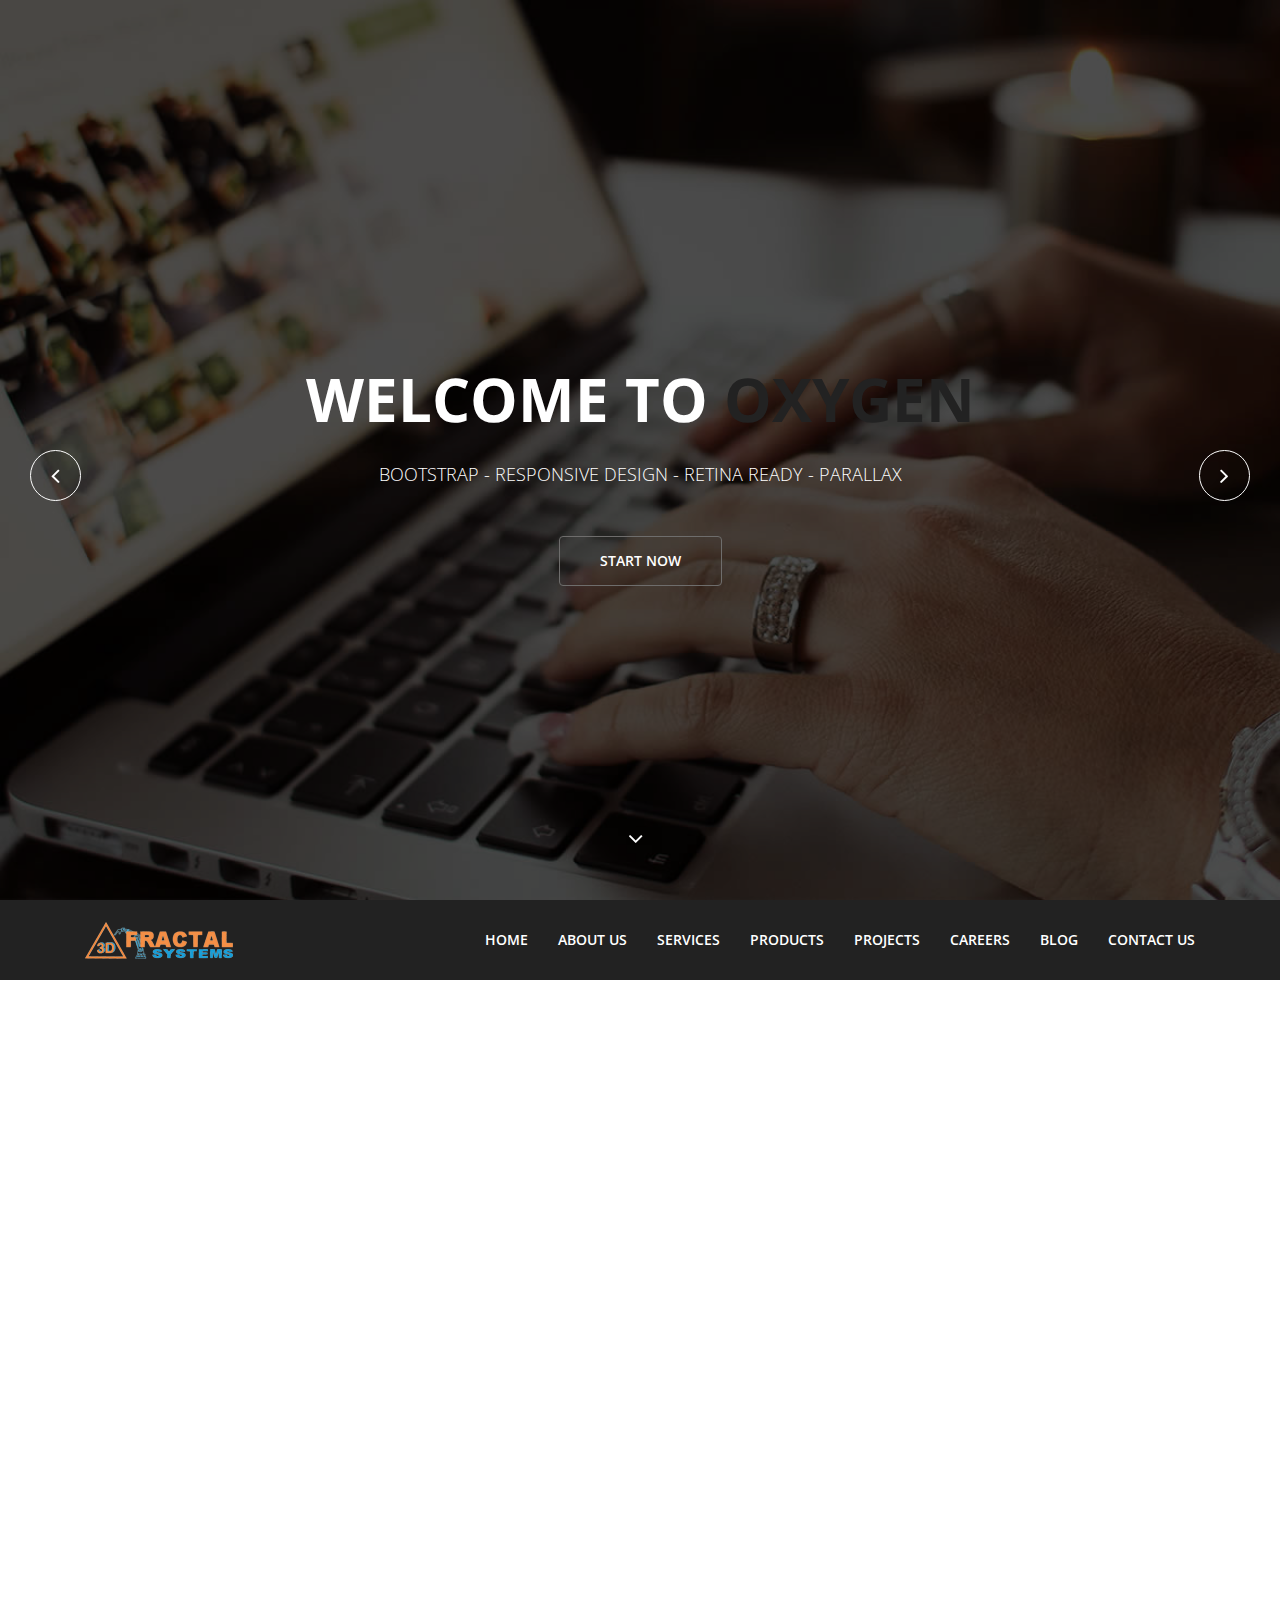
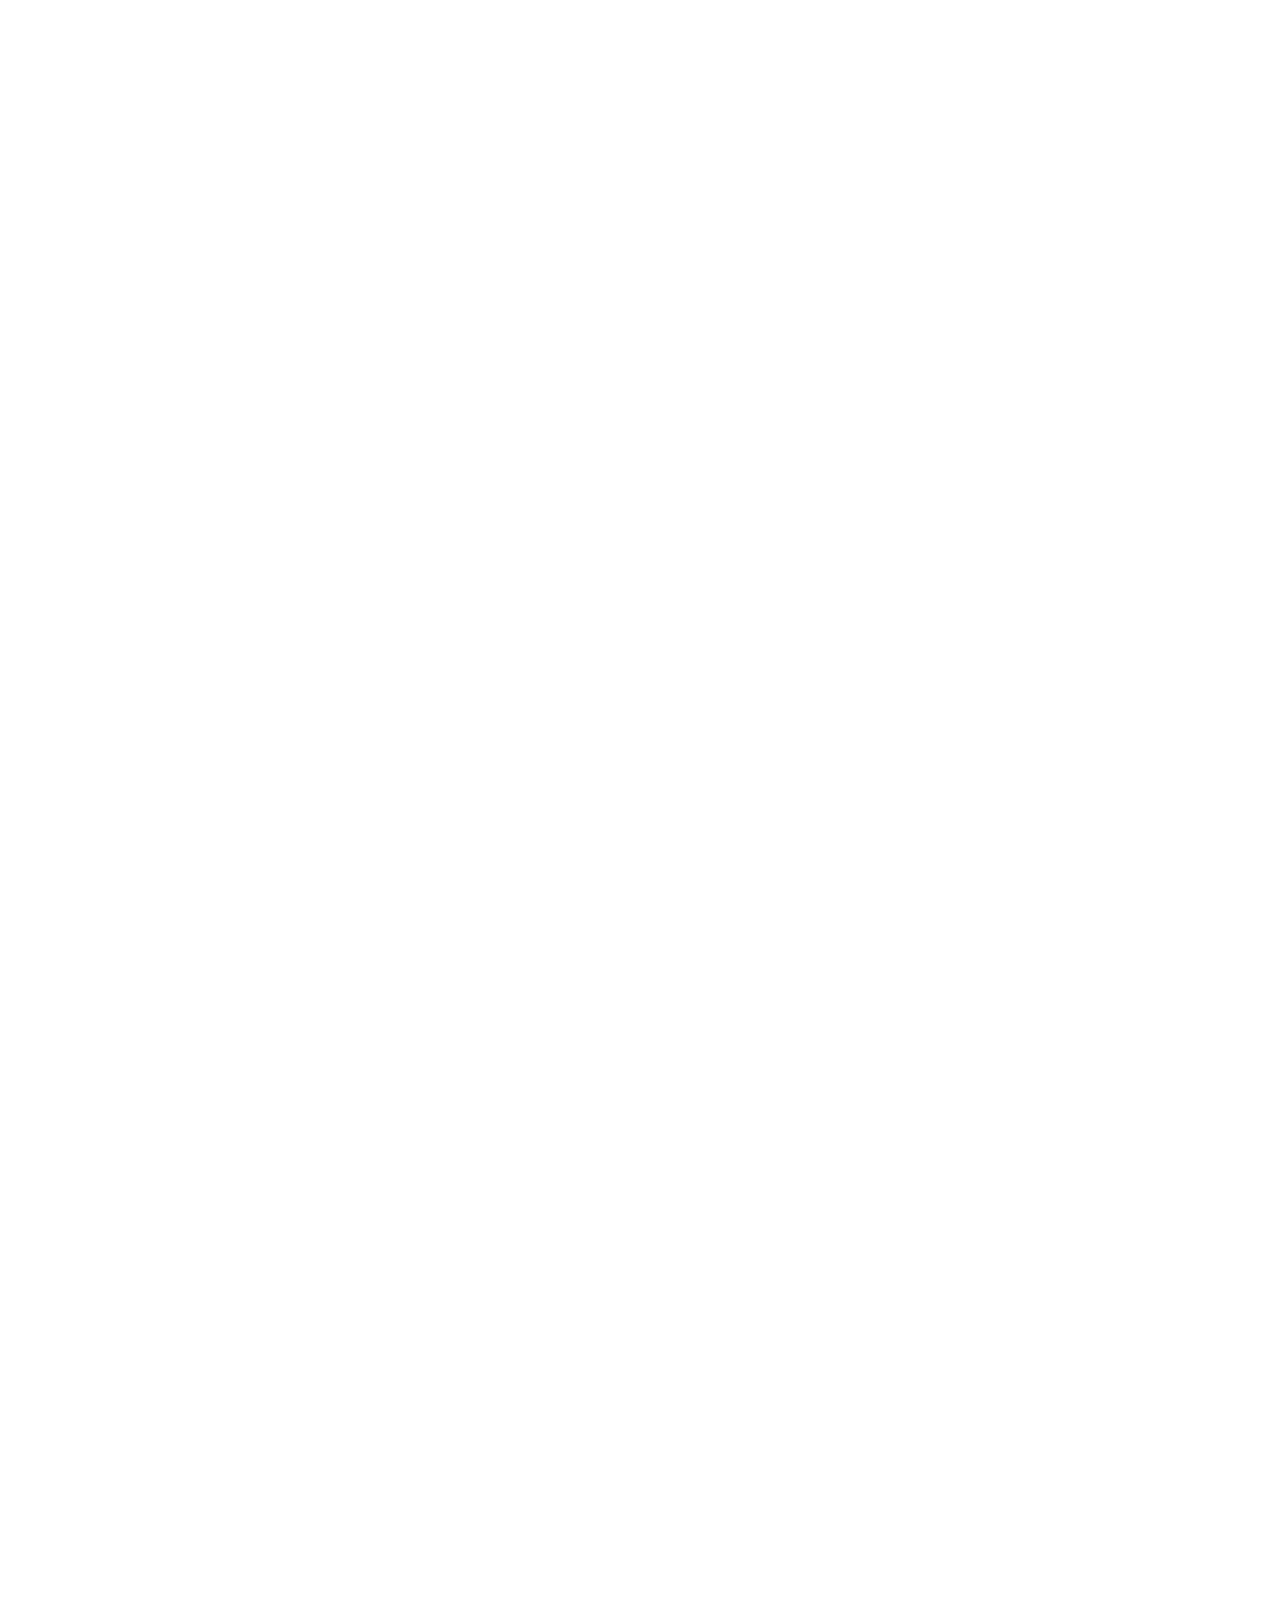
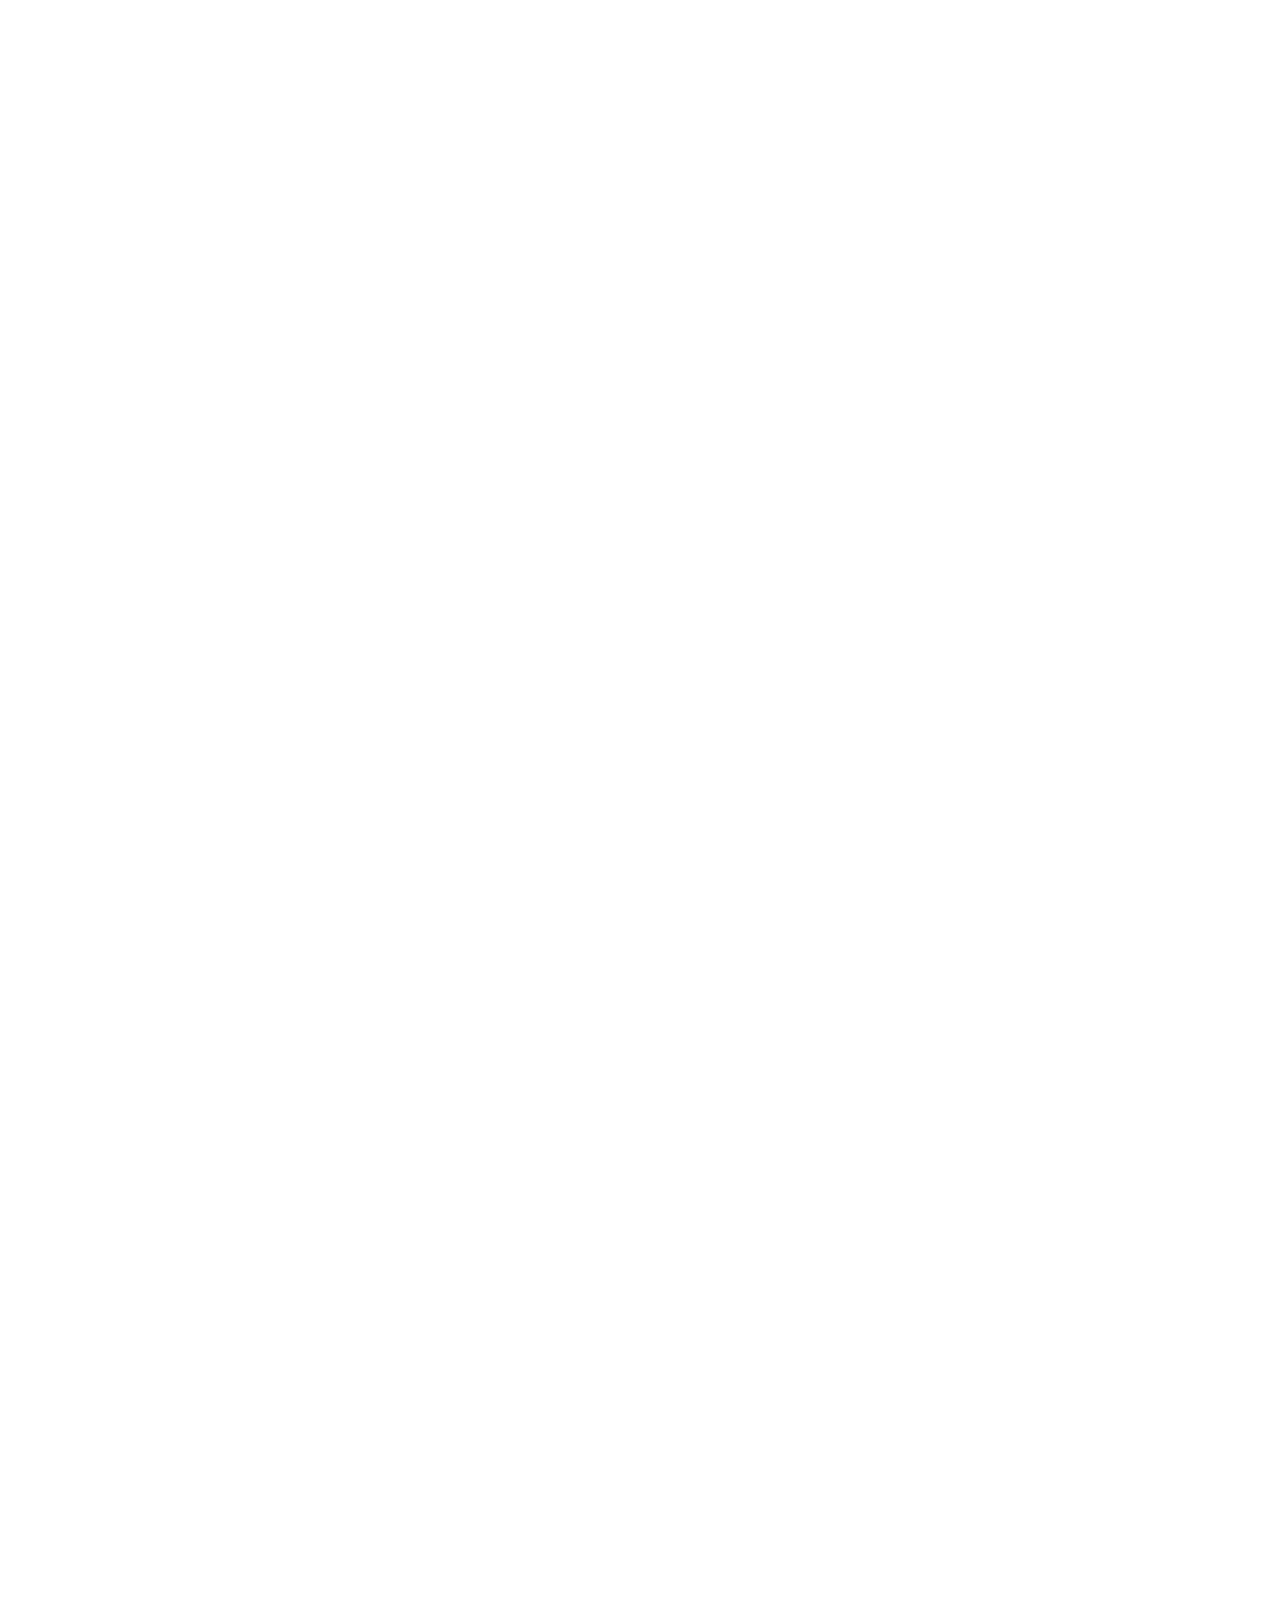
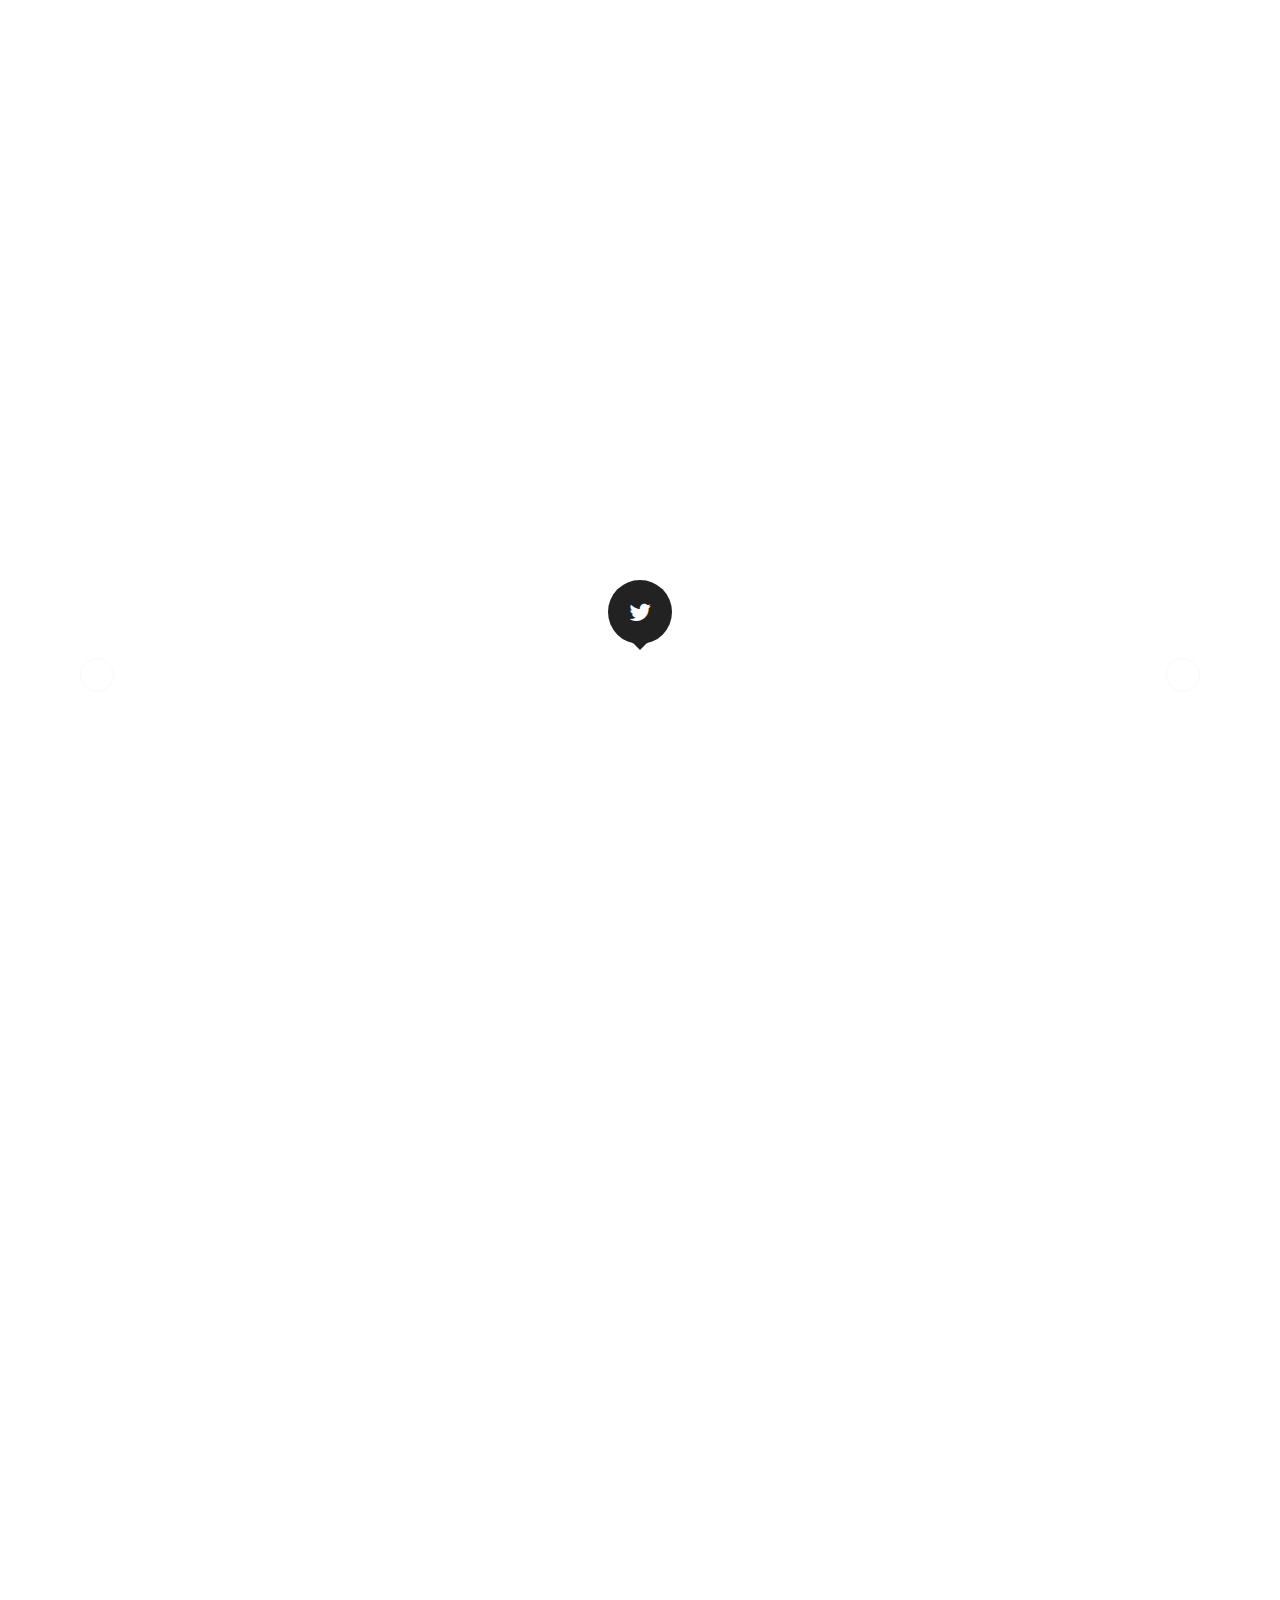
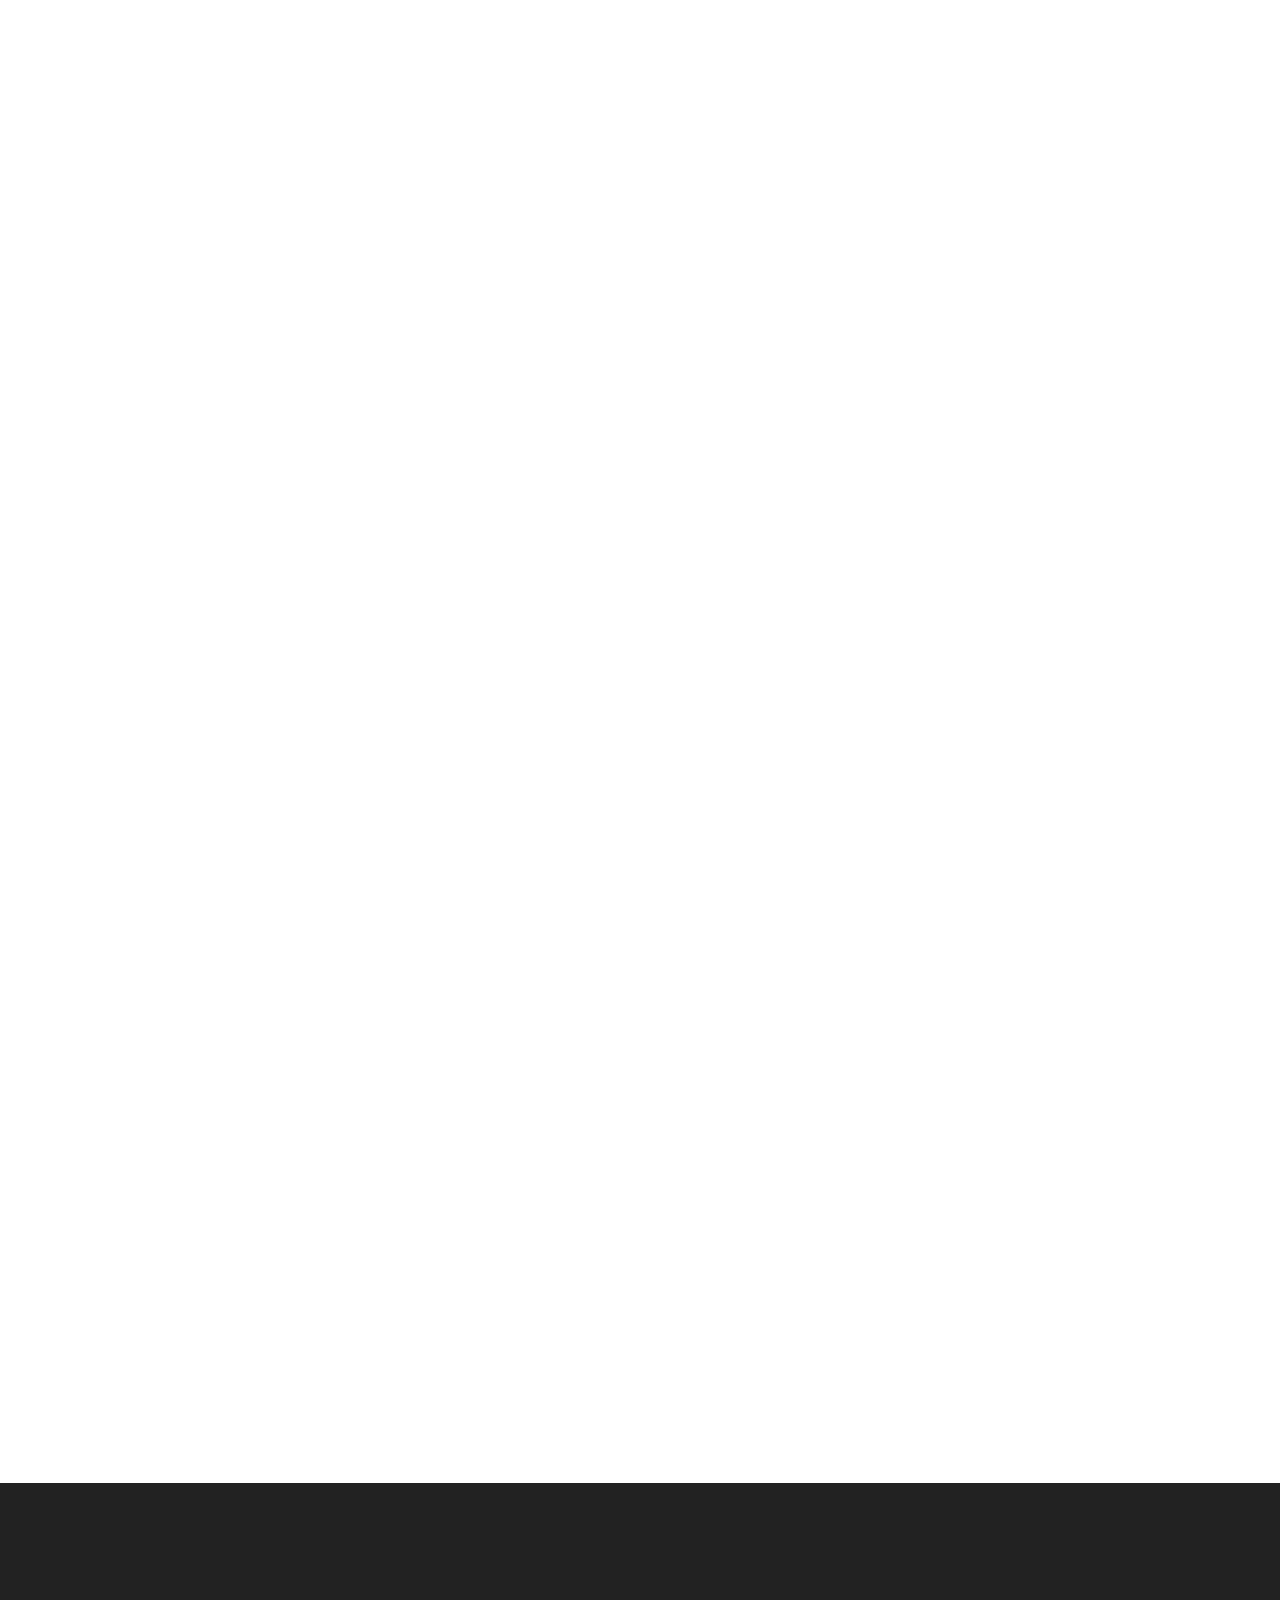
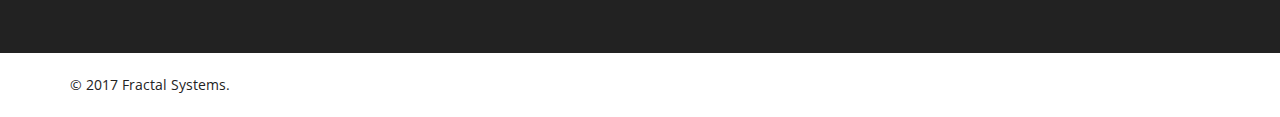
==== index.html @ eca4e9e6 "initialize" ====
<!DOCTYPE html>
<html lang="en">
    <head>
        <meta charset="utf-8">
        <meta name="viewport" content="width=device-width, initial-scale=1.0">
        <meta name="description" content="">
        <meta name="author" content="">
        <title>Fractal Systems</title>
        <link href="css/bootstrap.min.css" rel="stylesheet">
        <link href="css/animate.min.css" rel="stylesheet"> 
        <link href="css/font-awesome.min.css" rel="stylesheet">
        <link href="css/lightbox.css" rel="stylesheet">
        <link href="css/main.css" rel="stylesheet">
        <link id="css-preset" href="css/presets/preset7.css" rel="stylesheet">
        <link href="css/responsive.css" rel="stylesheet">

        <!--[if lt IE 9]>
          <script src="js/html5shiv.js"></script>
          <script src="js/respond.min.js"></script>
        <![endif]-->

        <link href='http://fonts.googleapis.com/css?family=Open+Sans:300,400,600,700' rel='stylesheet' type='text/css'>
        <link rel="shortcut icon" href="images/favicon.ico">
    </head><!--/head-->

    <body>

        <!--.preloader-->
        <div class="preloader"> <i class="fa fa-circle-o-notch fa-spin"></i></div>
        <!--/.preloader-->

        <header id="home">
            <div id="home-slider" class="carousel slide carousel-fade" data-ride="carousel">
                <div class="carousel-inner">
                    <div class="item active" style="background-image: url(images/slider/1.jpg)">
                        <div class="caption">
                            <h1 class="animated fadeInLeftBig">Welcome to <span>Oxygen</span></h1>
                            <p class="animated fadeInRightBig">Bootstrap - Responsive Design - Retina Ready - Parallax</p>
                            <a data-scroll class="btn btn-start animated fadeInUpBig" href="#services">Start now</a>
                        </div>
                    </div>
                    <div class="item" style="background-image: url(images/slider/2.jpg)">
                        <div class="caption">
                            <h1 class="animated fadeInLeftBig">Say Hello to <span>Oxygen</span></h1>
                            <p class="animated fadeInRightBig">Bootstrap - Responsive Design - Retina Ready - Parallax</p>
                            <a data-scroll class="btn btn-start animated fadeInUpBig" href="#services">Start now</a>
                        </div>
                    </div>
                    <div class="item" style="background-image: url(images/slider/3.jpg)">
                        <div class="caption">
                            <h1 class="animated fadeInLeftBig">We are <span>Creative</span></h1>
                            <p class="animated fadeInRightBig">Bootstrap - Responsive Design - Retina Ready - Parallax</p>
                            <a data-scroll class="btn btn-start animated fadeInUpBig" href="#services">Start now</a>
                        </div>
                    </div>
                </div>
                <a class="left-control" href="#home-slider" data-slide="prev"><i class="fa fa-angle-left"></i></a>
                <a class="right-control" href="#home-slider" data-slide="next"><i class="fa fa-angle-right"></i></a>

                <a id="tohash" href="#services"><i class="fa fa-angle-down"></i></a>

            </div><!--/#home-slider-->
            <div class="main-nav">
                <div class="container">
                    <div class="navbar-header">
                        <button type="button" class="navbar-toggle" data-toggle="collapse" data-target=".navbar-collapse">
                            <span class="sr-only">Toggle navigation</span>
                            <span class="icon-bar"></span>
                            <span class="icon-bar"></span>
                            <span class="icon-bar"></span>
                        </button>
                        <a class="navbar-brand" href="index.html">
                            <h1><img class="img-responsive" src="images/logo.png" alt="logo"></h1>
                        </a>                    
                    </div>
                    <div class="collapse navbar-collapse">
                        <ul class="nav navbar-nav navbar-right">                 
                            <li class="scroll"><a href="#home">Home</a></li>
                            <li class="scroll"><a href="#services">About Us</a></li> 
                            <li class="scroll"><a href="#about-us">Services</a></li>                     
                            <li class="scroll"><a href="#portfolio">Products</a></li>
                            <li class="scroll"><a href="#team">Projects</a></li>
                            <li class="scroll"><a href="#careers">Careers</a></li>
                            <li class="scroll"><a href="#blog">Blog</a></li>
                            <li class="scroll"><a href="#contact">Contact Us</a></li>       
                        </ul>
                    </div>
                </div>
            </div><!--/#main-nav-->
        </header><!--/#home-->
        <section id="services">
            <div class="container">
                <div class="heading wow fadeInUp" data-wow-duration="1000ms" data-wow-delay="300ms">
                    <div class="row">
                        <div class="text-center col-sm-8 col-sm-offset-2">
                            <h2>Our Services</h2>
                            <p>Lorem ipsum dolor sit amet, consectetur adipisicing elit, sed do eiusmod tempor incididunt ut labore et dolore magna aliqua ut enim ad minim veniam</p>
                        </div>
                    </div> 
                </div>
                <div class="text-center our-services">
                    <div class="row">
                        <div class="col-sm-4 wow fadeInDown" data-wow-duration="1000ms" data-wow-delay="300ms">
                            <div class="service-icon">
                                <i class="fa fa-flask"></i>
                            </div>
                            <div class="service-info">
                                <h3>Brand Identity</h3>
                                <p>Lorem ipsum dolor sit amet, consectetur adipisicing elit, sed do eiusmod tempor incididunt ut labore et dolore</p>
                            </div>
                        </div>
                        <div class="col-sm-4 wow fadeInDown" data-wow-duration="1000ms" data-wow-delay="450ms">
                            <div class="service-icon">
                                <i class="fa fa-umbrella"></i>
                            </div>
                            <div class="service-info">
                                <h3>Creative Idea</h3>
                                <p>Lorem ipsum dolor sit amet, consectetur adipisicing elit, sed do eiusmod tempor incididunt ut labore et dolore</p>
                            </div>
                        </div>
                        <div class="col-sm-4 wow fadeInDown" data-wow-duration="1000ms" data-wow-delay="550ms">
                            <div class="service-icon">
                                <i class="fa fa-cloud"></i>
                            </div>
                            <div class="service-info">
                                <h3>Awesome Support</h3>
                                <p>Lorem ipsum dolor sit amet, consectetur adipisicing elit, sed do eiusmod tempor incididunt ut labore et dolore</p>
                            </div>
                        </div>
                        <div class="col-sm-4 wow fadeInUp" data-wow-duration="1000ms" data-wow-delay="650ms">
                            <div class="service-icon">
                                <i class="fa fa-coffee"></i>
                            </div>
                            <div class="service-info">
                                <h3>Professional Design</h3>
                                <p>Lorem ipsum dolor sit amet, consectetur adipisicing elit, sed do eiusmod tempor incididunt ut labore et dolore</p>
                            </div>
                        </div>
                        <div class="col-sm-4 wow fadeInUp" data-wow-duration="1000ms" data-wow-delay="750ms">
                            <div class="service-icon">
                                <i class="fa fa-bitbucket"></i>
                            </div>
                            <div class="service-info">
                                <h3>App Development</h3>
                                <p>Lorem ipsum dolor sit amet, consectetur adipisicing elit, sed do eiusmod tempor incididunt ut labore et dolore</p>
                            </div>
                        </div>
                        <div class="col-sm-4 wow fadeInUp" data-wow-duration="1000ms" data-wow-delay="850ms">
                            <div class="service-icon">
                                <i class="fa fa-gift"></i>
                            </div>
                            <div class="service-info">
                                <h3>Clean Code</h3>
                                <p>Lorem ipsum dolor sit amet, consectetur adipisicing elit, sed do eiusmod tempor incididunt ut labore et dolore</p>
                            </div>
                        </div>
                    </div>
                </div>
            </div>
        </section><!--/#services-->
        <section id="about-us" class="parallax">
            <div class="container">
                <div class="row">
                    <div class="col-sm-6">
                        <div class="about-info wow fadeInUp" data-wow-duration="1000ms" data-wow-delay="300ms">
                            <h2>About us</h2>
                            <p>Lorem ipsum dolor sit amet, consectetur adipisicing elit, sed do eiusmod tempor incididunt ut labore et dolore magna aliqua. Ut enim ad minim veniam, quis nostrud exercitation.Ullamco laboris nisi ut aliquip ex ea commodo consequat. </p>
                            <p>Duis aute irure dolor in reprehenderit in voluptate velit esse cillum dolore eu fugiat nulla pariatur. Excepteur sint occaecat cupidatat non proident, sunt in culpa qui officia deserunt mollit anim id est laborum. Sed ut perspiciatis unde omnis iste. Lorem ipsum dolor sit amet, consectetur adipisicing elit, sed do eiusmod tempor incididunt ut labore et dolore magna aliqua.</p>
                        </div>
                    </div>
                    <div class="col-sm-6">
                        <div class="our-skills wow fadeInDown" data-wow-duration="1000ms" data-wow-delay="300ms">
                            <div class="single-skill wow fadeInDown" data-wow-duration="1000ms" data-wow-delay="300ms">
                                <p class="lead">User Experiances</p>
                                <div class="progress">
                                    <div class="progress-bar progress-bar-primary six-sec-ease-in-out" role="progressbar"  aria-valuetransitiongoal="95">95%</div>
                                </div>
                            </div>
                            <div class="single-skill wow fadeInDown" data-wow-duration="1000ms" data-wow-delay="400ms">
                                <p class="lead">Web Design</p>
                                <div class="progress">
                                    <div class="progress-bar progress-bar-primary six-sec-ease-in-out" role="progressbar"  aria-valuetransitiongoal="75">75%</div>
                                </div>
                            </div>
                            <div class="single-skill wow fadeInDown" data-wow-duration="1000ms" data-wow-delay="500ms">
                                <p class="lead">Programming</p>
                                <div class="progress">
                                    <div class="progress-bar progress-bar-primary six-sec-ease-in-out" role="progressbar"  aria-valuetransitiongoal="60">60%</div>
                                </div>
                            </div>
                            <div class="single-skill wow fadeInDown" data-wow-duration="1000ms" data-wow-delay="600ms">
                                <p class="lead">Fun</p>
                                <div class="progress">
                                    <div class="progress-bar progress-bar-primary six-sec-ease-in-out" role="progressbar"  aria-valuetransitiongoal="85">85%</div>
                                </div>
                            </div>
                        </div>
                    </div>
                </div>
            </div>
        </section><!--/#about-us-->

        <section id="portfolio">
            <div class="container">
                <div class="row">
                    <div class="heading text-center col-sm-8 col-sm-offset-2 wow fadeInUp" data-wow-duration="1000ms" data-wow-delay="300ms">
                        <h2>Our Portfolio</h2>
                        <p>Lorem ipsum dolor sit amet, consectetur adipisicing elit, sed do eiusmod tempor incididunt ut labore et dolore magna aliqua ut enim ad minim veniam</p>
                    </div>
                </div> 
            </div>
            <div class="container-fluid">
                <div class="row">
                    <div class="col-sm-3">
                        <div class="folio-item wow fadeInRightBig" data-wow-duration="1000ms" data-wow-delay="300ms">
                            <div class="folio-image">
                                <img class="img-responsive" src="images/portfolio/1.jpg" alt="">
                            </div>
                            <div class="overlay">
                                <div class="overlay-content">
                                    <div class="overlay-text">
                                        <div class="folio-info">
                                            <h3>Time Hours</h3>
                                            <p>Design, Photography</p>
                                        </div>
                                        <div class="folio-overview">
                                            <span class="folio-link"><a class="folio-read-more" href="#" data-single_url="portfolio-single.html" ><i class="fa fa-link"></i></a></span>
                                            <span class="folio-expand"><a href="images/portfolio/portfolio-details.jpg" data-lightbox="portfolio"><i class="fa fa-search-plus"></i></a></span>
                                        </div>
                                    </div>
                                </div>
                            </div>
                        </div>
                    </div>
                    <div class="col-sm-3">
                        <div class="folio-item wow fadeInLeftBig" data-wow-duration="1000ms" data-wow-delay="400ms">
                            <div class="folio-image">
                                <img class="img-responsive" src="images/portfolio/2.jpg" alt="">
                            </div>
                            <div class="overlay">
                                <div class="overlay-content">
                                    <div class="overlay-text">
                                        <div class="folio-info">
                                            <h3>Time Hours</h3>
                                            <p>Design, Photography</p>
                                        </div>
                                        <div class="folio-overview">
                                            <span class="folio-link"><a class="folio-read-more" href="#" data-single_url="portfolio-single.html" ><i class="fa fa-link"></i></a></span>
                                            <span class="folio-expand"><a href="images/portfolio/portfolio-details.jpg" data-lightbox="portfolio"><i class="fa fa-search-plus"></i></a></span>
                                        </div>
                                    </div>
                                </div>
                            </div>
                        </div>
                    </div>
                    <div class="col-sm-3">
                        <div class="folio-item wow fadeInRightBig" data-wow-duration="1000ms" data-wow-delay="500ms">
                            <div class="folio-image">
                                <img class="img-responsive" src="images/portfolio/3.jpg" alt="">
                            </div>
                            <div class="overlay">
                                <div class="overlay-content">
                                    <div class="overlay-text">
                                        <div class="folio-info">
                                            <h3>Time Hours</h3>
                                            <p>Design, Photography</p>
                                        </div>
                                        <div class="folio-overview">
                                            <span class="folio-link"><a class="folio-read-more" href="#" data-single_url="portfolio-single.html" ><i class="fa fa-link"></i></a></span>
                                            <span class="folio-expand"><a href="images/portfolio/portfolio-details.jpg" data-lightbox="portfolio"><i class="fa fa-search-plus"></i></a></span>
                                        </div>
                                    </div>
                                </div>
                            </div>
                        </div>
                    </div>
                    <div class="col-sm-3">
                        <div class="folio-item wow fadeInLeftBig" data-wow-duration="1000ms" data-wow-delay="600ms">
                            <div class="folio-image">
                                <img class="img-responsive" src="images/portfolio/4.jpg" alt="">
                            </div>
                            <div class="overlay">
                                <div class="overlay-content">
                                    <div class="overlay-text">
                                        <div class="folio-info">
                                            <h3>Time Hours</h3>
                                            <p>Design, Photography</p>
                                        </div>
                                        <div class="folio-overview">
                                            <span class="folio-link"><a class="folio-read-more" href="#" data-single_url="portfolio-single.html" ><i class="fa fa-link"></i></a></span>
                                            <span class="folio-expand"><a href="images/portfolio/portfolio-details.jpg" data-lightbox="portfolio"><i class="fa fa-search-plus"></i></a></span>
                                        </div>
                                    </div>
                                </div>
                            </div>
                        </div>
                    </div>
                    <div class="col-sm-3">
                        <div class="folio-item wow fadeInRightBig" data-wow-duration="1000ms" data-wow-delay="700ms">
                            <div class="folio-image">
                                <img class="img-responsive" src="images/portfolio/5.jpg" alt="">
                            </div>
                            <div class="overlay">
                                <div class="overlay-content">
                                    <div class="overlay-text">
                                        <div class="folio-info">
                                            <h3>Time Hours</h3>
                                            <p>Design, Photography</p>
                                        </div>
                                        <div class="folio-overview">
                                            <span class="folio-link"><a class="folio-read-more" href="#" data-single_url="portfolio-single.html" ><i class="fa fa-link"></i></a></span>
                                            <span class="folio-expand"><a href="images/portfolio/portfolio-details.jpg" data-lightbox="portfolio"><i class="fa fa-search-plus"></i></a></span>
                                        </div>
                                    </div>
                                </div>
                            </div>
                        </div>
                    </div>
                    <div class="col-sm-3">
                        <div class="folio-item wow fadeInLeftBig" data-wow-duration="1000ms" data-wow-delay="800ms">
                            <div class="folio-image">
                                <img class="img-responsive" src="images/portfolio/6.jpg" alt="">
                            </div>
                            <div class="overlay">
                                <div class="overlay-content">
                                    <div class="overlay-text">
                                        <div class="folio-info">
                                            <h3>Time Hours</h3>
                                            <p>Design, Photography</p>
                                        </div>
                                        <div class="folio-overview">
                                            <span class="folio-link"><a class="folio-read-more" href="#" data-single_url="portfolio-single.html" ><i class="fa fa-link"></i></a></span>
                                            <span class="folio-expand"><a href="images/portfolio/portfolio-details.jpg" data-lightbox="portfolio"><i class="fa fa-search-plus"></i></a></span>
                                        </div>
                                    </div>
                                </div>
                            </div>
                        </div>
                    </div>
                    <div class="col-sm-3">
                        <div class="folio-item wow fadeInRightBig" data-wow-duration="1000ms" data-wow-delay="900ms">
                            <div class="folio-image">
                                <img class="img-responsive" src="images/portfolio/7.jpg" alt="">
                            </div>
                            <div class="overlay">
                                <div class="overlay-content">
                                    <div class="overlay-text">
                                        <div class="folio-info">
                                            <h3>Time Hours</h3>
                                            <p>Design, Photography</p>
                                        </div>
                                        <div class="folio-overview">
                                            <span class="folio-link"><a class="folio-read-more" href="#" data-single_url="portfolio-single.html" ><i class="fa fa-link"></i></a></span>
                                            <span class="folio-expand"><a href="images/portfolio/portfolio-details.jpg" data-lightbox="portfolio"><i class="fa fa-search-plus"></i></a></span>
                                        </div>
                                    </div>
                                </div>
                            </div>
                        </div>
                    </div>
                    <div class="col-sm-3">
                        <div class="folio-item wow fadeInLeftBig" data-wow-duration="1000ms" data-wow-delay="1000ms">
                            <div class="folio-image">
                                <img class="img-responsive" src="images/portfolio/8.jpg" alt="">
                            </div>
                            <div class="overlay">
                                <div class="overlay-content">
                                    <div class="overlay-text">
                                        <div class="folio-info">
                                            <h3>Time Hours</h3>
                                            <p>Design, Photography</p>
                                        </div>
                                        <div class="folio-overview">
                                            <span class="folio-link"><a class="folio-read-more" href="#" data-single_url="portfolio-single.html" ><i class="fa fa-link"></i></a></span>
                                            <span class="folio-expand"><a href="images/portfolio/portfolio-details.jpg" data-lightbox="portfolio"><i class="fa fa-search-plus"></i></a></span>
                                        </div>
                                    </div>
                                </div>
                            </div>
                        </div>
                    </div>
                </div>
            </div>
            <div id="portfolio-single-wrap">
                <div id="portfolio-single">
                </div>
            </div><!-- /#portfolio-single-wrap -->
        </section><!--/#portfolio-->

        <section id="team">
            <div class="container">
                <div class="row">
                    <div class="heading text-center col-sm-8 col-sm-offset-2 wow fadeInUp" data-wow-duration="1200ms" data-wow-delay="300ms">
                        <h2>The Team</h2>
                        <p>Lorem ipsum dolor sit amet, consectetur adipisicing elit, sed do eiusmod tempor incididunt ut labore et dolore magna aliqua ut enim ad minim veniam</p>
                    </div>
                </div>
                <div class="team-members">
                    <div class="row">
                        <div class="col-sm-3">
                            <div class="team-member wow flipInY" data-wow-duration="1000ms" data-wow-delay="300ms">
                                <div class="member-image">
                                    <img class="img-responsive" src="images/team/1.jpg" alt="">
                                </div>
                                <div class="member-info">
                                    <h3>Marian Dixon</h3>
                                    <h4>CEO &amp; Founder</h4>
                                    <p>Consectetur adipisicing elit, sed do eiusmod tempor incididunt</p>
                                </div>
                                <div class="social-icons">
                                    <ul>
                                        <li><a class="facebook" href="#"><i class="fa fa-facebook"></i></a></li>
                                        <li><a class="twitter" href="#"><i class="fa fa-twitter"></i></a></li>
                                        <li><a class="linkedin" href="#"><i class="fa fa-linkedin"></i></a></li>
                                        <li><a class="dribbble" href="#"><i class="fa fa-dribbble"></i></a></li>
                                        <li><a class="rss" href="#"><i class="fa fa-rss"></i></a></li>
                                    </ul>
                                </div>
                            </div>
                        </div>
                        <div class="col-sm-3">
                            <div class="team-member wow flipInY" data-wow-duration="1000ms" data-wow-delay="500ms">
                                <div class="member-image">
                                    <img class="img-responsive" src="images/team/2.jpg" alt="">
                                </div>
                                <div class="member-info">
                                    <h3>Lawrence Lane</h3>
                                    <h4>UI/UX Designer</h4>
                                    <p>Consectetur adipisicing elit, sed do eiusmod tempor incididunt</p>
                                </div>
                                <div class="social-icons">
                                    <ul>
                                        <li><a class="facebook" href="#"><i class="fa fa-facebook"></i></a></li>
                                        <li><a class="twitter" href="#"><i class="fa fa-twitter"></i></a></li>
                                        <li><a class="linkedin" href="#"><i class="fa fa-linkedin"></i></a></li>
                                        <li><a class="dribbble" href="#"><i class="fa fa-dribbble"></i></a></li>
                                        <li><a class="rss" href="#"><i class="fa fa-rss"></i></a></li>
                                    </ul>
                                </div>
                            </div>
                        </div>
                        <div class="col-sm-3">
                            <div class="team-member wow flipInY" data-wow-duration="1000ms" data-wow-delay="800ms">
                                <div class="member-image">
                                    <img class="img-responsive" src="images/team/3.jpg" alt="">
                                </div>
                                <div class="member-info">
                                    <h3>Lois Clark</h3>
                                    <h4>Developer</h4>
                                    <p>Consectetur adipisicing elit, sed do eiusmod tempor incididunt</p>
                                </div>
                                <div class="social-icons">
                                    <ul>
                                        <li><a class="facebook" href="#"><i class="fa fa-facebook"></i></a></li>
                                        <li><a class="twitter" href="#"><i class="fa fa-twitter"></i></a></li>
                                        <li><a class="linkedin" href="#"><i class="fa fa-linkedin"></i></a></li>
                                        <li><a class="dribbble" href="#"><i class="fa fa-dribbble"></i></a></li>
                                        <li><a class="rss" href="#"><i class="fa fa-rss"></i></a></li>
                                    </ul>
                                </div>
                            </div>
                        </div>
                        <div class="col-sm-3">
                            <div class="team-member wow flipInY" data-wow-duration="1000ms" data-wow-delay="1100ms">
                                <div class="member-image">
                                    <img class="img-responsive" src="images/team/4.jpg" alt="">
                                </div>
                                <div class="member-info">
                                    <h3>Marian Dixon</h3>
                                    <h4>Support Manager</h4>
                                    <p>Consectetur adipisicing elit, sed do eiusmod tempor incididunt</p>
                                </div>
                                <div class="social-icons">
                                    <ul>
                                        <li><a class="facebook" href="#"><i class="fa fa-facebook"></i></a></li>
                                        <li><a class="twitter" href="#"><i class="fa fa-twitter"></i></a></li>
                                        <li><a class="linkedin" href="#"><i class="fa fa-linkedin"></i></a></li>
                                        <li><a class="dribbble" href="#"><i class="fa fa-dribbble"></i></a></li>
                                        <li><a class="rss" href="#"><i class="fa fa-rss"></i></a></li>
                                    </ul>
                                </div>
                            </div>
                        </div>
                    </div>
                </div>            
            </div>
        </section><!--/#team-->

        <section id="features" class="parallax">
            <div class="container">
                <div class="row count">
                    <div class="col-sm-3 col-xs-6 wow fadeInLeft" data-wow-duration="1000ms" data-wow-delay="300ms">
                        <i class="fa fa-user"></i>
                        <h3 class="timer">4000</h3>
                        <p>Happy Clients</p>
                    </div>
                    <div class="col-sm-3 col-xs-6 wow fadeInLeft" data-wow-duration="1000ms" data-wow-delay="500ms">
                        <i class="fa fa-desktop"></i>
                        <h3 class="timer">200</h3>                    
                        <p>Modern Websites</p>
                    </div> 
                    <div class="col-sm-3 col-xs-6 wow fadeInLeft" data-wow-duration="1000ms" data-wow-delay="700ms">
                        <i class="fa fa-trophy"></i>
                        <h3 class="timer">10</h3>                    
                        <p>WINNING AWARDS</p>
                    </div> 
                    <div class="col-sm-3 col-xs-6 wow fadeInLeft" data-wow-duration="1000ms" data-wow-delay="900ms">
                        <i class="fa fa-comment-o"></i>                    
                        <h3>24/7</h3>
                        <p>Fast Support</p>
                    </div>                 
                </div>
            </div>
        </section><!--/#features-->

        <section id="pricing">
            <div class="container">
                <div class="row">
                    <div class="heading text-center col-sm-8 col-sm-offset-2 wow fadeInUp" data-wow-duration="1200ms" data-wow-delay="300ms">
                        <h2>Pricing Table</h2>
                        <p>Lorem ipsum dolor sit amet, consectetur adipisicing elit, sed do eiusmod tempor incididunt ut labore et dolore magna aliqua ut enim ad minim veniam</p>
                    </div>
                </div>
                <div class="pricing-table">
                    <div class="row">
                        <div class="col-sm-3">
                            <div class="single-table wow flipInY" data-wow-duration="1000ms" data-wow-delay="300ms">
                                <h3>Basic</h3>
                                <div class="price">
                                    $9<span>/Month</span>                          
                                </div>
                                <ul>
                                    <li>Free Setup</li>
                                    <li>10GB Storage</li>
                                    <li>100GB Bandwith</li>
                                    <li>5 Products</li>
                                </ul>
                                <a href="#" class="btn btn-lg btn-primary">Sign up</a>
                            </div>
                        </div>
                        <div class="col-sm-3">
                            <div class="single-table wow flipInY" data-wow-duration="1000ms" data-wow-delay="500ms">
                                <h3>Standard</h3>
                                <div class="price">
                                    $19<span>/Month</span>                                
                                </div>
                                <ul>
                                    <li>Free Setup</li>
                                    <li>10GB Storage</li>
                                    <li>100GB Bandwith</li>
                                    <li>5 Products</li>
                                </ul>
                                <a href="#" class="btn btn-lg btn-primary">Sign up</a>
                            </div>
                        </div>
                        <div class="col-sm-3">
                            <div class="single-table featured wow flipInY" data-wow-duration="1000ms" data-wow-delay="800ms">
                                <h3>Featured</h3>
                                <div class="price">
                                    $29<span>/Month</span>                                
                                </div>
                                <ul>
                                    <li>Free Setup</li>
                                    <li>10GB Storage</li>
                                    <li>100GB Bandwith</li>
                                    <li>5 Products</li>
                                </ul>
                                <a href="#" class="btn btn-lg btn-primary">Sign up</a>
                            </div>
                        </div>
                        <div class="col-sm-3">
                            <div class="single-table wow flipInY" data-wow-duration="1000ms" data-wow-delay="1100ms">
                                <h3>Professional</h3>
                                <div class="price">
                                    $49<span>/Month</span>                    
                                </div>
                                <ul>
                                    <li>Free Setup</li>
                                    <li>10GB Storage</li>
                                    <li>100GB Bandwith</li>
                                    <li>5 Products</li>
                                </ul>
                                <a href="#" class="btn btn-lg btn-primary">Sign up</a>
                            </div>
                        </div>
                    </div>
                </div>
            </div>
        </section><!--/#pricing-->

        <section id="twitter" class="parallax">
            <div>
                <a class="twitter-left-control" href="#twitter-carousel" role="button" data-slide="prev"><i class="fa fa-angle-left"></i></a>
                <a class="twitter-right-control" href="#twitter-carousel" role="button" data-slide="next"><i class="fa fa-angle-right"></i></a>
                <div class="container">
                    <div class="row">
                        <div class="col-sm-8 col-sm-offset-2">
                            <div class="twitter-icon text-center">
                                <i class="fa fa-twitter"></i>
                                <h4>Themeum</h4>
                            </div>
                            <div id="twitter-carousel" class="carousel slide" data-ride="carousel">
                                <div class="carousel-inner">
                                    <div class="item active wow fadeIn" data-wow-duration="1000ms" data-wow-delay="300ms">
                                        <p>Introducing Shortcode generator for Helix V2 based templates <a href="#"><span>#helixframework #joomla</span> http://bit.ly/1qlgwav</a></p>
                                    </div>
                                    <div class="item">
                                        <p>Introducing Shortcode generator for Helix V2 based templates <a href="#"><span>#helixframework #joomla</span> http://bit.ly/1qlgwav</a></p>
                                    </div>
                                    <div class="item">                                
                                        <p>Introducing Shortcode generator for Helix V2 based templates <a href="#"><span>#helixframework #joomla</span> http://bit.ly/1qlgwav</a></p>
                                    </div>
                                </div>                        
                            </div>                    
                        </div>
                    </div>
                </div>
            </div>
        </section><!--/#twitter-->

        <section id="blog">
            <div class="container">
                <div class="row">
                    <div class="heading text-center col-sm-8 col-sm-offset-2 wow fadeInUp" data-wow-duration="1200ms" data-wow-delay="300ms">
                        <h2>Blog Posts</h2>
                        <p>Lorem ipsum dolor sit amet, consectetur adipisicing elit, sed do eiusmod tempor incididunt ut labore et dolore magna aliqua ut enim ad minim veniam</p>
                    </div>
                </div>
                <div class="blog-posts">
                    <div class="row">
                        <div class="col-sm-4 wow fadeInUp" data-wow-duration="1000ms" data-wow-delay="400ms">
                            <div class="post-thumb">
                                <a href="#"><img class="img-responsive" src="images/blog/1.jpg" alt=""></a> 
                                <div class="post-meta">
                                    <span><i class="fa fa-comments-o"></i> 3 Comments</span>
                                    <span><i class="fa fa-heart"></i> 0 Likes</span> 
                                </div>
                                <div class="post-icon">
                                    <i class="fa fa-pencil"></i>
                                </div>
                            </div>
                            <div class="entry-header">
                                <h3><a href="#">Lorem ipsum dolor sit amet consectetur adipisicing elit</a></h3>
                                <span class="date">June 26, 2014</span>
                                <span class="cetagory">in <strong>Photography</strong></span>
                            </div>
                            <div class="entry-content">
                                <p>Lorem ipsum dolor sit amet, consectetur adipisicing elit, sed do eiusmod tempor incididunt ut labore et dolore magna aliqua. </p>
                            </div>
                        </div>
                        <div class="col-sm-4 wow fadeInUp" data-wow-duration="1000ms" data-wow-delay="600ms">
                            <div class="post-thumb">
                                <div id="post-carousel"  class="carousel slide" data-ride="carousel">
                                    <ol class="carousel-indicators">
                                        <li data-target="#post-carousel" data-slide-to="0" class="active"></li>
                                        <li data-target="#post-carousel" data-slide-to="1"></li>
                                        <li data-target="#post-carousel" data-slide-to="2"></li>
                                    </ol>
                                    <div class="carousel-inner">
                                        <div class="item active">
                                            <a href="#"><img class="img-responsive" src="images/blog/2.jpg" alt=""></a>
                                        </div>
                                        <div class="item">
                                            <a href="#"><img class="img-responsive" src="images/blog/1.jpg" alt=""></a>
                                        </div>
                                        <div class="item">
                                            <a href="#"><img class="img-responsive" src="images/blog/3.jpg" alt=""></a>
                                        </div>
                                    </div>                               
                                    <a class="blog-left-control" href="#post-carousel" role="button" data-slide="prev"><i class="fa fa-angle-left"></i></a>
                                    <a class="blog-right-control" href="#post-carousel" role="button" data-slide="next"><i class="fa fa-angle-right"></i></a>
                                </div>                            
                                <div class="post-meta">
                                    <span><i class="fa fa-comments-o"></i> 3 Comments</span>
                                    <span><i class="fa fa-heart"></i> 0 Likes</span> 
                                </div>
                                <div class="post-icon">
                                    <i class="fa fa-picture-o"></i>
                                </div>
                            </div>
                            <div class="entry-header">
                                <h3><a href="#">Lorem ipsum dolor sit amet consectetur adipisicing elit</a></h3>
                                <span class="date">June 26, 2014</span>
                                <span class="cetagory">in <strong>Photography</strong></span>
                            </div>
                            <div class="entry-content">
                                <p>Lorem ipsum dolor sit amet, consectetur adipisicing elit, sed do eiusmod tempor incididunt ut labore et dolore magna aliqua. </p>
                            </div>
                        </div>
                        <div class="col-sm-4 wow fadeInUp" data-wow-duration="1000ms" data-wow-delay="800ms">
                            <div class="post-thumb">
                                <a href="#"><img class="img-responsive" src="images/blog/3.jpg" alt=""></a>
                                <div class="post-meta">
                                    <span><i class="fa fa-comments-o"></i> 3 Comments</span>
                                    <span><i class="fa fa-heart"></i> 0 Likes</span> 
                                </div>
                                <div class="post-icon">
                                    <i class="fa fa-video-camera"></i>
                                </div>
                            </div>
                            <div class="entry-header">
                                <h3><a href="#">Lorem ipsum dolor sit amet consectetur adipisicing elit</a></h3>
                                <span class="date">June 26, 2014</span>
                                <span class="cetagory">in <strong>Photography</strong></span>
                            </div>
                            <div class="entry-content">
                                <p>Lorem ipsum dolor sit amet, consectetur adipisicing elit, sed do eiusmod tempor incididunt ut labore et dolore magna aliqua. </p>
                            </div>
                        </div>                    
                    </div>
                    <div class="load-more wow fadeInUp" data-wow-duration="1000ms" data-wow-delay="500ms">
                        <a href="#" class="btn-loadmore"><i class="fa fa-repeat"></i> Load More</a>
                    </div>                
                </div>
            </div>
        </section><!--/#blog-->

        <section id="contact">
            <div id="google-map" class="wow fadeIn" data-latitude="52.365629" data-longitude="4.871331" data-wow-duration="1000ms" data-wow-delay="400ms"></div>
            <div id="contact-us" class="parallax">
                <div class="container">
                    <div class="row">
                        <div class="heading text-center col-sm-8 col-sm-offset-2 wow fadeInUp" data-wow-duration="1000ms" data-wow-delay="300ms">
                            <h2>Contact Us</h2>
                            <p>Lorem ipsum dolor sit amet, consectetur adipisicing elit, sed do eiusmod tempor incididunt ut labore et dolore magna aliqua ut enim ad minim veniam</p>
                        </div>
                    </div>
                    <div class="contact-form wow fadeIn" data-wow-duration="1000ms" data-wow-delay="600ms">
                        <div class="row">
                            <div class="col-sm-6">
                                <form id="main-contact-form" name="contact-form" method="post" action="#">
                                    <div class="row  wow fadeInUp" data-wow-duration="1000ms" data-wow-delay="300ms">
                                        <div class="col-sm-6">
                                            <div class="form-group">
                                                <input type="text" name="name" class="form-control" placeholder="Name" required="required">
                                            </div>
                                        </div>
                                        <div class="col-sm-6">
                                            <div class="form-group">
                                                <input type="email" name="email" class="form-control" placeholder="Email Address" required="required">
                                            </div>
                                        </div>
                                    </div>
                                    <div class="form-group">
                                        <input type="text" name="subject" class="form-control" placeholder="Subject" required="required">
                                    </div>
                                    <div class="form-group">
                                        <textarea name="message" id="message" class="form-control" rows="4" placeholder="Enter your message" required="required"></textarea>
                                    </div>                        
                                    <div class="form-group">
                                        <button type="submit" class="btn-submit">Send Now</button>
                                    </div>
                                </form>   
                            </div>
                            <div class="col-sm-6">
                                <div class="contact-info wow fadeInUp" data-wow-duration="1000ms" data-wow-delay="300ms">
                                    <p>Lorem ipsum dolor sit amet, consectetur adipisicing elit, sed do eiusmod tempor incididunt ut labore et dolore magna aliqua. Ut enim ad minim veniam, quis nostrud exercitation.</p>
                                    <ul class="address">
                                        <li><i class="fa fa-map-marker"></i> <span> Address:</span> 2400 South Avenue A </li>
                                        <li><i class="fa fa-phone"></i> <span> Phone:</span> +928 336 2000  </li>
                                        <li><i class="fa fa-envelope"></i> <span> Email:</span><a href="mailto:someone@yoursite.com"> support@oxygen.com</a></li>
                                        <li><i class="fa fa-globe"></i> <span> Website:</span> <a href="#">www.sitename.com</a></li>
                                    </ul>
                                </div>                            
                            </div>
                        </div>
                    </div>
                </div>
            </div>        
        </section><!--/#contact-->
        <footer id="footer">
            <div class="footer-top wow fadeInUp" data-wow-duration="1000ms" data-wow-delay="300ms">
                <div class="container text-center">
                    <div class="footer-logo">
                        <a href="index.html"><img class="img-responsive" src="images/logo.png" alt=""></a>
                    </div>
                    <div class="social-icons">
                        <ul>
                            <li><a class="envelope" href="#"><i class="fa fa-envelope"></i></a></li>
                            <li><a class="twitter" href="#"><i class="fa fa-twitter"></i></a></li> 
                            <li><a class="dribbble" href="#"><i class="fa fa-dribbble"></i></a></li>
                            <li><a class="facebook" href="#"><i class="fa fa-facebook"></i></a></li>
                            <li><a class="linkedin" href="#"><i class="fa fa-linkedin"></i></a></li>
                            <li><a class="tumblr" href="#"><i class="fa fa-tumblr-square"></i></a></li>
                        </ul>
                    </div>
                </div>
            </div>
            <div class="footer-bottom">
                <div class="container">
                    <div class="row">
                        <div class="col-sm-12">
                            <p>&copy; 2017 Fractal Systems.</p>
                        </div>
                    </div>
                </div>
            </div>
        </footer>

        <script type="text/javascript" src="js/jquery.js"></script>
        <script type="text/javascript" src="js/bootstrap.min.js"></script>
        <script type="text/javascript" src="http://maps.google.com/maps/api/js?sensor=true"></script>
        <script type="text/javascript" src="js/jquery.inview.min.js"></script>
        <script type="text/javascript" src="js/wow.min.js"></script>
        <script type="text/javascript" src="js/mousescroll.js"></script>
        <script type="text/javascript" src="js/smoothscroll.js"></script>
        <script type="text/javascript" src="js/jquery.countTo.js"></script>
        <script type="text/javascript" src="js/lightbox.min.js"></script>
        <script type="text/javascript" src="js/main.js"></script>

    </body>
</html>
---- css/main.css ----
/*
  Theme Name: Oxygen
  Theme Uri: http://www.themeum.com
  Author: Themeum
  Author Uri: http://www.themeum.com
  Description: Onepage Site Template
  Version: 1.0
*/

/*************************
*******Typography******
**************************/

body {
  font-family: 'Open Sans', sans-serif;
  font-size: 14px;
  line-height: 24px;
  color: #666;
  background-color: #fff;
}

h1, h2, h3, h4, h5, h6 {
  color: #333;
}

h2 {
  font-size: 30px;
  margin-bottom: 20px;
}

h3 {
  font-size: 18px;
}

.parallax {
  background-size: cover;
  background-repeat: no-repeat;
  background-position: center;
  background-attachment: fixed;
}

.parallax,
.parallax h1,
.parallax h2,
.parallax h3,
.parallax h4,
.parallax h5,
.parallax h6 {
  color: #fff;
}

.parallax input[type="text"],
.parallax input[type="text"]:hover,
.parallax input[type="email"],
.parallax input[type="email"]:hover,
.parallax input[type="url"],
.parallax input[type="url"]:hover,
.parallax input[type="password"],
.parallax input[type="password"]:hover,
.parallax textarea,
.parallax textarea:hover {
  font-weight: 300;
  color: #fff;
}

.btn {
  border: 0;
  border-radius: 0;
}

.btn.btn-primary:hover {
  background-color: #017fb5;
}

.navbar-nav li a:hover, 
.navbar-nav li a:focus {
  outline:none;
  outline-offset: 0;
  text-decoration:none;  
  background: transparent;
}

a {
  text-decoration: none;
  -webkit-transition: 300ms;
  -moz-transition: 300ms;
  -o-transition: 300ms;
  transition: 300ms;
}

a:focus, 
a:hover {
  text-decoration: none;
  outline: none
}

section {
  padding: 90px 0;
}

.heading {
  padding-bottom:90px;
}

.preloader {
  position: fixed;
  top: 0;
  left: 0;
  right: 0;
  bottom: 0;
  z-index: 999999;
  background: #fff;
}

.preloader > i {
  position: absolute;
  font-size: 36px;
  line-height: 36px;
  top: 50%;
  left: 50%;
  height: 36px;
  width: 36px;
  margin-top: -15px;
  margin-left: -15px;
  display: inline-block;
}


/*************************
********Home CSS**********
**************************/
#home-slider {
  overflow: hidden;
  position: relative;
}

#home-slider .caption {
  position: absolute;
  top: 50%;
  margin-top: -104px;
  left: 0;
  right: 0;
  text-align: center;
  text-transform: uppercase;
  z-index: 15;
  font-size: 18px;
  font-weight: 300;
  color: #fff;
}

#home-slider .caption h1 {
  color: #fff;
  font-size: 60px;
  font-weight: 700;
  margin-bottom: 30px;
}

.caption .btn-start {
  color: #fff;
  font-size: 14px;
  font-weight: 600;
  padding:14px 40px;
  border: 1px solid #6e6d6c;
  border-radius: 4px;
  margin-top: 40px;
}

.caption .btn-start:hover {
  color: #fff
}

.carousel-fade .carousel-inner .item {
  opacity: 0;
  -webkit-transition-property: opacity;
  transition-property: opacity;
  background-repeat: no-repeat;
  background-size: cover;
  height: 2037px;
}

.carousel-fade .carousel-inner .item:after {
  content: " ";
  position: absolute;
  top: 0;
  bottom: 0;
  left: 0;
  right: 0;
  background: rgba(0,0,0,.7);
}

.carousel-fade .carousel-inner .active {
  opacity: 1;
}
.carousel-fade .carousel-inner .active.left,
.carousel-fade .carousel-inner .active.right {
  left: 0;
  opacity: 0;
  z-index: 1;
}
.carousel-fade .carousel-inner .next.left,
.carousel-fade .carousel-inner .prev.right {
  opacity: 1;
}
.carousel-fade .carousel-control {
  z-index: 2;
}

.left-control, .right-control {
  position: absolute;
  top: 50%;
  height: 51px;
  width: 51px;
  line-height: 48px;
  border-radius: 50%;
  border:1px solid #fff;  
  z-index: 20;
  font-size: 24px;
  color: #fff;
  text-align: center;
  -webkit-transition: all 0.5s ease;
  -moz-transition: all 0.5s ease;
  -ms-transition: all 0.5s ease;
  -o-transition: all 0.5s ease;
  transition: all 0.5s ease;
}

.left-control {
  left: -51px
} 

.right-control {
  right: -51px;
}

.left-control:hover, 
.right-control:hover {
  color: #fff;
}

#home-slider:hover .left-control {
  left:30px
} 

#home-slider:hover .right-control {
  right:30px
}

#home-slider .fa-angle-down {
  position: absolute;
  left: 50%;
  bottom: 50px;
  color: #fff;
  display: inline-block;
  width: 24px;
  margin-left: -12px;
  font-size: 24px;
  line-height: 24px;
  z-index: 999;
  -webkit-animation: bounce 3000ms infinite;
  animation: bounce 3000ms infinite;
}

.navbar-right li a {
  color: #fff;
  text-transform: uppercase;
  font-size: 14px;
  font-weight: 600;
  padding-top: 30px;
  padding-bottom: 30px;
}

.navbar-right li.active a {
  background-color: rgba(0,0,0,.2);
}

.navbar-brand h1 {
  margin-top: 5px;
}

/*************************
********Service CSS*******
**************************/

.service-icon {
  border-radius: 4px;
  color: #fff;
  display: inline-block;
  font-size: 36px;
  height: 90px;
  line-height: 90px;
  width: 90px;  
  -webkit-transition: background-color 0.2s ease;
  transition: background-color 0.2s ease;
}

.our-services .col-sm-4:hover .service-icon {
  background-color: #333;
}

.our-services .col-sm-4 {
  border-right:1px solid #f2f2f2;
  border-bottom:1px solid #f2f2f2;
  padding-bottom: 50px;
}

.our-services .col-sm-4:nth-child(4), 
.our-services .col-sm-4:nth-child(5), 
.our-services .col-sm-4:nth-child(6) {
  border-bottom:0;
  padding-top: 60px;
}

.our-services .col-sm-4:nth-child(3), 
.our-services .col-sm-4:nth-child(6) {
  border-right:0;
}

.service-info h3 {
  margin-top: 35px;
}

/*************************
********About CSS*******
**************************/
#about-us {
  background-image: url(../images/about-bg.jpg);
  padding: 60px 0;
}

#about-us h2 {
  margin-top: 0;
  color: #fff;
}

#about-us .lead {
  font-size: 16px;
  margin-bottom: 10px;
}

#about-us h1 {
  margin-bottom: 30px;
}

.progress{
  height: 20px;
  background-color: #fff;
  border-radius: 0;
  box-shadow: none;
  -webkit-box-shadow: none;
  margin-bottom: 25px;
}

.progress-bar{
  box-shadow: none;
  -webkit-box-shadow: none;
  text-align: right;
  padding-right: 12px;
  font-size: 12px;
  font-weight: 600;
}


.progress .progress-bar.six-sec-ease-in-out {
  -webkit-transition: width 2s ease-in-out;
  transition:  width 2s ease-in-out;
}

/*************************
********portfolio CSS*****
**************************/

#portfolio .container-fluid, 
#portfolio .col-sm-3  {
  overflow: hidden;
  padding: 0;
}

#portfolio .folio-item {
  position: relative;
}

#portfolio .overlay {
  background-color: #000;
  color: #fff; 
  left: 0;
  right:0;
  bottom:-100%;
  height: 0;
  position: absolute;
  text-align: center;
  opacity:0;  
  -webkit-transition: all 0.5s ease-in-out;
  transition: all 0.5s ease-in-out;
}

.overlay .overlay-content {
  display: table;
  height: 100%;
  width: 100%;
}

.overlay .overlay-text {
  display: table-cell;
  vertical-align: middle;
}

.overlay .folio-info {
  opacity: 0;
  margin-bottom: 75px;
  margin-top: -75px;
  -webkit-transition: all 1s ease-in-out;
  transition: all 1s ease-in-out;
}

.overlay .folio-info h3 {
  margin-top: 0;
  color: #fff;
}

.folio-overview a {
  font-size: 18px;
  color: #333;
  height: 50px;
  width: 50px;
  line-height: 50px;
  border-radius: 50%;
  background-color: #fff;
  display: inline-block;
  margin-top: 20px;
  margin-right: 5px;
}

.folio-overview a:hover {
  color: #fff;
}

.folio-overview .folio-expand {
  margin-top: -500px;
  margin-left: -500px;
}

.folio-image, .folio-overview .folio-expand {
  -webkit-transition: all 0.8s ease-in-out;
  transition: all 0.8s ease-in-out;
}

#portfolio .folio-item:hover .folio-image {
  -webkit-transform: scale(1.5) rotate(-15deg);
  transform: scale(1.5) rotate(-15deg);
}

.folio-image img {
  width: 100%;
}

#portfolio .folio-item:hover .overlay {
  opacity: 0.8;
  bottom: 0;
  height: 100%;
}

#portfolio .folio-item:hover .folio-overview .folio-expand {
  margin-top: 0;
  margin-left:0;
}

#portfolio .folio-item:hover .overlay .folio-info {
  opacity: 1;  
  margin-bottom:0;
  margin-top:0;
}


#single-portfolio {
  padding: 90px 0;
  background: #f5f5f5;
  position: relative;
}

#single-portfolio img {
  width: 100%;
  margin-bottom: 10px;
}

#single-portfolio .close-folio-item {
  position: absolute;
  top: 30px;
  font-size: 34px;
  width: 34px;
  height: 34px;
  left: 50%;
  color: #999;
  margin-left: -17px;
}

/*************************
*********Team CSS*********
**************************/
#team {
  padding-top: 0;
}

.team-members {
  margin-bottom: 25px;
}

.social-icons {
  margin-top:30px;
  text-align: center;
}

.social-icons ul {
  list-style: none;
  padding: 0;
  margin: 0;
  display: inline-block;
}

.social-icons ul li {
  float: left;
  margin-right: 8px;
}

.social-icons ul li:last-child {
  margin-right: 0;
}

.social-icons ul li a {
  color:#fff;
  background-color: #d9d9d9;
  height: 36px;
  width: 36px;
  line-height: 36px;
  display: block;
  font-size: 16px;
  opacity: 0.8;
}

.social-icons ul li a:hover {
  opacity: 1;
  -webkit-transform: scale(1.2);
  transform: scale(1.2);
}

.team-member {
  text-align: center;
  color: #333;
  font-size: 14px;
}

.team-member:hover .social-icons ul li a.facebook {
  background-color: #3b5999;
}
.team-member:hover .social-icons ul li a.twitter {
  background-color: #2ac6f7;
}
.team-member:hover .social-icons ul li a.dribbble {
  background-color: #ff5b92;
}
.team-member:hover .social-icons ul li a.linkedin {
  background-color: #036dc0;
}
.team-member:hover .social-icons ul li a.rss {
  background-color: #ff6b00;
}

#team .img-responsive {
  width: 100%;
}

.member-info h3 {
  margin-top: 35px;
}

.member-info h4 {
  font-size: 14px;
  margin-bottom: 15px;
  color: #999;
}


/*************************
*******Features CSS*******
**************************/
#features {
  text-align: center;
  background-image: url(../images/features-bg.jpg);
}

#features i {
  font-size: 48px;
}

#features h3 {
  margin-top: 15px;
  font-size: 30px;
  margin-bottom: 7px;
  color: #fff;
}

#features .slider-overlay {
  opacity: 0.8;
}


/*************************
*****Pricing Table CSS****
**************************/
.pricing-table {
  text-align: center;
}

.single-table {
  padding: 30px 20px 20px;
  border:1px solid #f2f2f2;
}

.single-table h3 {
  margin-top: 0;
  padding: 0;
  font-size: 18px;
  text-transform: uppercase;
  margin-bottom: 30px;
}

.price {
  font-size: 36px;
  line-height: 36px;
}

.price span {
  font-size: 14px;
  line-height: 14px;
}

.single-table ul {
  list-style: none;
  padding: 0;
  margin: 30px 0;
}

.single-table ul li {
  line-height: 30px;
}

.single-table.featured {  
  color: #fff;
}

.single-table.featured h3 { 
  color: #fff;
}

.single-table.featured .btn.btn-primary {
  background-color: #fff;
}

/*************************
********Twitter CSS*******
**************************/
#twitter {
  background-image: url(../images/twitter-bg.jpg);
}

#twitter > div {
  text-align: center;
  position: relative;
}

#twitter-carousel {
  position: relative;
  z-index: 15
}

.twitter-icon {
  position: relative;
  z-index: 15;
  color: #fff;
}

.twitter-icon .fa-twitter {
  font-size: 24px;
  height: 64px;
  width: 64px;
  line-height: 65px;
  border-radius: 50%; 
  position: relative;
}

.twitter-icon .fa-twitter:after {
  position: absolute;
  content: "";
  border-width: 8px;
  border-style: solid;
  left: 24px;
  bottom: -14px;
}

#twitter-carousel .item {
  padding: 0 55px;
}

#twitter-carousel .item a {
  color: #fff;
}

.twitter-icon h4 {
  text-transform: uppercase;
  margin-top: 25px;
  margin-bottom: 25px;
  color: #fff;
}

.twitter-left-control, 
.twitter-right-control {
  position: absolute;
  top: 50%;
  color: #fff;
  border: 1px solid #fafafa;
  height:34px;
  width: 34px;
  line-height: 31px;
  margin-top: -17px;
  font-size: 18px;
  border-radius: 50%;
  z-index: 15
}

.twitter-left-control {
  left: 80px;
} 

.twitter-right-control {
  right: 80px
}

.twitter-left-control:hover, .twitter-right-control:hover {
  color: #fff;
}


/*************************
**********Blog CSS********
**************************/

.post-thumb {
  position: relative;
}

.post-icon {
  position: absolute;
  top:10px;
  right:10px;
  height: 30px;
  width: 30px;
  line-height: 30px;
  border-radius:4px;
  text-align: center;
  color: #fff;
  font-size: 12px;
}

.post-meta {
  position: absolute;
  bottom: 15px;
  left: 15px;
  color: #fff;
  font-size: 12px;
  text-transform: uppercase;
  font-weight: 600;
}

.post-meta span {
  margin-right: 16px;
}

#post-carousel .carousel-indicators {
  bottom: 3px;
  left: 90%;
}

.blog-left-control, .blog-right-control {
  position: absolute;
  top: 45%;
  width: 30px;
  text-align: center;
  color: rgba(255,255,255,.7);
  font-size: 36px;
}

.blog-left-control {
  left: 0;
}

.blog-right-control {
  right: 0;
}

.blog-left-control:hover, .blog-right-control:hover {
  color: #fff;  
}

.entry-header h3 a {
  line-height: 30px;
}

.entry-header .date, 
.entry-header .cetagory {
  display: inline-block;
  font-size: 11px;
  font-weight: 600;
  margin-bottom: 30px;
  text-transform: uppercase;
  position: relative;
}

.entry-header .date:after {
  content: "";
  position: absolute;
  left: 0;
  bottom:-22px;
  width: 20px;
  height: 3px;
}

.entry-content {
  font-size: 14px;
}

.load-more {
  display:block;
  text-align: center;
  margin-top: 70px;
}

.btn-loadmore {
  border: 1px solid #f2f2f2;
  color: #666666;
  font-size: 14px;
  font-weight: 600;
  padding: 15px 125px;
  text-transform: uppercase;
}

.btn-loadmore:hover {
  color:#fff;
}

/*************************
**********Contact CSS*****
**************************/

#contact {
  padding-top: 45px;
  padding-bottom: 0;
}

#google-map {
  height: 350px;
}

#contact-us {
  background-image:url(../images/contact-bg.jpg);
  padding-bottom: 90px; 
}

#contact-us .heading {
  padding-top: 95px;
}

.form-control {
  background-color: transparent;
  border-color: rgba(255,255,255,.1);
  height: 50px;
  border-radius: 0;
  box-shadow: none;
}

textarea.form-control {
  min-height: 180px;
  resize:none;
}

.form-group {
  margin-bottom: 30px;
}

.contact-info {
  padding-left:70px;
  font-weight: 300;
}

ul.address {
  margin-top: 30px;
  list-style: none;
  padding: 0;
  margin: 0;
}

.contact-info ul li {
  margin-bottom: 8px;
}

.contact-info ul li a {
  color: #fff;
}

.btn-submit {
  display: block;
  padding: 12px;
  width: 100%;
  color: #fff;
  border:0;
  margin-top: 40px;
}

#footer {
  color:#fff;
}

.footer-top {
  position: relative;
  padding:30px 0
}

#footer .footer-bottom {
  background-color: #fff;
  padding: 20px 0 10px;
}

#footer .footer-bottom a:hover {
  text-decoration: underline;
}

.footer-logo {
  display: inline-block;
  margin-bottom: 5px;
}

#footer .social-icons {
  margin-top: 15px;
}

#footer .social-icons ul {
  list-style: none;
  padding: 0;
  margin: 0;
}

#footer .social-icons ul li a {
  background-color: rgba(0,0,0,.2);
  border-radius: 4px;
  line-height: 33px;
}

#footer .social-icons ul li a:hover {
  color: #fff
}

#footer .social-icons ul li a.envelope:hover {
  background-color: #CECB26;
}

#footer .social-icons ul li a.facebook:hover {
  background-color: #3b5999;
}
#footer .social-icons ul li a.twitter:hover {
  background-color: #2ac6f7;
}
#footer .social-icons ul li a.dribbble:hover {
  background-color: #ff5b92;
}
#footer .social-icons ul li a.linkedin:hover {
  background-color: #036dc0;
}
#footer .social-icons ul li a.tumblr:hover {
  background-color: #ff6b00;
}

/*Presets*/
---- css/presets/preset7.css ----
a,
#home-slider .caption h1 span, 
#twitter-carousel .item span, 
#footer .footer-bottom, 
#single-portfolio .close-folio-item:hover, 
.single-table.featured .btn.btn-primary, 
.contact-info ul li a:hover, 
#footer .footer-bottom a  {
  color: #222;
}

.btn.btn-primary:hover,
.btn-submit:hover {
  background-color: #027db3
}

a:hover, a:focus {
	color: #027db3;
}

.main-nav, 
.service-icon, 
.progress-bar.progress-bar-primary, 
.single-table.featured, 
.btn.btn-primary, 
.twitter-icon .fa-twitter, 
.twitter-left-control:hover, .twitter-right-control:hover, 
.post-icon, 
.entry-header .date:after, 
.btn-loadmore:hover, 
.btn-submit,
#footer, 
.caption .btn-start:hover, 
.left-control:hover, 
.right-control:hover, 
.folio-overview a:hover {
  background-color:#222;
}

.twitter-left-control:hover, 
.twitter-right-control:hover, 
.btn-loadmore:hover  {
	border: 1px solid #222;
}

.caption .btn-start:hover, 
.left-control:hover, 
.right-control:hover {
	border-color: #222;
}

.twitter-icon .fa-twitter:after {
	border-color: #222 transparent transparent;
}
---- css/responsive.css ----
/* lg */ 
@media (min-width: 1200px) {

}

/* md */
@media (min-width: 992px) and (max-width: 1199px) {

}

/* sm */
@media (min-width: 768px) and (max-width: 991px) {
 	.navbar-right li a {
		font-size: 12px;
		padding-right: 10px;
	}
	.social-icons ul li {
		margin-bottom: 10px;
	}
	.price {
		font-size: 16px;
		height: 110px;
		line-height: 30px;
		width: 100%;
	}
	.price span {
		font-size: 40px;
		margin-top: 27px;
	}
	.btn-signup {
		padding: 10px 20px;
	}
}

/* xs */
@media (max-width: 767px) {
	body {
		font-size: 14px;
	}
	#home-slider .caption h1 {
		font-size: 40px;
	}
	#home-slider .caption {
		font-size: 15px;
		padding: 0 30px;
	}
	.left-control, .right-control {
		font-size: 20px;
		height: 30px;
		line-height: 25px;
		width: 30px;
	}
	#home-slider:hover .right-control {
		right: 15px;
	}
	#home-slider:hover .left-control {
		left: 15px;
	}
	.caption .btn-start {
		font-size: 12px;
		padding: 10px 30px;
	}
	.navbar-brand {
		padding: 0 15px 15px;
	}
	.navbar-toggle {
	  border:1px solid #fff;
	}

	.navbar-toggle .icon-bar {
	  background-color: #fff;
	}
	.navbar-right li a {
		font-size: 13px;
		padding-bottom: 8px;
		padding-top: 10px;
	}

	/*services*/
	section {
		padding: 45px 0;
	}
	.heading {
		font-size: 14px;
		padding-bottom: 45px;
	}
	.heading h2 {
		font-size: 26px;
	}
	.service-info h3 {
		font-size: 20px;
	}
	.our-services .col-sm-4 {
		margin-bottom: 32px;
		padding-bottom: 20px;
	}
	.our-services .col-sm-4:nth-child(4), 
	.our-services .col-sm-4:nth-child(5), 
	.our-services .col-sm-4:nth-child(6) {
		padding-top: 0;
	}
	.service-icon {
		font-size: 30px;
		height: 65px;
		line-height: 62px;
		width: 65px;
	}
	.our-services .col-sm-4:hover .service-icon:before {
		height: 90px;
		width: 90px;
	}
	.about-info {
		text-align: center;
		margin-bottom: 50px;
	}
	.team-member {
		margin-bottom: 50px;
	}
	.team-members .col-sm-3, 
	.pricing-table .col-sm-3, 
	#portfolio .col-sm-3, 
	.blog-posts .col-sm-4  {
		width: 50%;
		float: left;
	}
	.social-icons ul li a {
		font-size: 14px;
		height: 30px;
		line-height: 30px;
		width: 30px;
	}	
	.count .col-xs-6 {
		margin-bottom: 35px;
	}
	#features {
		min-height: 330px;
	}
	#features i {
		font-size: 35px;
	}
	#features h3 {
		font-size: 25px;
	}
	.price span {
		font-size: 50px;
		margin-top: 25px;
	}
	.price {
		font-size: 18px;
		height: 110px;
		line-height: 35px;
		width: 130px;
	}
	.single-table ul {
		margin-top: 22px;
	}
	.single-table ul li {
		font-size: 14px;
		margin-top: 15px;
	}
	.btn-signup {
		font-size: 12px;
		margin-top: 25px;
		padding: 10px 35px;
	}
	.single-table{
		margin-bottom: 40px;
		padding: 20px;
	}
	#twitter {
		padding-bottom: 75px;
	}
	.twitter-left-control, 
	.twitter-right-control {
		top: inherit;
		bottom: 30px;
		height: 25px;
		width: 25px;
		line-height: 23px;
		font-size: 14px;
	}
	.twitter-left-control {
		left: 40%
	} 
	.twitter-right-control {
		right: 40%
	}
	#blog {
		overflow: hidden;
	}
	.entry-header h2 {
		line-height: 20px;
	}
	.blog-posts .col-sm-4 {
		margin-bottom: 35px;
	}
	.load-more {
		margin-top: 35px;
	}
	.btn-loadmore {
		font-size: 12px;
		padding: 15px 75px;
	}
	#contact-us .heading {
		padding-top: 35px;
	}
	.contact-info {
		padding-left: 0;
	}
	#footer .footer-bottom {
		text-align: center;
	}
	.footer-bottom p.pull-right {
		float: none !important;
	}
}

/* XS Portrait */
@media (max-width: 479px) {
  
	.team-members .col-sm-3, 
	.pricing-table .col-sm-3, 
	#portfolio .col-sm-3, 
	.blog-posts .col-sm-4 {
		width:100%;
		float: none;
	}
}
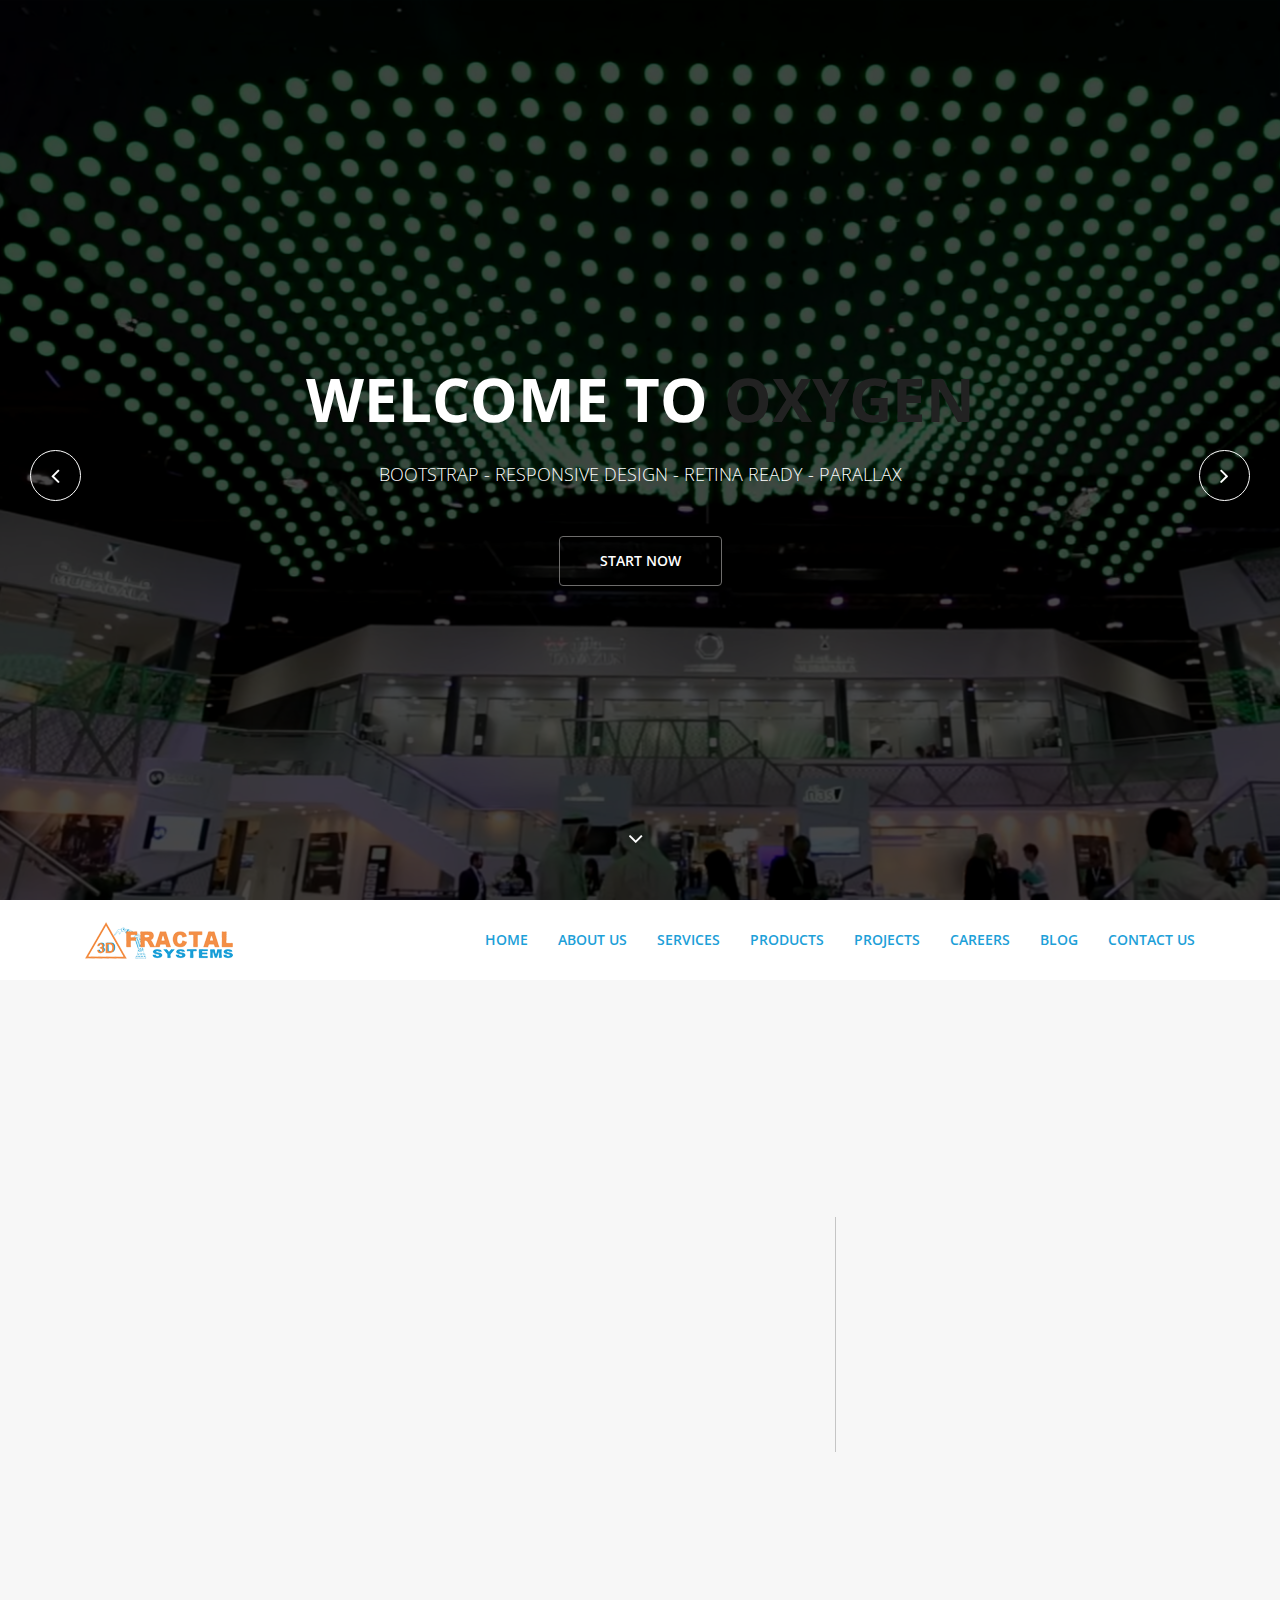
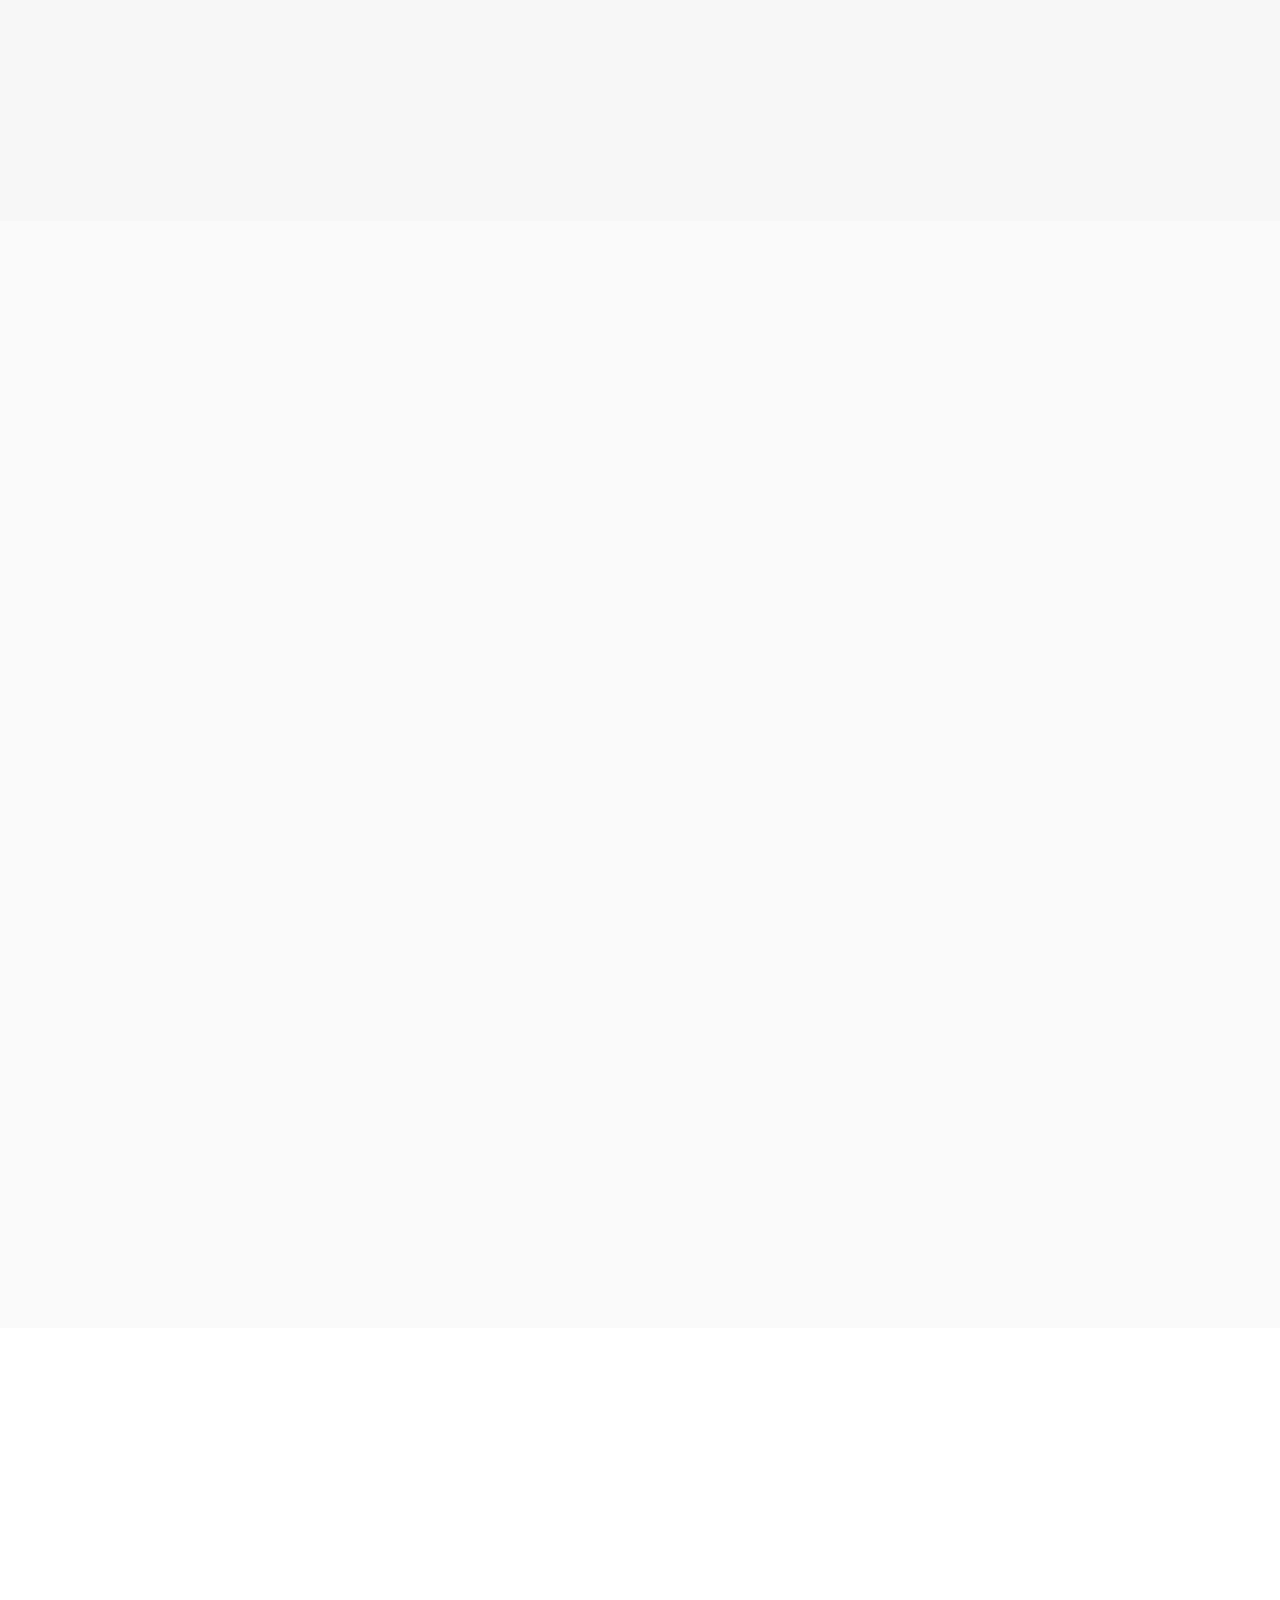
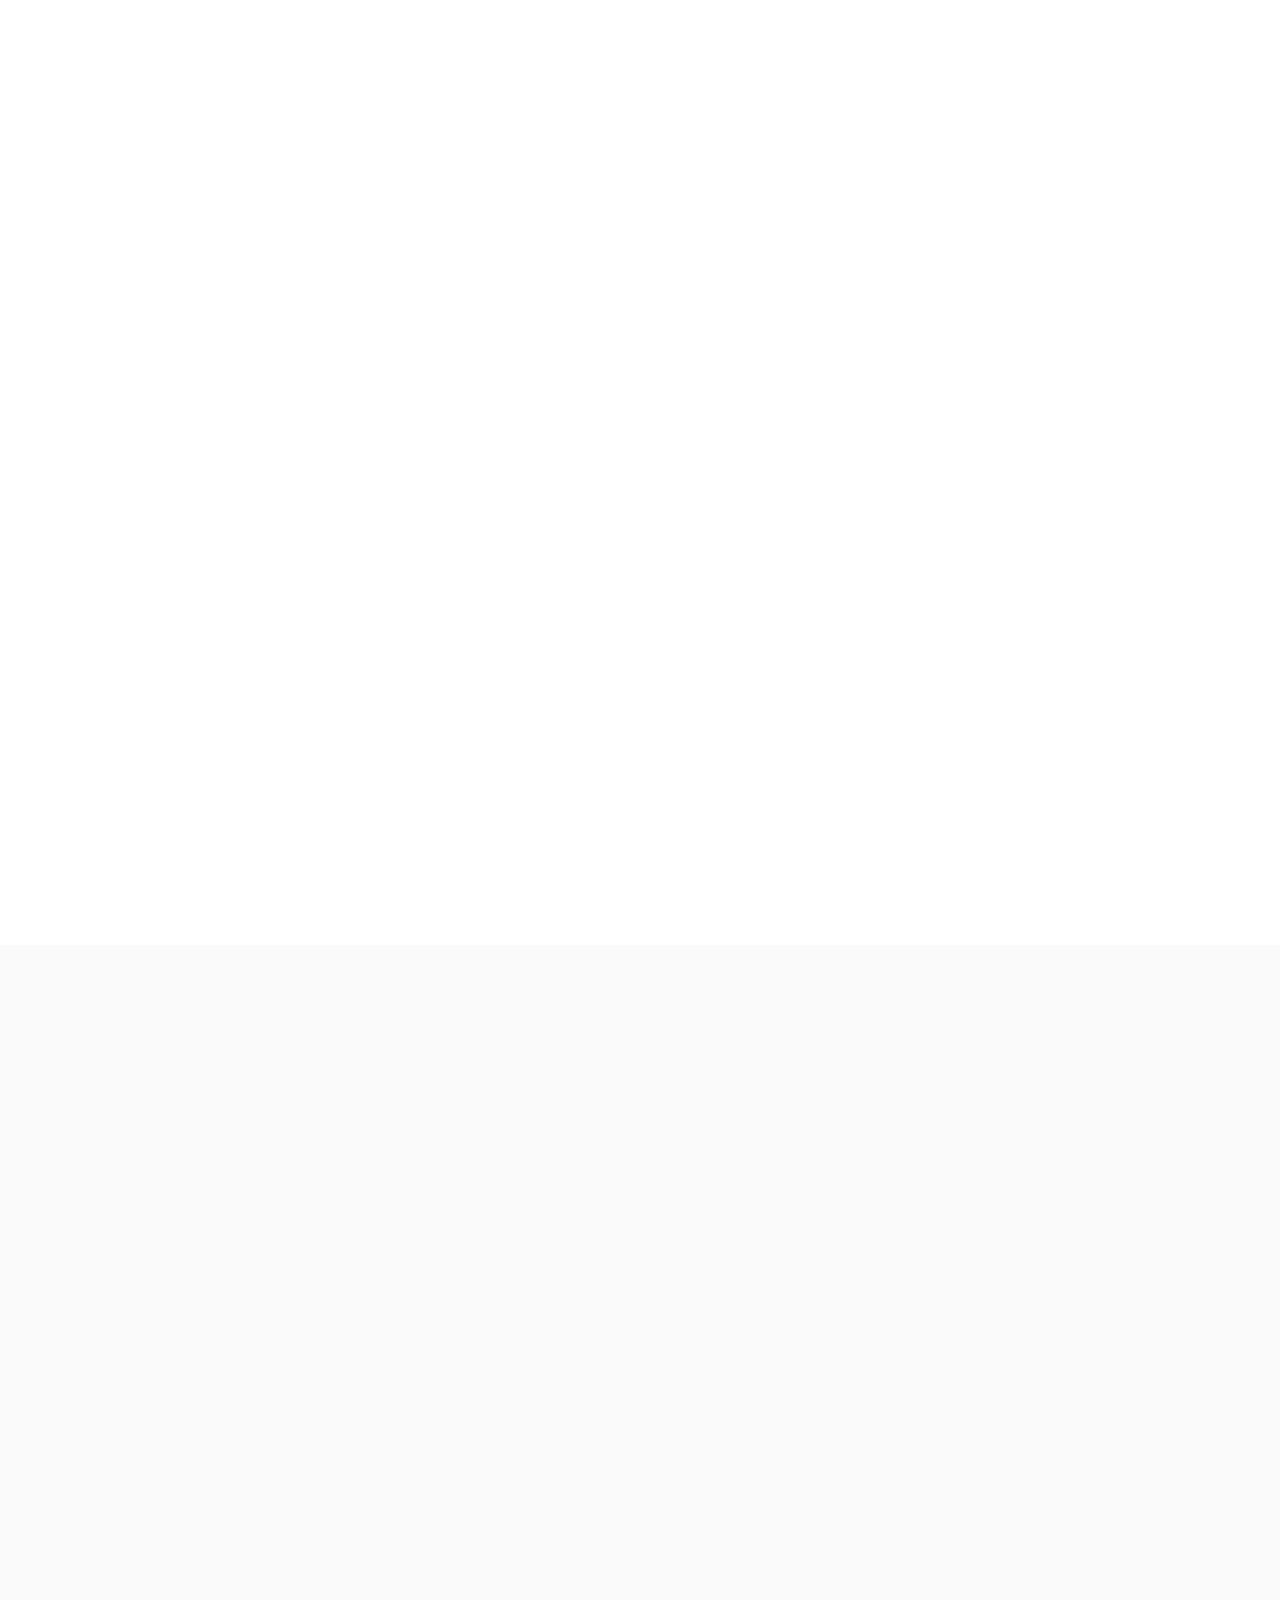
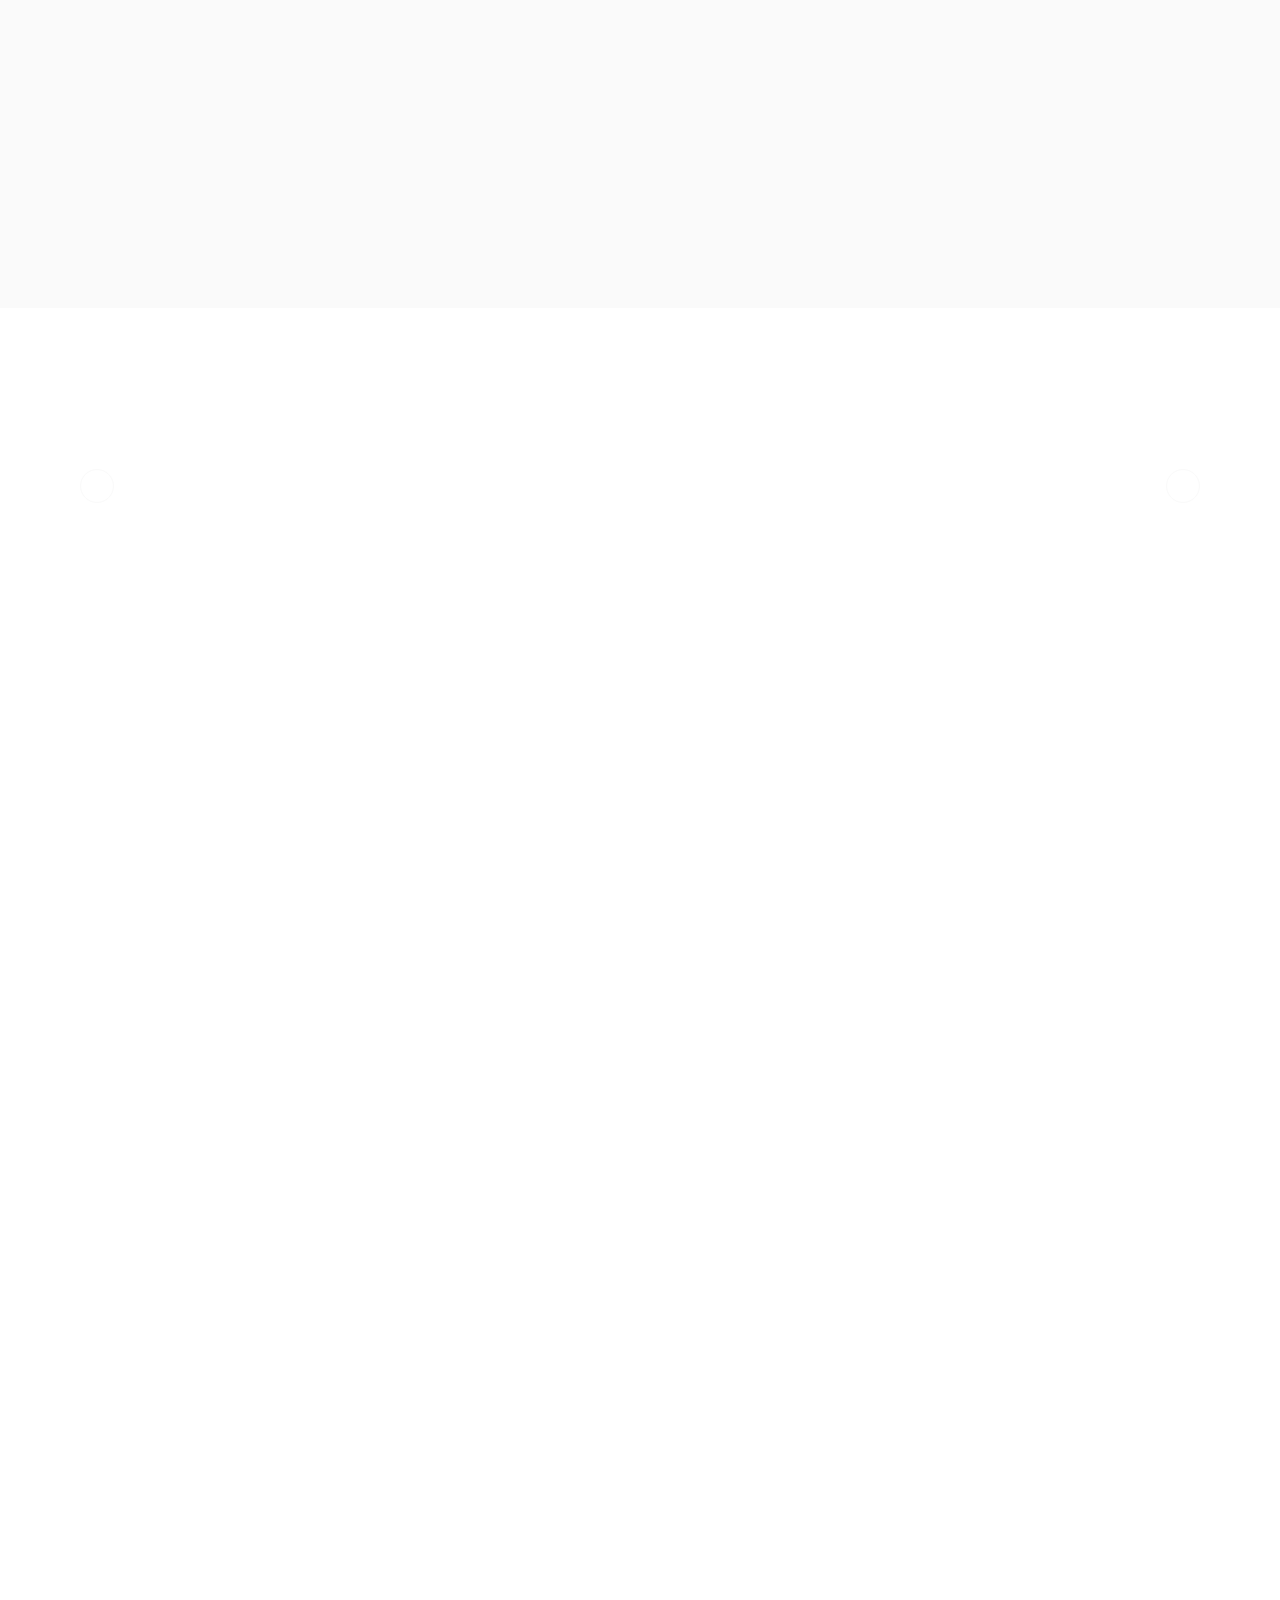
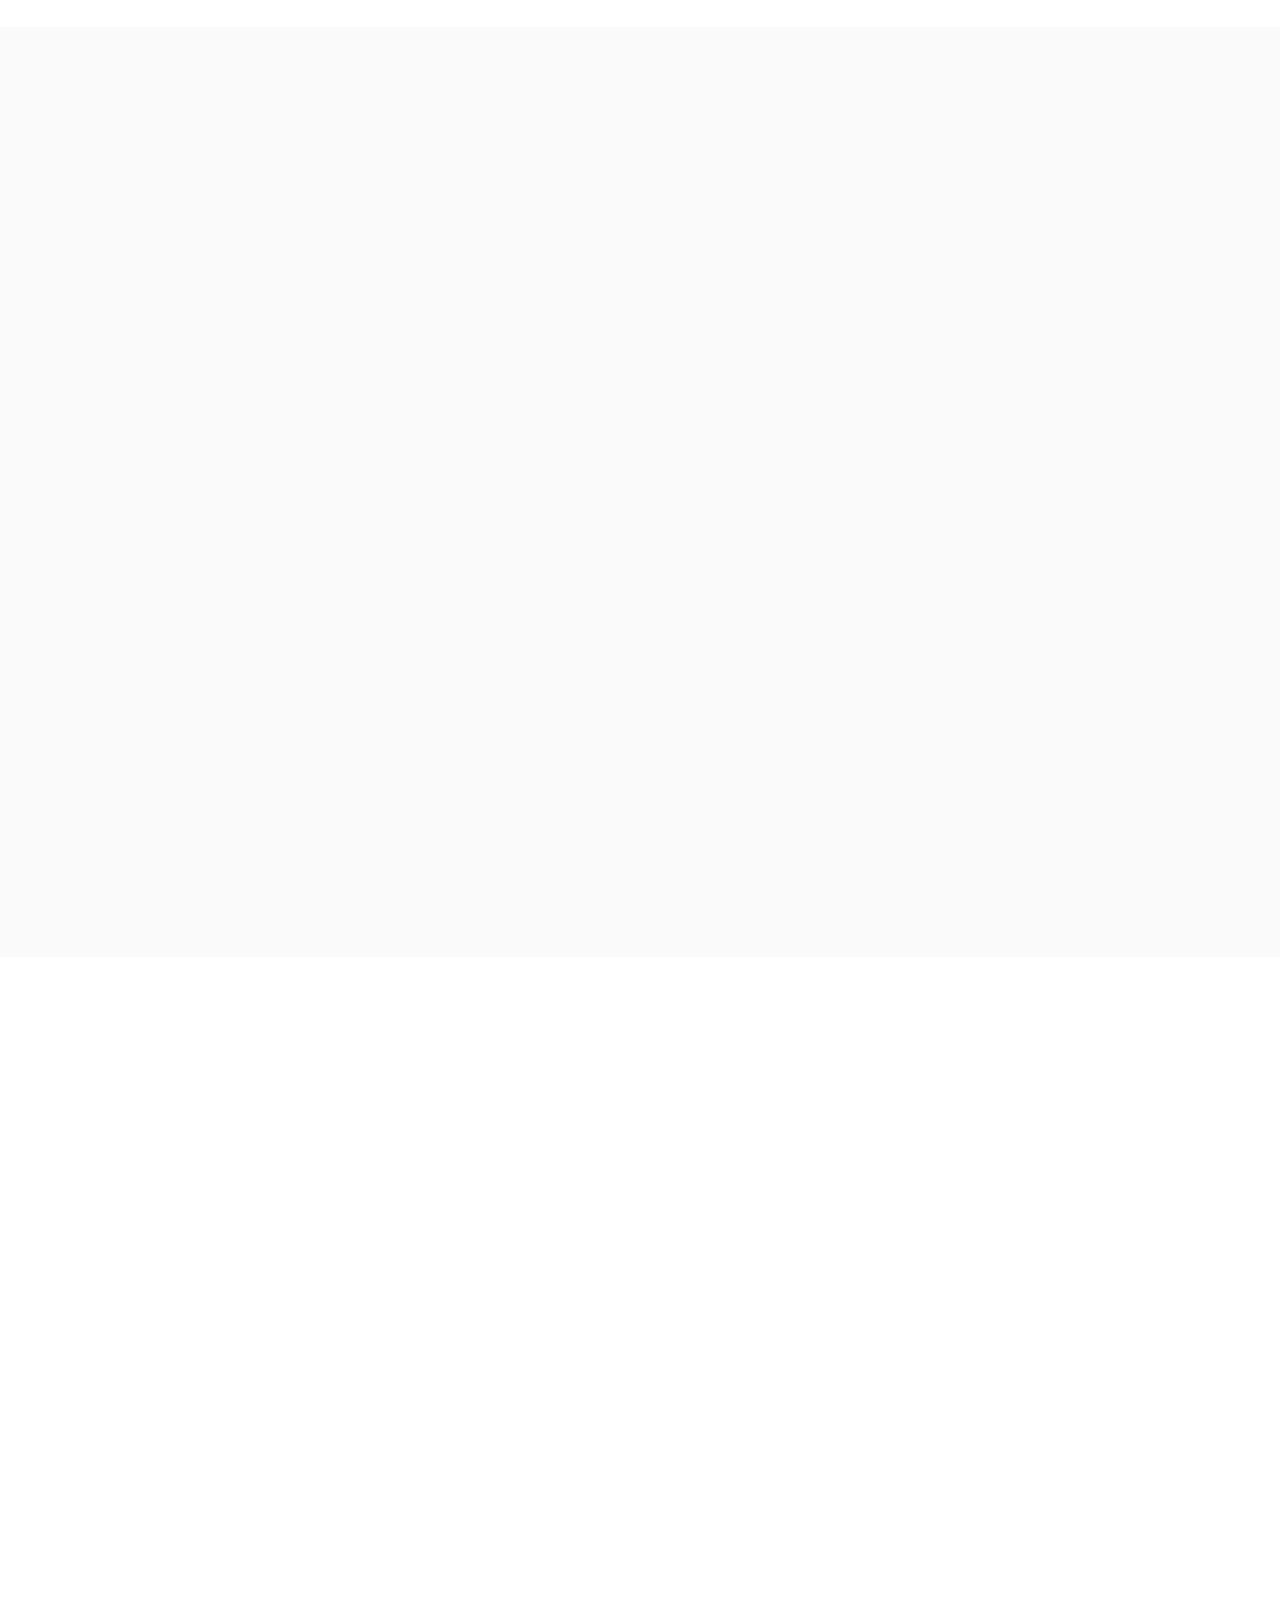
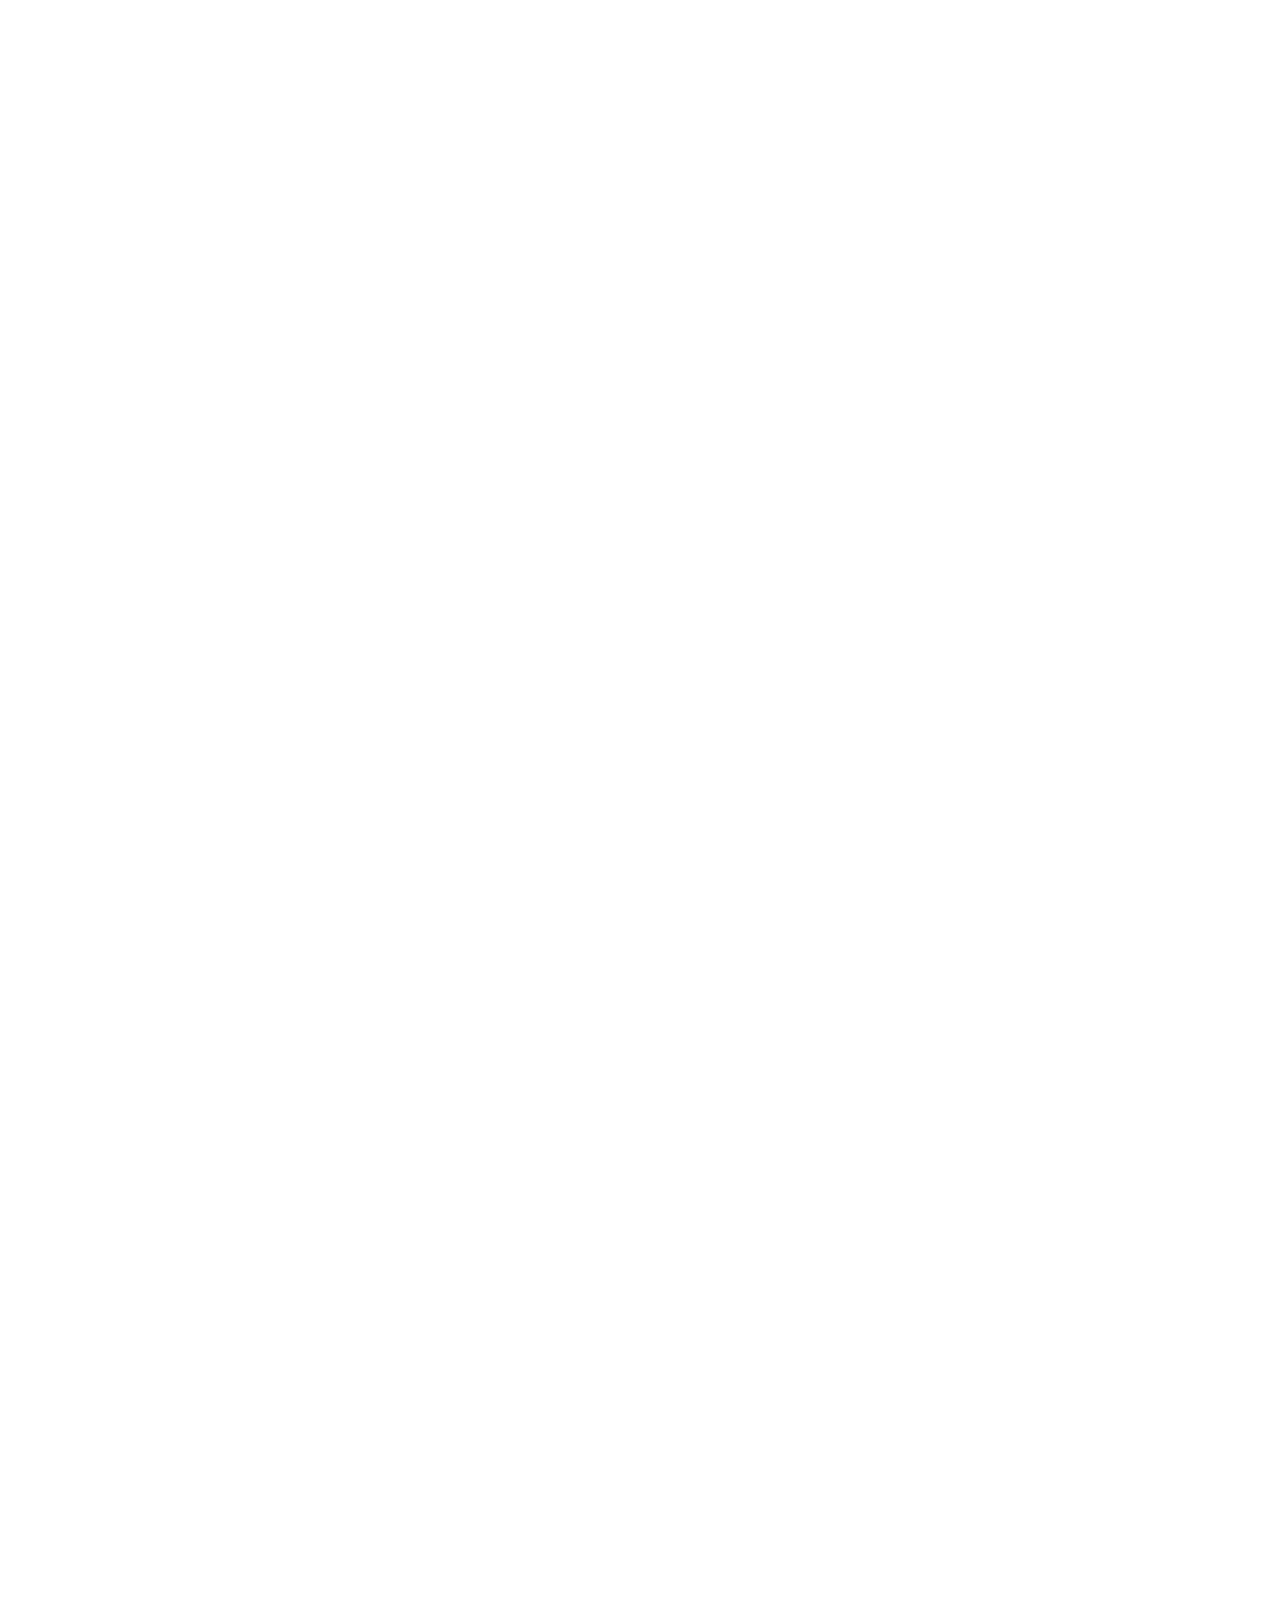
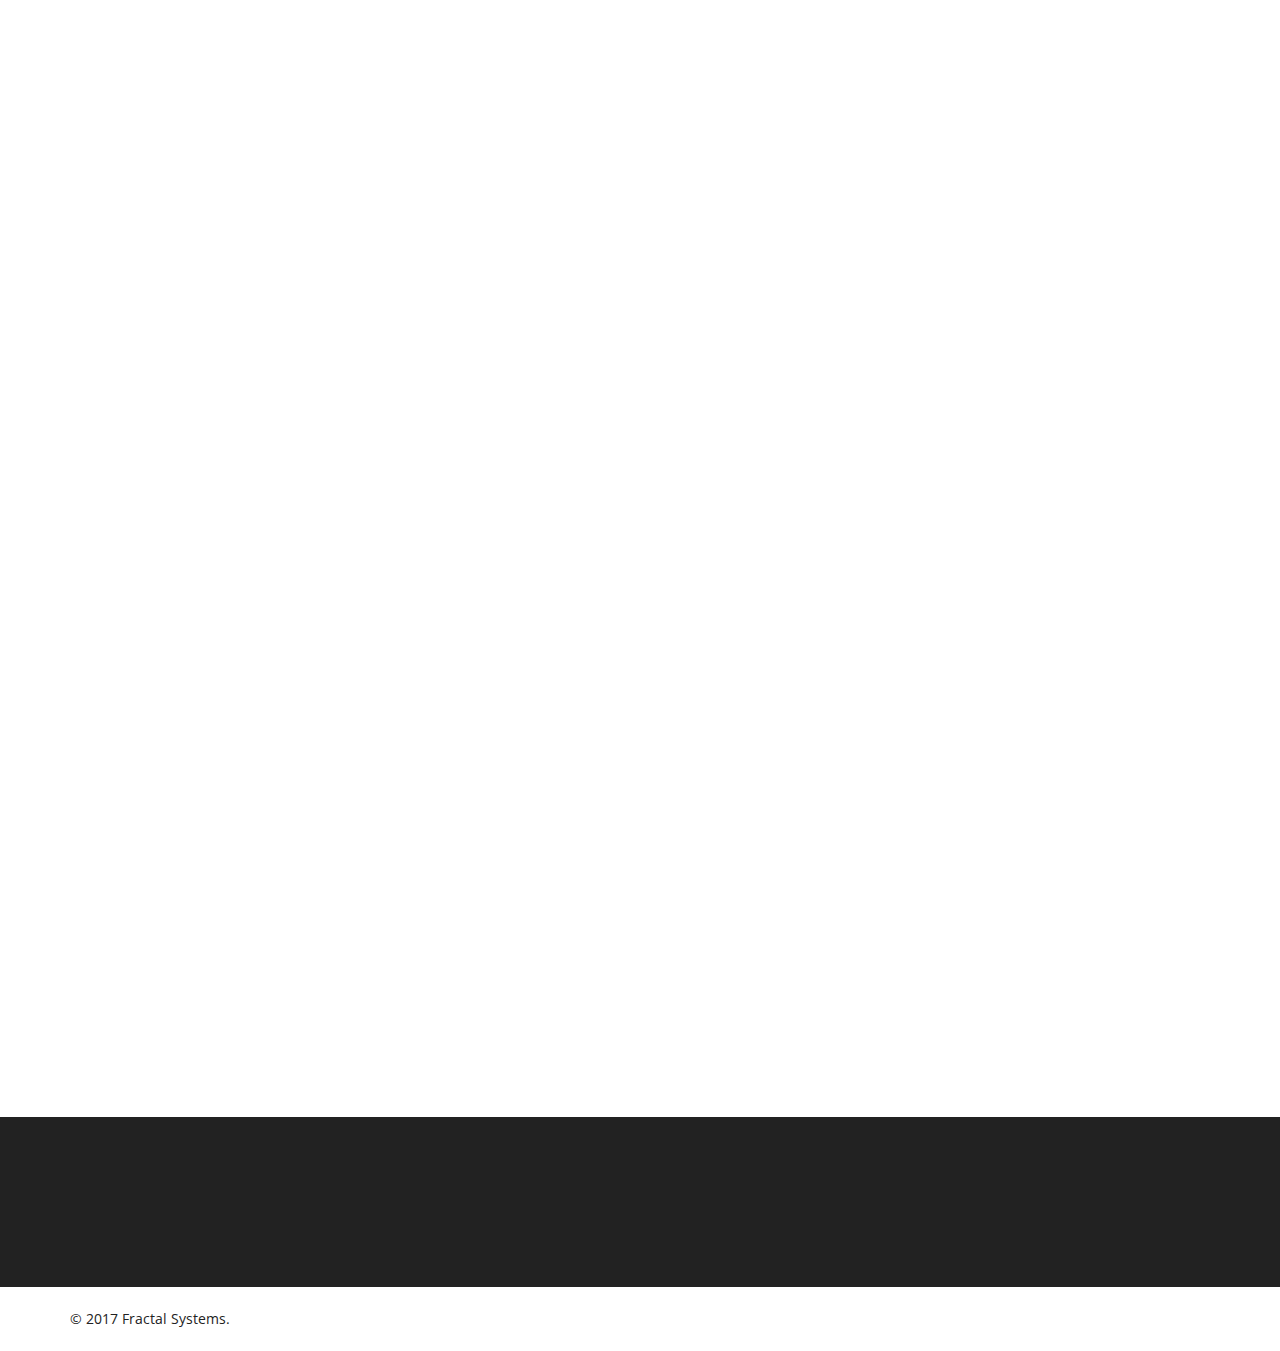
==== commit 0b0f46a6: "sync_5-9-2017" ====
--- a/index.html
+++ b/index.html
@@ -32,7 +32,7 @@
         <header id="home">
             <div id="home-slider" class="carousel slide carousel-fade" data-ride="carousel">
                 <div class="carousel-inner">
-                    <div class="item active" style="background-image: url(images/slider/1.jpg)">
+                    <div class="item active" style="background-image: url(images/slider/1.png)">
                         <div class="caption">
                             <h1 class="animated fadeInLeftBig">Welcome to <span>Oxygen</span></h1>
                             <p class="animated fadeInRightBig">Bootstrap - Responsive Design - Retina Ready - Parallax</p>
@@ -57,7 +57,7 @@
                 <a class="left-control" href="#home-slider" data-slide="prev"><i class="fa fa-angle-left"></i></a>
                 <a class="right-control" href="#home-slider" data-slide="next"><i class="fa fa-angle-right"></i></a>
 
-                <a id="tohash" href="#services"><i class="fa fa-angle-down"></i></a>
+                <a id="tohash" href="#about-us"><i class="fa fa-angle-down"></i></a>
 
             </div><!--/#home-slider-->
             <div class="main-nav">
@@ -76,10 +76,10 @@
                     <div class="collapse navbar-collapse">
                         <ul class="nav navbar-nav navbar-right">                 
                             <li class="scroll"><a href="#home">Home</a></li>
-                            <li class="scroll"><a href="#services">About Us</a></li> 
-                            <li class="scroll"><a href="#about-us">Services</a></li>                     
-                            <li class="scroll"><a href="#portfolio">Products</a></li>
-                            <li class="scroll"><a href="#team">Projects</a></li>
+                            <li class="scroll"><a href="#about-us">About Us</a></li> 
+                            <li class="scroll"><a href="#services">Services</a></li>                     
+                            <li class="scroll"><a href="#products">Products</a></li>
+                            <li class="scroll"><a href="#portfolio">Projects</a></li>
                             <li class="scroll"><a href="#careers">Careers</a></li>
                             <li class="scroll"><a href="#blog">Blog</a></li>
                             <li class="scroll"><a href="#contact">Contact Us</a></li>       
@@ -88,13 +88,77 @@
                 </div>
             </div><!--/#main-nav-->
         </header><!--/#home-->
+        <section id="about-us">
+            <div class="container">
+                <div class="row">
+                    <div class="heading wow fadeInUp" data-wow-duration="1000ms" data-wow-delay="300ms">
+                        <div class="row">
+                            <div class="text-center col-sm-8 col-sm-offset-2">
+                                <h2 class="title">About Us</h2>
+                                <p>We transform spaces and places into meaningful interactive experiences.</p>
+                            </div>
+                        </div> 
+                    </div>
+                    <div class="col-sm-8">
+                        <div class="about-info wow fadeInUp" data-wow-duration="1000ms" data-wow-delay="300ms">
+                            <p>Fractal Systems FZCO has been delivering professional technology solutions since 2011. We are a mid-sized company who chooses to be “great and big”.</p>
+                            <p>Our special event expertise has been adopted by event organizers around the world thanks to our innovative features and visionary conception of modern technology solutions. While we rent ready-to- go items, Fractal Systems is also an
+                                experienced builder of custom installations. These pieces are as unique as your event, and the possibilities are endless.</p>
+                            <p>With our passion for innovation, we will collaborate with your team to create an exceptional event. We aim to be your experts to navigate this jungle and make it
+                                seamless, giving you piece of mind and an expert at your side, regardless of where your event takes place.</p>
+                        </div>
+                    </div>
+                    <div class="col-sm-4 side-div">
+                        <div class="our-skills wow fadeInDown" data-wow-duration="1000ms" data-wow-delay="300ms">
+                            <div class="single-skill wow fadeInDown" data-wow-duration="1000ms" data-wow-delay="300ms">
+                                <p class="lead">Creativity</p>
+                                <div class="progress">
+                                    <div class="progress-bar progress-bar-primary six-sec-ease-in-out" role="progressbar"  aria-valuetransitiongoal="95"></div>
+                                </div>
+                            </div>
+                            <div class="single-skill wow fadeInDown" data-wow-duration="1000ms" data-wow-delay="400ms">
+                                <p class="lead">Innovation</p>
+                                <div class="progress">
+                                    <div class="progress-bar progress-bar-primary six-sec-ease-in-out" role="progressbar"  aria-valuetransitiongoal="89"></div>
+                                </div>
+                            </div>
+                            <div class="single-skill wow fadeInDown" data-wow-duration="1000ms" data-wow-delay="500ms">
+                                <p class="lead">Professionalism</p>
+                                <div class="progress">
+                                    <div class="progress-bar progress-bar-primary six-sec-ease-in-out" role="progressbar"  aria-valuetransitiongoal="85"></div>
+                                </div>
+                            </div>
+                            <div class="single-skill wow fadeInDown" data-wow-duration="1000ms" data-wow-delay="600ms">
+                                <p class="lead">Fun</p>
+                                <div class="progress">
+                                    <div class="progress-bar progress-bar-primary six-sec-ease-in-out" role="progressbar"  aria-valuetransitiongoal="92"></div>
+                                </div>
+                            </div>
+                        </div>
+                    </div>
+                    <div class="col-sm-8">
+                        <div class="about-info wow fadeInUp" data-wow-duration="1000ms" data-wow-delay="300ms">
+                            <h3 class="title">Mission</h3>
+                            <p>Our mission is to deliver a superior level of innovative technology and services which create an unforgettable experience.</p>
+                        </div>
+                    </div>
+                    <div class="col-sm-8">
+                        <div class="about-info wow fadeInUp" data-wow-duration="1000ms" data-wow-delay="300ms">
+                            <h3 class="title">Working with us before and during the event</h3>
+                            <p>We’ve set up and managed hundreds of events and permanent installations all over the world but we understand that working with technology can feel a little daunting.</p>
+                            <p>This is why our experienced technical team aren’t just hired for their technical expertise but also their ability to explain how everything works in a clear and
+                                non-techie way. From project managers through to onsite delivery teams and presenters, we ensure everyone is properly briefed and feeling confident before the event.</p>
+                        </div>
+                    </div>
+                </div>
+        </section><!--/#about-us-->
         <section id="services">
             <div class="container">
                 <div class="heading wow fadeInUp" data-wow-duration="1000ms" data-wow-delay="300ms">
                     <div class="row">
                         <div class="text-center col-sm-8 col-sm-offset-2">
-                            <h2>Our Services</h2>
-                            <p>Lorem ipsum dolor sit amet, consectetur adipisicing elit, sed do eiusmod tempor incididunt ut labore et dolore magna aliqua ut enim ad minim veniam</p>
+                            <h2 class="title">Services</h2>
+                            <p>You have an idea, we work for you and you get results!</p>
                         </div>
                     </div> 
                 </div>
@@ -102,119 +166,312 @@
                     <div class="row">
                         <div class="col-sm-4 wow fadeInDown" data-wow-duration="1000ms" data-wow-delay="300ms">
                             <div class="service-icon">
-                                <i class="fa fa-flask"></i>
+                                <i class="fa fa-cubes"></i>
                             </div>
                             <div class="service-info">
-                                <h3>Brand Identity</h3>
-                                <p>Lorem ipsum dolor sit amet, consectetur adipisicing elit, sed do eiusmod tempor incididunt ut labore et dolore</p>
+                                <h3>3D Content Creation SFX</h3>
+                                <p>We bring products to life with 3D animation! Let our  dedicated team create all the 3D requirements for you.  With motion graphics we will make your videos stand out.</p>
                             </div>
                         </div>
                         <div class="col-sm-4 wow fadeInDown" data-wow-duration="1000ms" data-wow-delay="450ms">
                             <div class="service-icon">
-                                <i class="fa fa-umbrella"></i>
+                                <i class="fa fa-file-code-o"></i>
                             </div>
                             <div class="service-info">
-                                <h3>Creative Idea</h3>
-                                <p>Lorem ipsum dolor sit amet, consectetur adipisicing elit, sed do eiusmod tempor incididunt ut labore et dolore</p>
+                                <h3>Application Development</h3>
+                                <p>Do you need an application, but have no technical expertise? We offer our services to both individuals and firms that want to outsource development and take care of the process from A to Z.</p>
                             </div>
                         </div>
                         <div class="col-sm-4 wow fadeInDown" data-wow-duration="1000ms" data-wow-delay="550ms">
                             <div class="service-icon">
-                                <i class="fa fa-cloud"></i>
+                                <i class="fa fa-lightbulb-o"></i>
                             </div>
                             <div class="service-info">
-                                <h3>Awesome Support</h3>
-                                <p>Lorem ipsum dolor sit amet, consectetur adipisicing elit, sed do eiusmod tempor incididunt ut labore et dolore</p>
+                                <h3>Concept Consultancy</h3>
+                                <p>We are an extension of your team. We listen to our clients, we analyze the full scope of the project and we build a plan for each event/project that we work on.</p>
+                                <br/>
                             </div>
                         </div>
                         <div class="col-sm-4 wow fadeInUp" data-wow-duration="1000ms" data-wow-delay="650ms">
                             <div class="service-icon">
-                                <i class="fa fa-coffee"></i>
+                                <i class="fa fa-desktop"></i>
                             </div>
                             <div class="service-info">
-                                <h3>Professional Design</h3>
-                                <p>Lorem ipsum dolor sit amet, consectetur adipisicing elit, sed do eiusmod tempor incididunt ut labore et dolore</p>
+                                <h3>Hardware Rental</h3>
+                                <p>When your business needs temporary technology, contact Fractal Systems. It does not matter where you are, how many units you need, what your specifications are, or whether you need installation and setup, we can help! </p>
                             </div>
                         </div>
                         <div class="col-sm-4 wow fadeInUp" data-wow-duration="1000ms" data-wow-delay="750ms">
                             <div class="service-icon">
-                                <i class="fa fa-bitbucket"></i>
+                                <i class="fa fa-flag"></i>
                             </div>
                             <div class="service-info">
-                                <h3>App Development</h3>
-                                <p>Lorem ipsum dolor sit amet, consectetur adipisicing elit, sed do eiusmod tempor incididunt ut labore et dolore</p>
+                                <h3>Event Organization</h3>
+                                <p>From formulating the right concept for your project to giving it the most smartest and urbane look, we offer you an entire package to get your events organized. With our team of strategy and quality assurance experts, your events are taken care of.</p>
                             </div>
                         </div>
                         <div class="col-sm-4 wow fadeInUp" data-wow-duration="1000ms" data-wow-delay="850ms">
                             <div class="service-icon">
-                                <i class="fa fa-gift"></i>
+                                <i class="fa fa-fighter-jet"></i>
                             </div>
                             <div class="service-info">
-                                <h3>Clean Code</h3>
-                                <p>Lorem ipsum dolor sit amet, consectetur adipisicing elit, sed do eiusmod tempor incididunt ut labore et dolore</p>
+                                <a href="http://www.ultimate-uav.com"><h3>Ultimate-UAV</h3></a>
+                                <p>We also develop drones using the most advanced technology. Our made in UAE drones are reliable, stable, unique and we try to go beyond the limits of the UAV world.
+                                    <br/>
+                                    Visit the website <a href="http://www.ultimate-uav.com">Ultimate-UAV</a></p>
                             </div>
                         </div>
                     </div>
                 </div>
             </div>
         </section><!--/#services-->
-        <section id="about-us" class="parallax">
+
+        <section id="products">
             <div class="container">
                 <div class="row">
-                    <div class="col-sm-6">
-                        <div class="about-info wow fadeInUp" data-wow-duration="1000ms" data-wow-delay="300ms">
-                            <h2>About us</h2>
-                            <p>Lorem ipsum dolor sit amet, consectetur adipisicing elit, sed do eiusmod tempor incididunt ut labore et dolore magna aliqua. Ut enim ad minim veniam, quis nostrud exercitation.Ullamco laboris nisi ut aliquip ex ea commodo consequat. </p>
-                            <p>Duis aute irure dolor in reprehenderit in voluptate velit esse cillum dolore eu fugiat nulla pariatur. Excepteur sint occaecat cupidatat non proident, sunt in culpa qui officia deserunt mollit anim id est laborum. Sed ut perspiciatis unde omnis iste. Lorem ipsum dolor sit amet, consectetur adipisicing elit, sed do eiusmod tempor incididunt ut labore et dolore magna aliqua.</p>
-                        </div>
-                    </div>
-                    <div class="col-sm-6">
-                        <div class="our-skills wow fadeInDown" data-wow-duration="1000ms" data-wow-delay="300ms">
-                            <div class="single-skill wow fadeInDown" data-wow-duration="1000ms" data-wow-delay="300ms">
-                                <p class="lead">User Experiances</p>
-                                <div class="progress">
-                                    <div class="progress-bar progress-bar-primary six-sec-ease-in-out" role="progressbar"  aria-valuetransitiongoal="95">95%</div>
-                                </div>
-                            </div>
-                            <div class="single-skill wow fadeInDown" data-wow-duration="1000ms" data-wow-delay="400ms">
-                                <p class="lead">Web Design</p>
-                                <div class="progress">
-                                    <div class="progress-bar progress-bar-primary six-sec-ease-in-out" role="progressbar"  aria-valuetransitiongoal="75">75%</div>
-                                </div>
-                            </div>
-                            <div class="single-skill wow fadeInDown" data-wow-duration="1000ms" data-wow-delay="500ms">
-                                <p class="lead">Programming</p>
-                                <div class="progress">
-                                    <div class="progress-bar progress-bar-primary six-sec-ease-in-out" role="progressbar"  aria-valuetransitiongoal="60">60%</div>
-                                </div>
-                            </div>
-                            <div class="single-skill wow fadeInDown" data-wow-duration="1000ms" data-wow-delay="600ms">
-                                <p class="lead">Fun</p>
-                                <div class="progress">
-                                    <div class="progress-bar progress-bar-primary six-sec-ease-in-out" role="progressbar"  aria-valuetransitiongoal="85">85%</div>
-                                </div>
-                            </div>
-                        </div>
-                    </div>
-                </div>
-            </div>
-        </section><!--/#about-us-->
-
+                    <div class="heading text-center col-sm-8 col-sm-offset-2 wow fadeInUp" data-wow-duration="1200ms" data-wow-delay="300ms">
+                        <h2 class="title">Products</h2>
+                        <p>We bring extraordinary experiences with our customised innovative technology solutions.</p>
+                    </div>
+                </div>
+                <div class="pricing-table">
+                    <div class="row">
+                        <div class="col-sm-3">
+                            <div class="single-table wow flipInY" data-wow-duration="1000ms" data-wow-delay="300ms" style="background-image: url(images/slider/mechatronics.png); background-size: cover; background-repeat: no-repeat">
+                                <h2 class="title">Mechatronics</h2>
+                                <ul>
+                                    <li>Free Setup</li>
+                                    <li>10GB Storage</li>
+                                    <li>100GB Bandwith</li>
+                                    <li>5 Products</li>
+                                </ul>
+                                <a href="#" class="btn btn-lg btn-primary">Sign up</a>
+                            </div>
+                        </div>
+                        <div class="col-sm-3">
+                            <div class="single-table wow flipInY" data-wow-duration="1000ms" data-wow-delay="500ms" style="background-image: url(images/slider/hologram.png); background-size: cover; background-repeat: no-repeat">
+                                <h2 class="title">Hologram</h2>
+                                <ul>
+                                    <li>Free Setup</li>
+                                    <li>10GB Storage</li>
+                                    <li>100GB Bandwith</li>
+                                    <li>5 Products</li>
+                                </ul>
+                                <a href="#" class="btn btn-lg btn-primary">Sign up</a>
+                            </div>
+                        </div>
+                        <div class="col-sm-3">
+                            <div class="single-table wow flipInY" data-wow-duration="1000ms" data-wow-delay="800ms" style="background-image: url(images/slider/crowd.png); background-size: cover; background-repeat: no-repeat">
+                                <h2 class="title">Crowd Entertainment</h2>
+                                <ul>
+                                    <li>Free Setup</li>
+                                    <li>10GB Storage</li>
+                                    <li>100GB Bandwith</li>
+                                    <li>5 Products</li>
+                                </ul>
+                                <a href="#" class="btn btn-lg btn-primary">Sign up</a>
+                            </div>
+                        </div>
+                        <div class="col-sm-3">
+                            <div class="single-table wow flipInY" data-wow-duration="1000ms" data-wow-delay="1100ms" style="background-image: url(images/slider/vr.png); background-size: cover; background-repeat: no-repeat">
+                                <h2 class="title">Augmented & Virtual Reality</h2>
+                                <ul>
+                                    <li>Free Setup</li>
+                                    <li>10GB Storage</li>
+                                    <li>100GB Bandwith</li>
+                                    <li>5 Products</li>
+                                </ul>
+                                <a href="#" class="btn btn-lg btn-primary">Sign up</a>
+                            </div>
+                        </div>
+                        <div class="col-sm-3">
+                            <div class="single-table wow flipInY" data-wow-duration="1000ms" data-wow-delay="1400ms" style="background-image: url(images/slider/vr.png); background-size: cover; background-repeat: no-repeat">
+                                <h2 class="title">Display System</h2>
+                                <ul>
+                                    <li>Free Setup</li>
+                                    <li>10GB Storage</li>
+                                    <li>100GB Bandwith</li>
+                                    <li>5 Products</li>
+                                </ul>
+                                <a href="#" class="btn btn-lg btn-primary">Sign up</a>
+                            </div>
+                        </div>
+                        <div class="col-sm-3">
+                            <div class="single-table wow flipInY" data-wow-duration="1000ms" data-wow-delay="1700ms" style="background-image: url(images/slider/crowd.png); background-size: cover; background-repeat: no-repeat">
+                                <h2 class="title">Interactive Display Systems</h2>
+                                <ul>
+                                    <li>Free Setup</li>
+                                    <li>10GB Storage</li>
+                                    <li>100GB Bandwith</li>
+                                    <li>5 Products</li>
+                                </ul>
+                                <a href="#" class="btn btn-lg btn-primary">Sign up</a>
+                            </div>
+                        </div>
+                        <div class="col-sm-3">
+                            <div class="single-table wow flipInY" data-wow-duration="1000ms" data-wow-delay="2000ms" style="background-image: url(images/slider/hologram.png); background-size: cover; background-repeat: no-repeat">
+                                <h2 class="title">LED Display Systems</h2>
+                                <ul>
+                                    <li>Free Setup</li>
+                                    <li>10GB Storage</li>
+                                    <li>100GB Bandwith</li>
+                                    <li>5 Products</li>
+                                </ul>
+                                <a href="#" class="btn btn-lg btn-primary">Sign up</a>
+                            </div>
+                        </div>
+                    </div>
+                </div>
+            </div>
+        </section><!--/#products-->
         <section id="portfolio">
             <div class="container">
                 <div class="row">
                     <div class="heading text-center col-sm-8 col-sm-offset-2 wow fadeInUp" data-wow-duration="1000ms" data-wow-delay="300ms">
-                        <h2>Our Portfolio</h2>
-                        <p>Lorem ipsum dolor sit amet, consectetur adipisicing elit, sed do eiusmod tempor incididunt ut labore et dolore magna aliqua ut enim ad minim veniam</p>
+                        <h2 class="title">Latest Projects</h2>
+                        <p>Take a look at our recent projects.</p>
                     </div>
                 </div> 
             </div>
-            <div class="container-fluid">
+            <div class="container">
                 <div class="row">
                     <div class="col-sm-3">
                         <div class="folio-item wow fadeInRightBig" data-wow-duration="1000ms" data-wow-delay="300ms">
                             <div class="folio-image">
-                                <img class="img-responsive" src="images/portfolio/1.jpg" alt="">
+                                <img class="img-responsive" src="images/portfolio/1.png" alt="">
+                            </div>
+                            <div class="overlay">
+                                <div class="overlay-content">
+                                    <div class="overlay-text">
+                                        <div class="folio-info">
+                                            <h3>French Business Council Gala Dinner 2017</h3>
+                                        </div>
+                                        <div class="folio-overview">
+                                            <span class="folio-link"><a class="folio-read-more" href="#" data-single_url="fbc.html" ><i class="fa fa-search-plus"></i></a></span>       
+                                        </div>
+                                    </div>
+                                </div>
+                            </div>
+                        </div>
+                    </div>
+                    <div class="col-sm-3">
+                        <div class="folio-item wow fadeInLeftBig" data-wow-duration="1000ms" data-wow-delay="400ms">
+                            <div class="folio-image">
+                                <img class="img-responsive" src="images/portfolio/2.png" alt="">
+                            </div>
+                            <div class="overlay">
+                                <div class="overlay-content">
+                                    <div class="overlay-text">
+                                        <div class="folio-info">
+                                            <h3>Arabian Travel Market</h3>
+                                        </div>
+                                        <div class="folio-overview">
+                                            <span class="folio-link"><a class="folio-read-more" href="#" data-single_url="atm.html" ><i class="fa fa-search-plus"></i></a></span>
+                                        </div>
+                                    </div>
+                                </div>
+                            </div>
+                        </div>
+                    </div>
+                    <div class="col-sm-3">
+                        <div class="folio-item wow fadeInRightBig" data-wow-duration="1000ms" data-wow-delay="500ms">
+                            <div class="folio-image">
+                                <img class="img-responsive" src="images/portfolio/3.png" alt="">
+                            </div>
+                            <div class="overlay">
+                                <div class="overlay-content">
+                                    <div class="overlay-text">
+                                        <div class="folio-info">
+                                            <h3>CityScape Abu Dhabi 2017</h3>
+                                        </div>
+                                        <div class="folio-overview">
+                                            <span class="folio-link"><a class="folio-read-more" href="#" data-single_url="ccad.html" ><i class="fa fa-search-plus"></i></a></span>
+                                        </div>
+                                    </div>
+                                </div>
+                            </div>
+                        </div>
+                    </div>
+                    <div class="col-sm-3">
+                        <div class="folio-item wow fadeInLeftBig" data-wow-duration="1000ms" data-wow-delay="600ms">
+                            <div class="folio-image">
+                                <img class="img-responsive" src="images/portfolio/4.png" alt="">
+                            </div>
+                            <div class="overlay">
+                                <div class="overlay-content">
+                                    <div class="overlay-text">
+                                        <div class="folio-info">
+                                            <h3>Comic Con 2017</h3>
+                                        </div>
+                                        <div class="folio-overview">
+                                            <span class="folio-link"><a class="folio-read-more" href="#" data-single_url="comiccon.html" ><i class="fa fa-search-plus"></i></a></span>
+                                        </div>
+                                    </div>
+                                </div>
+                            </div>
+                        </div>
+                    </div>
+                    <div class="col-sm-3">
+                        <div class="folio-item wow fadeInLeftBig" data-wow-duration="1000ms" data-wow-delay="800ms">
+                            <div class="folio-image">
+                                <img class="img-responsive" src="images/portfolio/5.png" alt="">
+                            </div>
+                            <div class="overlay">
+                                <div class="overlay-content">
+                                    <div class="overlay-text">
+                                        <div class="folio-info">
+                                            <h3>Careers UAE 2017</h3>
+                                        </div>
+                                        <div class="folio-overview">
+                                            <span class="folio-link"><a class="folio-read-more" href="#" data-single_url="cdd.html" ><i class="fa fa-search-plus"></i></a></span>
+                                        </div>
+                                    </div>
+                                </div>
+                            </div>
+                        </div>  
+                    </div>
+                    <div class="col-sm-3">
+                        <div class="folio-item wow fadeInRightBig" data-wow-duration="1000ms" data-wow-delay="900ms">
+                            <div class="folio-image">
+                                <img class="img-responsive" src="images/portfolio/6.png" alt="">
+                            </div>
+                            <div class="overlay">
+                                <div class="overlay-content">
+                                    <div class="overlay-text">
+                                        <div class="folio-info">
+                                            <h3>Arab Health Exhibition 2017</h3>
+                                        </div>
+                                        <div class="folio-overview">
+                                            <span class="folio-link"><a class="folio-read-more" href="#" data-single_url="vs-ah.html" ><i class="fa fa-search-plus"></i></a></span>
+                                        </div>
+                                    </div>
+                                </div>
+                            </div>
+                        </div>
+                    </div>
+                    <div class="col-sm-3">
+                        <div class="folio-item wow fadeInRightBig" data-wow-duration="1000ms" data-wow-delay="700ms">
+                            <div class="folio-image">
+                                <img class="img-responsive" src="images/portfolio/7.png" alt="">
+                            </div>
+                            <div class="overlay">
+                                <div class="overlay-content">
+                                    <div class="overlay-text">
+                                        <div class="folio-info">
+                                            <h3>Arab Health Exhibition 2017</h3>
+                                        </div>
+                                        <div class="folio-overview">
+                                            <span class="folio-link"><a class="folio-read-more" href="#" data-single_url="sm-ah.html" ><i class="fa fa-search-plus"></i></a></span>
+                                        </div>
+                                    </div>
+                                </div>
+                            </div>
+                        </div>
+                    </div>
+                    <div class="col-sm-3">
+                        <div class="folio-item wow fadeInLeftBig" data-wow-duration="1000ms" data-wow-delay="1000ms">
+                            <div class="folio-image">
+                                <img class="img-responsive" src="images/portfolio/8.jpg" alt="">
                             </div>
                             <div class="overlay">
                                 <div class="overlay-content">
@@ -231,167 +488,164 @@
                                 </div>
                             </div>
                         </div>
-                    </div>
-                    <div class="col-sm-3">
-                        <div class="folio-item wow fadeInLeftBig" data-wow-duration="1000ms" data-wow-delay="400ms">
-                            <div class="folio-image">
-                                <img class="img-responsive" src="images/portfolio/2.jpg" alt="">
-                            </div>
-                            <div class="overlay">
-                                <div class="overlay-content">
-                                    <div class="overlay-text">
-                                        <div class="folio-info">
-                                            <h3>Time Hours</h3>
-                                            <p>Design, Photography</p>
-                                        </div>
-                                        <div class="folio-overview">
-                                            <span class="folio-link"><a class="folio-read-more" href="#" data-single_url="portfolio-single.html" ><i class="fa fa-link"></i></a></span>
-                                            <span class="folio-expand"><a href="images/portfolio/portfolio-details.jpg" data-lightbox="portfolio"><i class="fa fa-search-plus"></i></a></span>
-                                        </div>
-                                    </div>
-                                </div>
-                            </div>
-                        </div>
-                    </div>
-                    <div class="col-sm-3">
-                        <div class="folio-item wow fadeInRightBig" data-wow-duration="1000ms" data-wow-delay="500ms">
-                            <div class="folio-image">
-                                <img class="img-responsive" src="images/portfolio/3.jpg" alt="">
-                            </div>
-                            <div class="overlay">
-                                <div class="overlay-content">
-                                    <div class="overlay-text">
-                                        <div class="folio-info">
-                                            <h3>Time Hours</h3>
-                                            <p>Design, Photography</p>
-                                        </div>
-                                        <div class="folio-overview">
-                                            <span class="folio-link"><a class="folio-read-more" href="#" data-single_url="portfolio-single.html" ><i class="fa fa-link"></i></a></span>
-                                            <span class="folio-expand"><a href="images/portfolio/portfolio-details.jpg" data-lightbox="portfolio"><i class="fa fa-search-plus"></i></a></span>
-                                        </div>
-                                    </div>
-                                </div>
-                            </div>
-                        </div>
-                    </div>
-                    <div class="col-sm-3">
-                        <div class="folio-item wow fadeInLeftBig" data-wow-duration="1000ms" data-wow-delay="600ms">
-                            <div class="folio-image">
-                                <img class="img-responsive" src="images/portfolio/4.jpg" alt="">
-                            </div>
-                            <div class="overlay">
-                                <div class="overlay-content">
-                                    <div class="overlay-text">
-                                        <div class="folio-info">
-                                            <h3>Time Hours</h3>
-                                            <p>Design, Photography</p>
-                                        </div>
-                                        <div class="folio-overview">
-                                            <span class="folio-link"><a class="folio-read-more" href="#" data-single_url="portfolio-single.html" ><i class="fa fa-link"></i></a></span>
-                                            <span class="folio-expand"><a href="images/portfolio/portfolio-details.jpg" data-lightbox="portfolio"><i class="fa fa-search-plus"></i></a></span>
-                                        </div>
-                                    </div>
-                                </div>
-                            </div>
-                        </div>
-                    </div>
-                    <div class="col-sm-3">
-                        <div class="folio-item wow fadeInRightBig" data-wow-duration="1000ms" data-wow-delay="700ms">
-                            <div class="folio-image">
-                                <img class="img-responsive" src="images/portfolio/5.jpg" alt="">
-                            </div>
-                            <div class="overlay">
-                                <div class="overlay-content">
-                                    <div class="overlay-text">
-                                        <div class="folio-info">
-                                            <h3>Time Hours</h3>
-                                            <p>Design, Photography</p>
-                                        </div>
-                                        <div class="folio-overview">
-                                            <span class="folio-link"><a class="folio-read-more" href="#" data-single_url="portfolio-single.html" ><i class="fa fa-link"></i></a></span>
-                                            <span class="folio-expand"><a href="images/portfolio/portfolio-details.jpg" data-lightbox="portfolio"><i class="fa fa-search-plus"></i></a></span>
-                                        </div>
-                                    </div>
-                                </div>
-                            </div>
-                        </div>
-                    </div>
-                    <div class="col-sm-3">
-                        <div class="folio-item wow fadeInLeftBig" data-wow-duration="1000ms" data-wow-delay="800ms">
-                            <div class="folio-image">
-                                <img class="img-responsive" src="images/portfolio/6.jpg" alt="">
-                            </div>
-                            <div class="overlay">
-                                <div class="overlay-content">
-                                    <div class="overlay-text">
-                                        <div class="folio-info">
-                                            <h3>Time Hours</h3>
-                                            <p>Design, Photography</p>
-                                        </div>
-                                        <div class="folio-overview">
-                                            <span class="folio-link"><a class="folio-read-more" href="#" data-single_url="portfolio-single.html" ><i class="fa fa-link"></i></a></span>
-                                            <span class="folio-expand"><a href="images/portfolio/portfolio-details.jpg" data-lightbox="portfolio"><i class="fa fa-search-plus"></i></a></span>
-                                        </div>
-                                    </div>
-                                </div>
-                            </div>
-                        </div>
-                    </div>
-                    <div class="col-sm-3">
-                        <div class="folio-item wow fadeInRightBig" data-wow-duration="1000ms" data-wow-delay="900ms">
-                            <div class="folio-image">
-                                <img class="img-responsive" src="images/portfolio/7.jpg" alt="">
-                            </div>
-                            <div class="overlay">
-                                <div class="overlay-content">
-                                    <div class="overlay-text">
-                                        <div class="folio-info">
-                                            <h3>Time Hours</h3>
-                                            <p>Design, Photography</p>
-                                        </div>
-                                        <div class="folio-overview">
-                                            <span class="folio-link"><a class="folio-read-more" href="#" data-single_url="portfolio-single.html" ><i class="fa fa-link"></i></a></span>
-                                            <span class="folio-expand"><a href="images/portfolio/portfolio-details.jpg" data-lightbox="portfolio"><i class="fa fa-search-plus"></i></a></span>
-                                        </div>
-                                    </div>
-                                </div>
-                            </div>
-                        </div>
-                    </div>
-                    <div class="col-sm-3">
-                        <div class="folio-item wow fadeInLeftBig" data-wow-duration="1000ms" data-wow-delay="1000ms">
-                            <div class="folio-image">
-                                <img class="img-responsive" src="images/portfolio/8.jpg" alt="">
-                            </div>
-                            <div class="overlay">
-                                <div class="overlay-content">
-                                    <div class="overlay-text">
-                                        <div class="folio-info">
-                                            <h3>Time Hours</h3>
-                                            <p>Design, Photography</p>
-                                        </div>
-                                        <div class="folio-overview">
-                                            <span class="folio-link"><a class="folio-read-more" href="#" data-single_url="portfolio-single.html" ><i class="fa fa-link"></i></a></span>
-                                            <span class="folio-expand"><a href="images/portfolio/portfolio-details.jpg" data-lightbox="portfolio"><i class="fa fa-search-plus"></i></a></span>
-                                        </div>
-                                    </div>
-                                </div>
-                            </div>
-                        </div>
-                    </div>
-                </div>
-            </div>
+                    </div>                                
+                </div>                               
+                <div class="load-more wow fadeInUp" data-wow-duration="1000ms" data-wow-delay="500ms">
+                    <a href="#" class="btn-loadmore"><i class="fa fa-repeat"></i> Load More</a>
+                </div> 
+            </div>
+            <br/>
             <div id="portfolio-single-wrap">
                 <div id="portfolio-single">
                 </div>
             </div><!-- /#portfolio-single-wrap -->
         </section><!--/#portfolio-->
 
-        <section id="team">
+        <section id="twitter" class="parallax">
+            <div>
+                <a class="twitter-left-control" href="#twitter-carousel" role="button" data-slide="prev"><i class="fa fa-angle-left"></i></a>
+                <a class="twitter-right-control" href="#twitter-carousel" role="button" data-slide="next"><i class="fa fa-angle-right"></i></a>
+                <div class="container">
+                    <div class="row">
+                        <div class="col-sm-8 col-sm-offset-2">
+                            <div class="twitter-icon text-center">
+                                <h4 class="title">Testimonials</h4>
+                            </div>
+                            <div id="twitter-carousel" class="carousel slide" data-ride="carousel">
+                                <div class="carousel-inner">
+                                    <div class="item">                                
+                                        <p>
+                                            It was the smartest decision to choose Fractal as our technical solution provider, the technical solutions used were impressive that every visitor
+                                            was wowed with the display and services demonstrated using Fractal Systems. The team was very flexible with all changes we have made
+                                            throughout the project, their response was quick. Our overall experience with Fractal Systems was great and hopefully will look to work with them
+                                            I other projects.
+                                            <br/>
+                                            <span class="testify">-Kawthar Ahmed AlJaberi (Head of Promoting &amp; Event Management Section)</span>
+                                        </p>
+                                    </div> 
+                                    <div class="item active wow fadeIn" data-wow-duration="1000ms" data-wow-delay="300ms">
+                                        <p>
+                                            "Thank you for Fractal Systems and their outstanding KINETIC WALL innovation which has again this year mesmerized the Sharjah Book Fair. 
+                                            Every year you are surpassing yourself to offer us a Unique show. Outstanding innovation, and amazing team.See you next year…"
+                                            <br/>
+                                            <span class="testify">-Weam Ibrahim ( Q7 Event &amp; Exhibition Management)</span>
+                                        </p>
+                                    </div>
+                                    <div class="item">                                        
+                                        <p>
+                                            "Fractal Systems has provided excellent services for our stand at Arab Health exhibition. We were very happy with their performance and
+                                            innovative technology they have provided. We will definitely work with them for our future activations and take them as one of our partners."
+                                            <br/>
+                                            <span class="testify">-Ghada Ali Al Mohammed (Asst. Under Secretary For Hospitals Sector Office - UAE&#39;s Ministry of Health &amp; Prevention)</span>
+                                        </p>
+                                    </div>
+                                    <div class="item">                                
+                                        <p>
+                                            Abu Dhabi Motorsport Management have had a good working relationship with Fractal Systems since 2015. They’re a trusted supplier
+                                            and can always be relied upon to provide a professional service for all of our requirements. We recommend Fractal Systems for any event and we
+                                            look forward to using Fractal Systems in years to come.
+                                            <br/>
+                                            <span class="testify">-Laura Jones +(Event Delivery Associate)</span>
+                                        </p>
+                                    </div>                                   
+                                    <div class="item">                                
+                                        <p>
+                                            Our overall experience was very positive. After approaching many different companies that have came up with the exaggerated and not
+                                            realistic ideas for the Flag Day celebrations, Fractal System has came up with the solution which was straight to the point. Their professionalism,
+                                            delivery time, craftmanship, team cooperation made us really happy. We were very satisfied with the work from A-Z.
+                                            <br/>
+                                            <span class="testify">-Raed Skaik (CSR Specialist, Marketing and Corporate Communication Department – RTA)</span>
+                                        </p>
+                                    </div>
+                                </div>                        
+                            </div>                    
+                        </div>
+                    </div>
+                </div>
+            </div>
+        </section><!--/#twitter-->
+        <section id="projects">
+            <div class="container">
+                <div class="row">
+                    <div class="heading text-center col-sm-8 col-sm-offset-2 wow fadeInUp" data-wow-duration="1000ms" data-wow-delay="300ms">
+                        <h2 class="title">Latest Projects</h2>
+                        <p>Lorem ipsum dolor sit amet, consectetur adipisicing elit, sed do eiusmod tempor incididunt ut labore et dolore magna aliqua ut enim ad minim veniam</p>
+                    </div>
+                </div> 
+                <div class="blog-posts">
+                    <div class="row">
+                        <div class="col-sm-4 wow fadeInUp" data-wow-duration="1000ms" data-wow-delay="400ms">
+                            <div class="post-thumb">
+                                <a href="#"><img class="img-responsive" src="images/blog/1.jpg" alt=""></a> 
+                            </div>
+                            <div class="entry-header">
+                                <h3><a href="#">Lorem ipsum dolor sit amet consectetur adipisicing elit</a></h3>
+                                <span class="date">June 26, 2014</span>
+                                <span class="cetagory">in <strong>Photography</strong></span>
+                            </div>
+                            <div class="entry-content">
+                                <p>Lorem ipsum dolor sit amet, consectetur adipisicing elit, sed do eiusmod tempor incididunt ut labore et dolore magna aliqua. </p>
+                            </div>
+                        </div>
+                        <div class="col-sm-4 wow fadeInUp" data-wow-duration="1000ms" data-wow-delay="600ms">
+                            <div class="post-thumb">
+                                <div id="post-carousel"  class="carousel slide" data-ride="carousel">
+                                    <ol class="carousel-indicators">
+                                        <li data-target="#post-carousel" data-slide-to="0" class="active"></li>
+                                        <li data-target="#post-carousel" data-slide-to="1"></li>
+                                        <li data-target="#post-carousel" data-slide-to="2"></li>
+                                    </ol>
+                                    <div class="carousel-inner">
+                                        <div class="item active">
+                                            <a href="#"><img class="img-responsive" src="images/blog/2.jpg" alt=""></a>
+                                        </div>
+                                        <div class="item">
+                                            <a href="#"><img class="img-responsive" src="images/blog/1.jpg" alt=""></a>
+                                        </div>
+                                        <div class="item">
+                                            <a href="#"><img class="img-responsive" src="images/blog/3.jpg" alt=""></a>
+                                        </div>
+                                    </div>                               
+                                    <a class="blog-left-control" href="#post-carousel" role="button" data-slide="prev"><i class="fa fa-angle-left"></i></a>
+                                    <a class="blog-right-control" href="#post-carousel" role="button" data-slide="next"><i class="fa fa-angle-right"></i></a>
+                                </div>    
+                            </div>
+                            <div class="entry-header">
+                                <h3><a href="#">Lorem ipsum dolor sit amet consectetur adipisicing elit</a></h3>
+                                <span class="date">June 26, 2014</span>
+                                <span class="cetagory">in <strong>Photography</strong></span>
+                            </div>
+                            <div class="entry-content">
+                                <p>Lorem ipsum dolor sit amet, consectetur adipisicing elit, sed do eiusmod tempor incididunt ut labore et dolore magna aliqua. </p>
+                            </div>
+                        </div>
+                        <div class="col-sm-4 wow fadeInUp" data-wow-duration="1000ms" data-wow-delay="800ms">
+                            <div class="post-thumb">
+                                <a href="#"><img class="img-responsive" src="images/blog/3.jpg" alt=""></a>
+                            </div>
+                            <div class="entry-header">
+                                <h3><a href="#">Lorem ipsum dolor sit amet consectetur adipisicing elit</a></h3>
+                                <span class="date">June 26, 2014</span>
+                                <span class="cetagory">in <strong>Photography</strong></span>
+                            </div>
+                            <div class="entry-content">
+                                <p>Lorem ipsum dolor sit amet, consectetur adipisicing elit, sed do eiusmod tempor incididunt ut labore et dolore magna aliqua. </p>
+                            </div>
+                        </div>                    
+                    </div>
+                    <div class="load-more wow fadeInUp" data-wow-duration="1000ms" data-wow-delay="500ms">
+                        <a href="#" class="btn-loadmore"><i class="fa fa-repeat"></i> Load More</a>
+                    </div>                
+                </div>
+            </div>
+        </section><!--/#portfolio-->
+
+        <section id="careers">
             <div class="container">
                 <div class="row">
                     <div class="heading text-center col-sm-8 col-sm-offset-2 wow fadeInUp" data-wow-duration="1200ms" data-wow-delay="300ms">
-                        <h2>The Team</h2>
+                        <h2 class="title">Careers</h2>
                         <p>Lorem ipsum dolor sit amet, consectetur adipisicing elit, sed do eiusmod tempor incididunt ut labore et dolore magna aliqua ut enim ad minim veniam</p>
                     </div>
                 </div>
@@ -588,35 +842,7 @@
             </div>
         </section><!--/#pricing-->
 
-        <section id="twitter" class="parallax">
-            <div>
-                <a class="twitter-left-control" href="#twitter-carousel" role="button" data-slide="prev"><i class="fa fa-angle-left"></i></a>
-                <a class="twitter-right-control" href="#twitter-carousel" role="button" data-slide="next"><i class="fa fa-angle-right"></i></a>
-                <div class="container">
-                    <div class="row">
-                        <div class="col-sm-8 col-sm-offset-2">
-                            <div class="twitter-icon text-center">
-                                <i class="fa fa-twitter"></i>
-                                <h4>Themeum</h4>
-                            </div>
-                            <div id="twitter-carousel" class="carousel slide" data-ride="carousel">
-                                <div class="carousel-inner">
-                                    <div class="item active wow fadeIn" data-wow-duration="1000ms" data-wow-delay="300ms">
-                                        <p>Introducing Shortcode generator for Helix V2 based templates <a href="#"><span>#helixframework #joomla</span> http://bit.ly/1qlgwav</a></p>
-                                    </div>
-                                    <div class="item">
-                                        <p>Introducing Shortcode generator for Helix V2 based templates <a href="#"><span>#helixframework #joomla</span> http://bit.ly/1qlgwav</a></p>
-                                    </div>
-                                    <div class="item">                                
-                                        <p>Introducing Shortcode generator for Helix V2 based templates <a href="#"><span>#helixframework #joomla</span> http://bit.ly/1qlgwav</a></p>
-                                    </div>
-                                </div>                        
-                            </div>                    
-                        </div>
-                    </div>
-                </div>
-            </div>
-        </section><!--/#twitter-->
+
 
         <section id="blog">
             <div class="container">
--- a/css/main.css
+++ b/css/main.css
@@ -12,31 +12,31 @@
 **************************/
 
 body {
-  font-family: 'Open Sans', sans-serif;
-  font-size: 14px;
-  line-height: 24px;
-  color: #666;
-  background-color: #fff;
+    font-family: 'Open Sans', sans-serif;
+    font-size: 14px;
+    line-height: 24px;
+    color: #666;
+    background-color: #fff;
 }
 
 h1, h2, h3, h4, h5, h6 {
-  color: #333;
+    color: #333;
 }
 
 h2 {
-  font-size: 30px;
-  margin-bottom: 20px;
+    font-size: 30px;
+    margin-bottom: 20px;
 }
 
 h3 {
-  font-size: 18px;
+    font-size: 18px;
 }
 
 .parallax {
-  background-size: cover;
-  background-repeat: no-repeat;
-  background-position: center;
-  background-attachment: fixed;
+    background-size: cover;
+    background-repeat: no-repeat;
+    background-position: center;
+    background-attachment: fixed;
 }
 
 .parallax,
@@ -46,7 +46,7 @@
 .parallax h4,
 .parallax h5,
 .parallax h6 {
-  color: #fff;
+    color: #fff;
 }
 
 .parallax input[type="text"],
@@ -59,70 +59,70 @@
 .parallax input[type="password"]:hover,
 .parallax textarea,
 .parallax textarea:hover {
-  font-weight: 300;
-  color: #fff;
+    font-weight: 300;
+    color: #fff;
 }
 
 .btn {
-  border: 0;
-  border-radius: 0;
+    border: 0;
+    border-radius: 0;
 }
 
 .btn.btn-primary:hover {
-  background-color: #017fb5;
+    background-color: #017fb5;
 }
 
 .navbar-nav li a:hover, 
 .navbar-nav li a:focus {
-  outline:none;
-  outline-offset: 0;
-  text-decoration:none;  
-  background: transparent;
+    outline:none;
+    outline-offset: 0;
+    text-decoration:none;  
+    background: transparent;
 }
 
 a {
-  text-decoration: none;
-  -webkit-transition: 300ms;
-  -moz-transition: 300ms;
-  -o-transition: 300ms;
-  transition: 300ms;
+    text-decoration: none;
+    -webkit-transition: 300ms;
+    -moz-transition: 300ms;
+    -o-transition: 300ms;
+    transition: 300ms;
 }
 
 a:focus, 
 a:hover {
-  text-decoration: none;
-  outline: none
+    text-decoration: none;
+    outline: none
 }
 
 section {
-  padding: 90px 0;
+    padding: 90px 0;
 }
 
 .heading {
-  padding-bottom:90px;
+    padding-bottom:90px;
 }
 
 .preloader {
-  position: fixed;
-  top: 0;
-  left: 0;
-  right: 0;
-  bottom: 0;
-  z-index: 999999;
-  background: #fff;
+    position: fixed;
+    top: 0;
+    left: 0;
+    right: 0;
+    bottom: 0;
+    z-index: 999999;
+    background: #fff;
 }
 
 .preloader > i {
-  position: absolute;
-  font-size: 36px;
-  line-height: 36px;
-  top: 50%;
-  left: 50%;
-  height: 36px;
-  width: 36px;
-  margin-top: -15px;
-  margin-left: -15px;
-  display: inline-block;
+    position: absolute;
+    font-size: 36px;
+    line-height: 36px;
+    top: 50%;
+    left: 50%;
+    height: 36px;
+    width: 36px;
+    margin-top: -15px;
+    margin-left: -15px;
+    display: inline-block;
 }
 
 
@@ -130,452 +130,458 @@
 ********Home CSS**********
 **************************/
 #home-slider {
-  overflow: hidden;
-  position: relative;
+    overflow: hidden;
+    position: relative;
 }
 
 #home-slider .caption {
-  position: absolute;
-  top: 50%;
-  margin-top: -104px;
-  left: 0;
-  right: 0;
-  text-align: center;
-  text-transform: uppercase;
-  z-index: 15;
-  font-size: 18px;
-  font-weight: 300;
-  color: #fff;
+    position: absolute;
+    top: 50%;
+    margin-top: -104px;
+    left: 0;
+    right: 0;
+    text-align: center;
+    text-transform: uppercase;
+    z-index: 15;
+    font-size: 18px;
+    font-weight: 300;
+    color: #fff;
 }
 
 #home-slider .caption h1 {
-  color: #fff;
-  font-size: 60px;
-  font-weight: 700;
-  margin-bottom: 30px;
+    color: #fff;
+    font-size: 60px;
+    font-weight: 700;
+    margin-bottom: 30px;
 }
 
 .caption .btn-start {
-  color: #fff;
-  font-size: 14px;
-  font-weight: 600;
-  padding:14px 40px;
-  border: 1px solid #6e6d6c;
-  border-radius: 4px;
-  margin-top: 40px;
+    color: #fff;
+    font-size: 14px;
+    font-weight: 600;
+    padding:14px 40px;
+    border: 1px solid #6e6d6c;
+    border-radius: 4px;
+    margin-top: 40px;
 }
 
 .caption .btn-start:hover {
-  color: #fff
+    color: #fff
 }
 
 .carousel-fade .carousel-inner .item {
-  opacity: 0;
-  -webkit-transition-property: opacity;
-  transition-property: opacity;
-  background-repeat: no-repeat;
-  background-size: cover;
-  height: 2037px;
+    opacity: 0;
+    -webkit-transition-property: opacity;
+    transition-property: opacity;
+    background-repeat: no-repeat;
+    background-size: cover;
+    height: 2037px;
 }
 
 .carousel-fade .carousel-inner .item:after {
-  content: " ";
-  position: absolute;
-  top: 0;
-  bottom: 0;
-  left: 0;
-  right: 0;
-  background: rgba(0,0,0,.7);
+    content: " ";
+    position: absolute;
+    top: 0;
+    bottom: 0;
+    left: 0;
+    right: 0;
+    background: rgba(0,0,0,0.7);
 }
 
 .carousel-fade .carousel-inner .active {
-  opacity: 1;
+    opacity: 1;
 }
 .carousel-fade .carousel-inner .active.left,
 .carousel-fade .carousel-inner .active.right {
-  left: 0;
-  opacity: 0;
-  z-index: 1;
+    left: 0;
+    opacity: 0;
+    z-index: 1;
 }
 .carousel-fade .carousel-inner .next.left,
 .carousel-fade .carousel-inner .prev.right {
-  opacity: 1;
+    opacity: 1;
 }
 .carousel-fade .carousel-control {
-  z-index: 2;
+    z-index: 2;
 }
 
 .left-control, .right-control {
-  position: absolute;
-  top: 50%;
-  height: 51px;
-  width: 51px;
-  line-height: 48px;
-  border-radius: 50%;
-  border:1px solid #fff;  
-  z-index: 20;
-  font-size: 24px;
-  color: #fff;
-  text-align: center;
-  -webkit-transition: all 0.5s ease;
-  -moz-transition: all 0.5s ease;
-  -ms-transition: all 0.5s ease;
-  -o-transition: all 0.5s ease;
-  transition: all 0.5s ease;
+    position: absolute;
+    top: 50%;
+    height: 51px;
+    width: 51px;
+    line-height: 48px;
+    border-radius: 50%;
+    border:1px solid #fff;  
+    z-index: 20;
+    font-size: 24px;
+    color: #fff;
+    text-align: center;
+    -webkit-transition: all 0.5s ease;
+    -moz-transition: all 0.5s ease;
+    -ms-transition: all 0.5s ease;
+    -o-transition: all 0.5s ease;
+    transition: all 0.5s ease;
 }
 
 .left-control {
-  left: -51px
+    left: -51px
 } 
 
 .right-control {
-  right: -51px;
+    right: -51px;
 }
 
 .left-control:hover, 
 .right-control:hover {
-  color: #fff;
+    color: #fff;
 }
 
 #home-slider:hover .left-control {
-  left:30px
+    left:30px
 } 
 
 #home-slider:hover .right-control {
-  right:30px
+    right:30px
 }
 
 #home-slider .fa-angle-down {
-  position: absolute;
-  left: 50%;
-  bottom: 50px;
-  color: #fff;
-  display: inline-block;
-  width: 24px;
-  margin-left: -12px;
-  font-size: 24px;
-  line-height: 24px;
-  z-index: 999;
-  -webkit-animation: bounce 3000ms infinite;
-  animation: bounce 3000ms infinite;
+    position: absolute;
+    left: 50%;
+    bottom: 50px;
+    color: #fff;
+    display: inline-block;
+    width: 24px;
+    margin-left: -12px;
+    font-size: 24px;
+    line-height: 24px;
+    z-index: 999;
+    -webkit-animation: bounce 3000ms infinite;
+    animation: bounce 3000ms infinite;
 }
 
 .navbar-right li a {
-  color: #fff;
-  text-transform: uppercase;
-  font-size: 14px;
-  font-weight: 600;
-  padding-top: 30px;
-  padding-bottom: 30px;
+    color: #fff;
+    text-transform: uppercase;
+    font-size: 14px;
+    font-weight: 600;
+    padding-top: 30px;
+    padding-bottom: 30px;
 }
 
 .navbar-right li.active a {
-  background-color: rgba(0,0,0,.2);
+    background-color: rgba(0,0,0,.2);
 }
 
 .navbar-brand h1 {
-  margin-top: 5px;
+    margin-top: 5px;
 }
 
 /*************************
 ********Service CSS*******
 **************************/
+#services {
+    background: #fafafa;
+}
 
 .service-icon {
-  border-radius: 4px;
-  color: #fff;
-  display: inline-block;
-  font-size: 36px;
-  height: 90px;
-  line-height: 90px;
-  width: 90px;  
-  -webkit-transition: background-color 0.2s ease;
-  transition: background-color 0.2s ease;
-}
-
-.our-services .col-sm-4:hover .service-icon {
-  background-color: #333;
+    border-radius: 4px;
+    color: #f38f47;
+    display: inline-block;
+    font-size: 36px;
+    height: 90px;
+    line-height: 90px;
+    width: 90px;  
+    text-shadow: 2px -1px #1da0d8;
+    -webkit-transition: background-color 0.2s ease;
+    transition: background-color 0.2s ease;
 }
 
 .our-services .col-sm-4 {
-  border-right:1px solid #f2f2f2;
-  border-bottom:1px solid #f2f2f2;
-  padding-bottom: 50px;
+    border-right:1px solid #f2f2f2;
+    border-bottom:1px solid #f2f2f2;
+    padding-bottom: 50px;
 }
 
 .our-services .col-sm-4:nth-child(4), 
 .our-services .col-sm-4:nth-child(5), 
 .our-services .col-sm-4:nth-child(6) {
-  border-bottom:0;
-  padding-top: 60px;
+    border-bottom:0;
+    padding-top: 60px;
 }
 
 .our-services .col-sm-4:nth-child(3), 
 .our-services .col-sm-4:nth-child(6) {
-  border-right:0;
+    border-right:0;
 }
 
 .service-info h3 {
-  margin-top: 35px;
+    margin-top: 35px;
 }
 
 /*************************
 ********About CSS*******
 **************************/
 #about-us {
-  background-image: url(../images/about-bg.jpg);
-  padding: 60px 0;
+    background: #f7f7f7;
+    padding: 60px 0;
+    color: #222;
 }
 
 #about-us h2 {
-  margin-top: 0;
-  color: #fff;
+    margin-top: 0;
+    color: #222;
 }
 
 #about-us .lead {
-  font-size: 16px;
-  margin-bottom: 10px;
+    font-size: 10pt;
+    font-weight: 600;
+    margin-bottom: 5px;
 }
 
 #about-us h1 {
-  margin-bottom: 30px;
+    margin-bottom: 30px;
 }
 
 .progress{
-  height: 20px;
-  background-color: #fff;
-  border-radius: 0;
-  box-shadow: none;
-  -webkit-box-shadow: none;
-  margin-bottom: 25px;
+    height: 10px;
+    background-color: #fff;
+    border-radius: 0;
+    box-shadow: none;
+    -webkit-box-shadow: none;
+    margin-bottom: 25px;
 }
 
 .progress-bar{
-  box-shadow: none;
-  -webkit-box-shadow: none;
-  text-align: right;
-  padding-right: 12px;
-  font-size: 12px;
-  font-weight: 600;
+    box-shadow: none;
+    -webkit-box-shadow: none;
+    text-align: right;
+    padding-right: 12px;
+    font-size: 8px;
+    font-weight: 600;
 }
 
 
 .progress .progress-bar.six-sec-ease-in-out {
-  -webkit-transition: width 2s ease-in-out;
-  transition:  width 2s ease-in-out;
+    -webkit-transition: width 2s ease-in-out;
+    transition:  width 2s ease-in-out;
 }
 
 /*************************
 ********portfolio CSS*****
 **************************/
+
+#portfolio {
+    background: #fafafa;
+}
 
 #portfolio .container-fluid, 
 #portfolio .col-sm-3  {
-  overflow: hidden;
-  padding: 0;
+    overflow: hidden;
+    padding: 0;
 }
 
 #portfolio .folio-item {
-  position: relative;
+    position: relative;
 }
 
 #portfolio .overlay {
-  background-color: #000;
-  color: #fff; 
-  left: 0;
-  right:0;
-  bottom:-100%;
-  height: 0;
-  position: absolute;
-  text-align: center;
-  opacity:0;  
-  -webkit-transition: all 0.5s ease-in-out;
-  transition: all 0.5s ease-in-out;
+    background-color: #000;
+    color: #fff; 
+    left: 0;
+    right:0;
+    bottom:-100%;
+    height: 0;
+    position: absolute;
+    text-align: center;
+    opacity:0;  
+    -webkit-transition: all 0.5s ease-in-out;
+    transition: all 0.5s ease-in-out;
 }
 
 .overlay .overlay-content {
-  display: table;
-  height: 100%;
-  width: 100%;
+    display: table;
+    height: 100%;
+    width: 100%;
 }
 
 .overlay .overlay-text {
-  display: table-cell;
-  vertical-align: middle;
+    display: table-cell;
+    vertical-align: middle;
 }
 
 .overlay .folio-info {
-  opacity: 0;
-  margin-bottom: 75px;
-  margin-top: -75px;
-  -webkit-transition: all 1s ease-in-out;
-  transition: all 1s ease-in-out;
+    opacity: 0;
+    margin-bottom: 75px;
+    margin-top: -75px;
+    -webkit-transition: all 1s ease-in-out;
+    transition: all 1s ease-in-out;
 }
 
 .overlay .folio-info h3 {
-  margin-top: 0;
-  color: #fff;
+    margin-top: 0;
+    color: #fff;
 }
 
 .folio-overview a {
-  font-size: 18px;
-  color: #333;
-  height: 50px;
-  width: 50px;
-  line-height: 50px;
-  border-radius: 50%;
-  background-color: #fff;
-  display: inline-block;
-  margin-top: 20px;
-  margin-right: 5px;
+    font-size: 18px;
+    color: #333;
+    height: 50px;
+    width: 50px;
+    line-height: 50px;
+    border-radius: 50%;
+    background-color: #fff;
+    display: inline-block;
+    margin-top: 20px;
+    margin-right: 5px;
 }
 
 .folio-overview a:hover {
-  color: #fff;
+    color: #fff;
 }
 
 .folio-overview .folio-expand {
-  margin-top: -500px;
-  margin-left: -500px;
+    margin-top: -500px;
+    margin-left: -500px;
 }
 
 .folio-image, .folio-overview .folio-expand {
-  -webkit-transition: all 0.8s ease-in-out;
-  transition: all 0.8s ease-in-out;
+    -webkit-transition: all 0.8s ease-in-out;
+    transition: all 0.8s ease-in-out;
 }
 
 #portfolio .folio-item:hover .folio-image {
-  -webkit-transform: scale(1.5) rotate(-15deg);
-  transform: scale(1.5) rotate(-15deg);
+    -webkit-transform: scale(1.5) rotate(-15deg);
+    transform: scale(1.5) rotate(-15deg);
 }
 
 .folio-image img {
-  width: 100%;
+    width: 100%;
 }
 
 #portfolio .folio-item:hover .overlay {
-  opacity: 0.8;
-  bottom: 0;
-  height: 100%;
+    opacity: 0.8;
+    bottom: 0;
+    height: 100%;
 }
 
 #portfolio .folio-item:hover .folio-overview .folio-expand {
-  margin-top: 0;
-  margin-left:0;
+    margin-top: 0;
+    margin-left:0;
 }
 
 #portfolio .folio-item:hover .overlay .folio-info {
-  opacity: 1;  
-  margin-bottom:0;
-  margin-top:0;
+    opacity: 1;  
+    margin-bottom:0;
+    margin-top:0;
 }
 
 
 #single-portfolio {
-  padding: 90px 0;
-  background: #f5f5f5;
-  position: relative;
+    padding: 90px 0;
+    background: #f5f5f5;
+    position: relative;
 }
 
 #single-portfolio img {
-  width: 100%;
-  margin-bottom: 10px;
+    width: 100%;
+    margin-bottom: 10px;
 }
 
 #single-portfolio .close-folio-item {
-  position: absolute;
-  top: 30px;
-  font-size: 34px;
-  width: 34px;
-  height: 34px;
-  left: 50%;
-  color: #999;
-  margin-left: -17px;
+    position: absolute;
+    top: 30px;
+    font-size: 34px;
+    width: 34px;
+    height: 34px;
+    left: 50%;
+    color: #999;
+    margin-left: -17px;
 }
 
 /*************************
 *********Team CSS*********
 **************************/
-#team {
-  padding-top: 0;
+#careers {
+    background: #fafafa;
 }
 
 .team-members {
-  margin-bottom: 25px;
+    margin-bottom: 25px;
 }
 
 .social-icons {
-  margin-top:30px;
-  text-align: center;
+    margin-top:30px;
+    text-align: center;
 }
 
 .social-icons ul {
-  list-style: none;
-  padding: 0;
-  margin: 0;
-  display: inline-block;
+    list-style: none;
+    padding: 0;
+    margin: 0;
+    display: inline-block;
 }
 
 .social-icons ul li {
-  float: left;
-  margin-right: 8px;
+    float: left;
+    margin-right: 8px;
 }
 
 .social-icons ul li:last-child {
-  margin-right: 0;
+    margin-right: 0;
 }
 
 .social-icons ul li a {
-  color:#fff;
-  background-color: #d9d9d9;
-  height: 36px;
-  width: 36px;
-  line-height: 36px;
-  display: block;
-  font-size: 16px;
-  opacity: 0.8;
+    color:#fff;
+    background-color: #d9d9d9;
+    height: 36px;
+    width: 36px;
+    line-height: 36px;
+    display: block;
+    font-size: 16px;
+    opacity: 0.8;
 }
 
 .social-icons ul li a:hover {
-  opacity: 1;
-  -webkit-transform: scale(1.2);
-  transform: scale(1.2);
+    opacity: 1;
+    -webkit-transform: scale(1.2);
+    transform: scale(1.2);
 }
 
 .team-member {
-  text-align: center;
-  color: #333;
-  font-size: 14px;
+    text-align: center;
+    color: #333;
+    font-size: 14px;
 }
 
 .team-member:hover .social-icons ul li a.facebook {
-  background-color: #3b5999;
+    background-color: #3b5999;
 }
 .team-member:hover .social-icons ul li a.twitter {
-  background-color: #2ac6f7;
+    background-color: #2ac6f7;
 }
 .team-member:hover .social-icons ul li a.dribbble {
-  background-color: #ff5b92;
+    background-color: #ff5b92;
 }
 .team-member:hover .social-icons ul li a.linkedin {
-  background-color: #036dc0;
+    background-color: #036dc0;
 }
 .team-member:hover .social-icons ul li a.rss {
-  background-color: #ff6b00;
+    background-color: #ff6b00;
 }
 
 #team .img-responsive {
-  width: 100%;
+    width: 100%;
 }
 
 .member-info h3 {
-  margin-top: 35px;
+    margin-top: 35px;
 }
 
 .member-info h4 {
-  font-size: 14px;
-  margin-bottom: 15px;
-  color: #999;
+    font-size: 14px;
+    margin-bottom: 15px;
+    color: #999;
 }
 
 
@@ -583,23 +589,23 @@
 *******Features CSS*******
 **************************/
 #features {
-  text-align: center;
-  background-image: url(../images/features-bg.jpg);
+    text-align: center;
+    background-image: url(../images/features-bg.jpg);
 }
 
 #features i {
-  font-size: 48px;
+    font-size: 48px;
 }
 
 #features h3 {
-  margin-top: 15px;
-  font-size: 30px;
-  margin-bottom: 7px;
-  color: #fff;
+    margin-top: 15px;
+    font-size: 30px;
+    margin-bottom: 7px;
+    color: #fff;
 }
 
 #features .slider-overlay {
-  opacity: 0.8;
+    opacity: 0.8;
 }
 
 
@@ -607,135 +613,138 @@
 *****Pricing Table CSS****
 **************************/
 .pricing-table {
-  text-align: center;
+    text-align: center;
 }
 
 .single-table {
-  padding: 30px 20px 20px;
-  border:1px solid #f2f2f2;
+    padding: 30px 20px 20px;
+    border:1px solid #f2f2f2;
 }
 
 .single-table h3 {
-  margin-top: 0;
-  padding: 0;
-  font-size: 18px;
-  text-transform: uppercase;
-  margin-bottom: 30px;
+    margin-top: 0;
+    padding: 0;
+    font-size: 18px;
+    text-transform: uppercase;
+    margin-bottom: 30px;
 }
 
 .price {
-  font-size: 36px;
-  line-height: 36px;
+    font-size: 36px;
+    line-height: 36px;
 }
 
 .price span {
-  font-size: 14px;
-  line-height: 14px;
+    font-size: 14px;
+    line-height: 14px;
 }
 
 .single-table ul {
-  list-style: none;
-  padding: 0;
-  margin: 30px 0;
+    list-style: none;
+    padding: 0;
+    margin: 30px 0;
 }
 
 .single-table ul li {
-  line-height: 30px;
+    line-height: 30px;
 }
 
 .single-table.featured {  
-  color: #fff;
+    color: #fff;
 }
 
 .single-table.featured h3 { 
-  color: #fff;
+    color: #fff;
 }
 
 .single-table.featured .btn.btn-primary {
-  background-color: #fff;
+    background-color: #fff;
 }
 
 /*************************
 ********Twitter CSS*******
 **************************/
 #twitter {
-  background-image: url(../images/twitter-bg.jpg);
+    background-image: url(../images/twitter-bg.jpg);
+    background-repeat: no-repeat;
+    background-position: center;
+    background-size: cover;
 }
 
 #twitter > div {
-  text-align: center;
-  position: relative;
+    text-align: center;
+    position: relative;
 }
 
 #twitter-carousel {
-  position: relative;
-  z-index: 15
+    position: relative;
+    z-index: 15
 }
 
 .twitter-icon {
-  position: relative;
-  z-index: 15;
-  color: #fff;
-}
-
-.twitter-icon .fa-twitter {
-  font-size: 24px;
-  height: 64px;
-  width: 64px;
-  line-height: 65px;
-  border-radius: 50%; 
-  position: relative;
-}
-
-.twitter-icon .fa-twitter:after {
-  position: absolute;
-  content: "";
-  border-width: 8px;
-  border-style: solid;
-  left: 24px;
-  bottom: -14px;
+    position: relative;
+    z-index: 15;
+    color: #fff;
+}
+
+.twitter-icon .fa-comments {
+    font-size: 24px;
+    height: 64px;
+    width: 64px;
+    line-height: 65px;
+    border-radius: 50%; 
+    position: relative;
+}
+
+.twitter-icon .fa-comments:after {
+    position: absolute;
+    content: "";
+    border-width: 8px;
+    border-style: solid;
+    left: 24px;
+    bottom: -14px;
 }
 
 #twitter-carousel .item {
-  padding: 0 55px;
+    padding: 0 55px;
 }
 
 #twitter-carousel .item a {
-  color: #fff;
+    color: #fff;
 }
 
 .twitter-icon h4 {
-  text-transform: uppercase;
-  margin-top: 25px;
-  margin-bottom: 25px;
-  color: #fff;
+    text-transform: uppercase;
+    margin-top: 25px;
+    margin-bottom: 25px;
+    color: #fff;
 }
 
 .twitter-left-control, 
 .twitter-right-control {
-  position: absolute;
-  top: 50%;
-  color: #fff;
-  border: 1px solid #fafafa;
-  height:34px;
-  width: 34px;
-  line-height: 31px;
-  margin-top: -17px;
-  font-size: 18px;
-  border-radius: 50%;
-  z-index: 15
+    position: absolute;
+    top: 50%;
+    color: #fff;
+    border: 1px solid #fafafa;
+    height:34px;
+    width: 34px;
+    line-height: 31px;
+    margin-top: -17px;
+    font-size: 18px;
+    border-radius: 50%;
+    z-index: 15
 }
 
 .twitter-left-control {
-  left: 80px;
+    left: 80px;
 } 
 
 .twitter-right-control {
-  right: 80px
+    right: 80px
 }
 
 .twitter-left-control:hover, .twitter-right-control:hover {
-  color: #fff;
+    color: #fff;
 }
 
 
@@ -744,106 +753,106 @@
 **************************/
 
 .post-thumb {
-  position: relative;
+    position: relative;
 }
 
 .post-icon {
-  position: absolute;
-  top:10px;
-  right:10px;
-  height: 30px;
-  width: 30px;
-  line-height: 30px;
-  border-radius:4px;
-  text-align: center;
-  color: #fff;
-  font-size: 12px;
+    position: absolute;
+    top:10px;
+    right:10px;
+    height: 30px;
+    width: 30px;
+    line-height: 30px;
+    border-radius:4px;
+    text-align: center;
+    color: #fff;
+    font-size: 12px;
 }
 
 .post-meta {
-  position: absolute;
-  bottom: 15px;
-  left: 15px;
-  color: #fff;
-  font-size: 12px;
-  text-transform: uppercase;
-  font-weight: 600;
+    position: absolute;
+    bottom: 15px;
+    left: 15px;
+    color: #fff;
+    font-size: 12px;
+    text-transform: uppercase;
+    font-weight: 600;
 }
 
 .post-meta span {
-  margin-right: 16px;
+    margin-right: 16px;
 }
 
 #post-carousel .carousel-indicators {
-  bottom: 3px;
-  left: 90%;
+    bottom: 3px;
+    left: 90%;
 }
 
 .blog-left-control, .blog-right-control {
-  position: absolute;
-  top: 45%;
-  width: 30px;
-  text-align: center;
-  color: rgba(255,255,255,.7);
-  font-size: 36px;
+    position: absolute;
+    top: 45%;
+    width: 30px;
+    text-align: center;
+    color: rgba(255,255,255,.7);
+    font-size: 36px;
 }
 
 .blog-left-control {
-  left: 0;
+    left: 0;
 }
 
 .blog-right-control {
-  right: 0;
+    right: 0;
 }
 
 .blog-left-control:hover, .blog-right-control:hover {
-  color: #fff;  
+    color: #fff;  
 }
 
 .entry-header h3 a {
-  line-height: 30px;
+    line-height: 30px;
 }
 
 .entry-header .date, 
 .entry-header .cetagory {
-  display: inline-block;
-  font-size: 11px;
-  font-weight: 600;
-  margin-bottom: 30px;
-  text-transform: uppercase;
-  position: relative;
+    display: inline-block;
+    font-size: 11px;
+    font-weight: 600;
+    margin-bottom: 30px;
+    text-transform: uppercase;
+    position: relative;
 }
 
 .entry-header .date:after {
-  content: "";
-  position: absolute;
-  left: 0;
-  bottom:-22px;
-  width: 20px;
-  height: 3px;
+    content: "";
+    position: absolute;
+    left: 0;
+    bottom:-22px;
+    width: 20px;
+    height: 3px;
 }
 
 .entry-content {
-  font-size: 14px;
+    font-size: 14px;
 }
 
 .load-more {
-  display:block;
-  text-align: center;
-  margin-top: 70px;
+    display:block;
+    text-align: center;
+    margin-top: 70px;
 }
 
 .btn-loadmore {
-  border: 1px solid #f2f2f2;
-  color: #666666;
-  font-size: 14px;
-  font-weight: 600;
-  padding: 15px 125px;
-  text-transform: uppercase;
+    border: 1px solid #f2f2f2;
+    color: #666666;
+    font-size: 14px;
+    font-weight: 600;
+    padding: 15px 125px;
+    text-transform: uppercase;
 }
 
 .btn-loadmore:hover {
-  color:#fff;
+    color:#fff;
 }
 
 /*************************
@@ -851,130 +860,130 @@
 **************************/
 
 #contact {
-  padding-top: 45px;
-  padding-bottom: 0;
+    padding-top: 45px;
+    padding-bottom: 0;
 }
 
 #google-map {
-  height: 350px;
+    height: 350px;
 }
 
 #contact-us {
-  background-image:url(../images/contact-bg.jpg);
-  padding-bottom: 90px; 
+    background-image:url(../images/contact-bg.jpg);
+    padding-bottom: 90px; 
 }
 
 #contact-us .heading {
-  padding-top: 95px;
+    padding-top: 95px;
 }
 
 .form-control {
-  background-color: transparent;
-  border-color: rgba(255,255,255,.1);
-  height: 50px;
-  border-radius: 0;
-  box-shadow: none;
+    background-color: transparent;
+    border-color: rgba(255,255,255,.1);
+    height: 50px;
+    border-radius: 0;
+    box-shadow: none;
 }
 
 textarea.form-control {
-  min-height: 180px;
-  resize:none;
+    min-height: 180px;
+    resize:none;
 }
 
 .form-group {
-  margin-bottom: 30px;
+    margin-bottom: 30px;
 }
 
 .contact-info {
-  padding-left:70px;
-  font-weight: 300;
+    padding-left:70px;
+    font-weight: 300;
 }
 
 ul.address {
-  margin-top: 30px;
-  list-style: none;
-  padding: 0;
-  margin: 0;
+    margin-top: 30px;
+    list-style: none;
+    padding: 0;
+    margin: 0;
 }
 
 .contact-info ul li {
-  margin-bottom: 8px;
+    margin-bottom: 8px;
 }
 
 .contact-info ul li a {
-  color: #fff;
+    color: #fff;
 }
 
 .btn-submit {
-  display: block;
-  padding: 12px;
-  width: 100%;
-  color: #fff;
-  border:0;
-  margin-top: 40px;
+    display: block;
+    padding: 12px;
+    width: 100%;
+    color: #fff;
+    border:0;
+    margin-top: 40px;
 }
 
 #footer {
-  color:#fff;
+    color:#fff;
 }
 
 .footer-top {
-  position: relative;
-  padding:30px 0
+    position: relative;
+    padding:30px 0
 }
 
 #footer .footer-bottom {
-  background-color: #fff;
-  padding: 20px 0 10px;
+    background-color: #fff;
+    padding: 20px 0 10px;
 }
 
 #footer .footer-bottom a:hover {
-  text-decoration: underline;
+    text-decoration: underline;
 }
 
 .footer-logo {
-  display: inline-block;
-  margin-bottom: 5px;
+    display: inline-block;
+    margin-bottom: 5px;
 }
 
 #footer .social-icons {
-  margin-top: 15px;
+    margin-top: 15px;
 }
 
 #footer .social-icons ul {
-  list-style: none;
-  padding: 0;
-  margin: 0;
+    list-style: none;
+    padding: 0;
+    margin: 0;
 }
 
 #footer .social-icons ul li a {
-  background-color: rgba(0,0,0,.2);
-  border-radius: 4px;
-  line-height: 33px;
+    background-color: rgba(0,0,0,.2);
+    border-radius: 4px;
+    line-height: 33px;
 }
 
 #footer .social-icons ul li a:hover {
-  color: #fff
+    color: #fff
 }
 
 #footer .social-icons ul li a.envelope:hover {
-  background-color: #CECB26;
+    background-color: #CECB26;
 }
 
 #footer .social-icons ul li a.facebook:hover {
-  background-color: #3b5999;
+    background-color: #3b5999;
 }
 #footer .social-icons ul li a.twitter:hover {
-  background-color: #2ac6f7;
+    background-color: #2ac6f7;
 }
 #footer .social-icons ul li a.dribbble:hover {
-  background-color: #ff5b92;
+    background-color: #ff5b92;
 }
 #footer .social-icons ul li a.linkedin:hover {
-  background-color: #036dc0;
+    background-color: #036dc0;
 }
 #footer .social-icons ul li a.tumblr:hover {
-  background-color: #ff6b00;
+    background-color: #ff6b00;
 }
 
 /*Presets*/
--- a/css/presets/preset7.css
+++ b/css/presets/preset7.css
@@ -1,26 +1,22 @@
 a,
 #home-slider .caption h1 span, 
-#twitter-carousel .item span, 
 #footer .footer-bottom, 
 #single-portfolio .close-folio-item:hover, 
 .single-table.featured .btn.btn-primary, 
 .contact-info ul li a:hover, 
 #footer .footer-bottom a  {
-  color: #222;
+    color: #222;
 }
 
 .btn.btn-primary:hover,
 .btn-submit:hover {
-  background-color: #027db3
+    background-color: #027db3
 }
 
 a:hover, a:focus {
-	color: #027db3;
+    color: #027db3;
 }
 
-.main-nav, 
-.service-icon, 
-.progress-bar.progress-bar-primary, 
 .single-table.featured, 
 .btn.btn-primary, 
 .twitter-icon .fa-twitter, 
@@ -34,21 +30,67 @@
 .left-control:hover, 
 .right-control:hover, 
 .folio-overview a:hover {
-  background-color:#222;
+    background-color:#222;
+}
+
+
+.progress-bar.progress-bar-primary {
+    background-color: #f38f47;
+}
+
+.service-icon {
+    border: 2px solid #f38f47;
+}
+
+.main-nav {
+    background-color: #FFF;
+    box-shadow: 0px 0px 10px rgba(0,0,0,0.1); 
+}
+
+.navbar-right li a {
+    color: #1da0d8;
 }
 
 .twitter-left-control:hover, 
 .twitter-right-control:hover, 
 .btn-loadmore:hover  {
-	border: 1px solid #222;
+    border: 1px solid #222;
 }
 
 .caption .btn-start:hover, 
 .left-control:hover, 
 .right-control:hover {
-	border-color: #222;
+    border-color: #222;
 }
 
 .twitter-icon .fa-twitter:after {
-	border-color: #222 transparent transparent;
+    border-color: #222 transparent transparent;
+}
+
+.title {
+    font-weight: 700;
+    color: #222;
+}
+
+.side-div{
+    border-left: 1px solid rgba(0,0,0, 0.2);
+}
+
+#twitter-carousel .item span {
+    color: #1da0d8;
+    font-weight: 600;
+}
+
+.item p {
+    color: #fff;
+}
+
+#products .single-table,
+#products .single-table h2{
+    color: #fff;
+}
+
+.single-table {
+    margin-bottom: 20px;
+    min-height: 400px;
 }